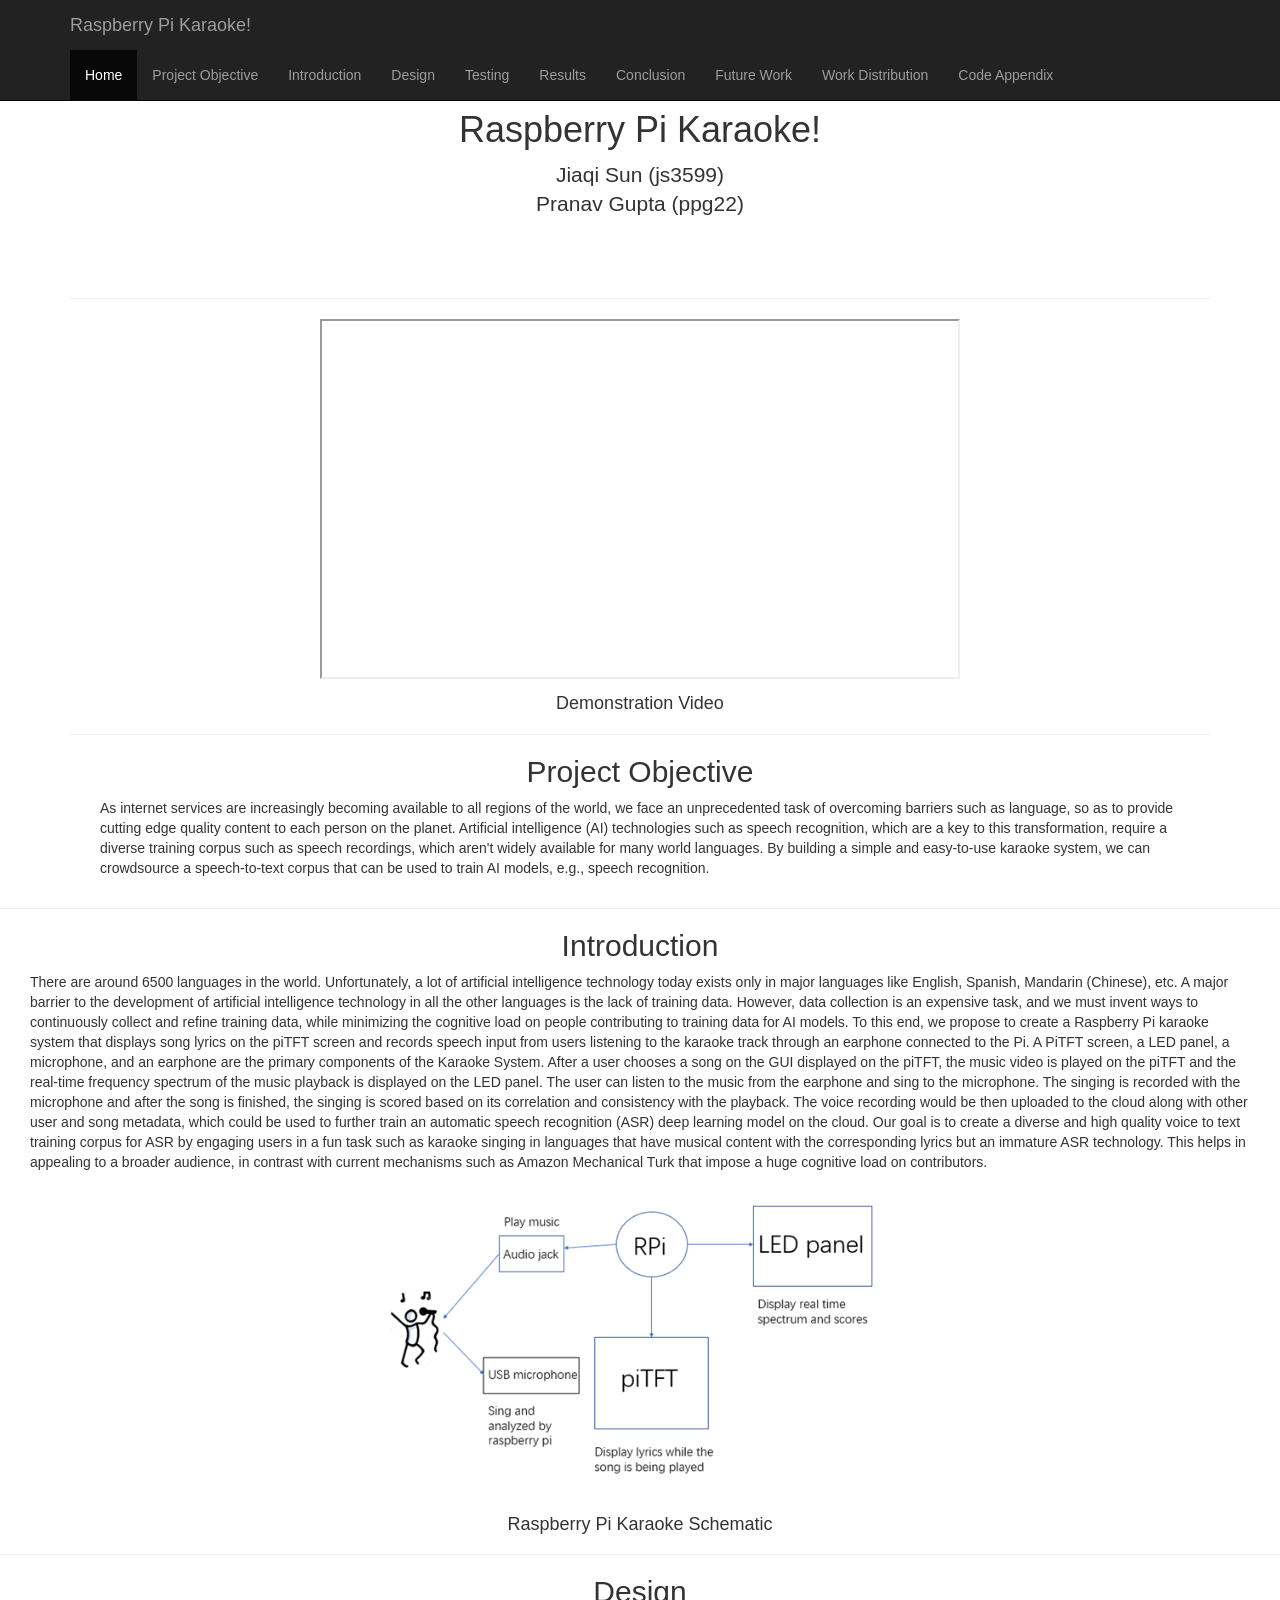
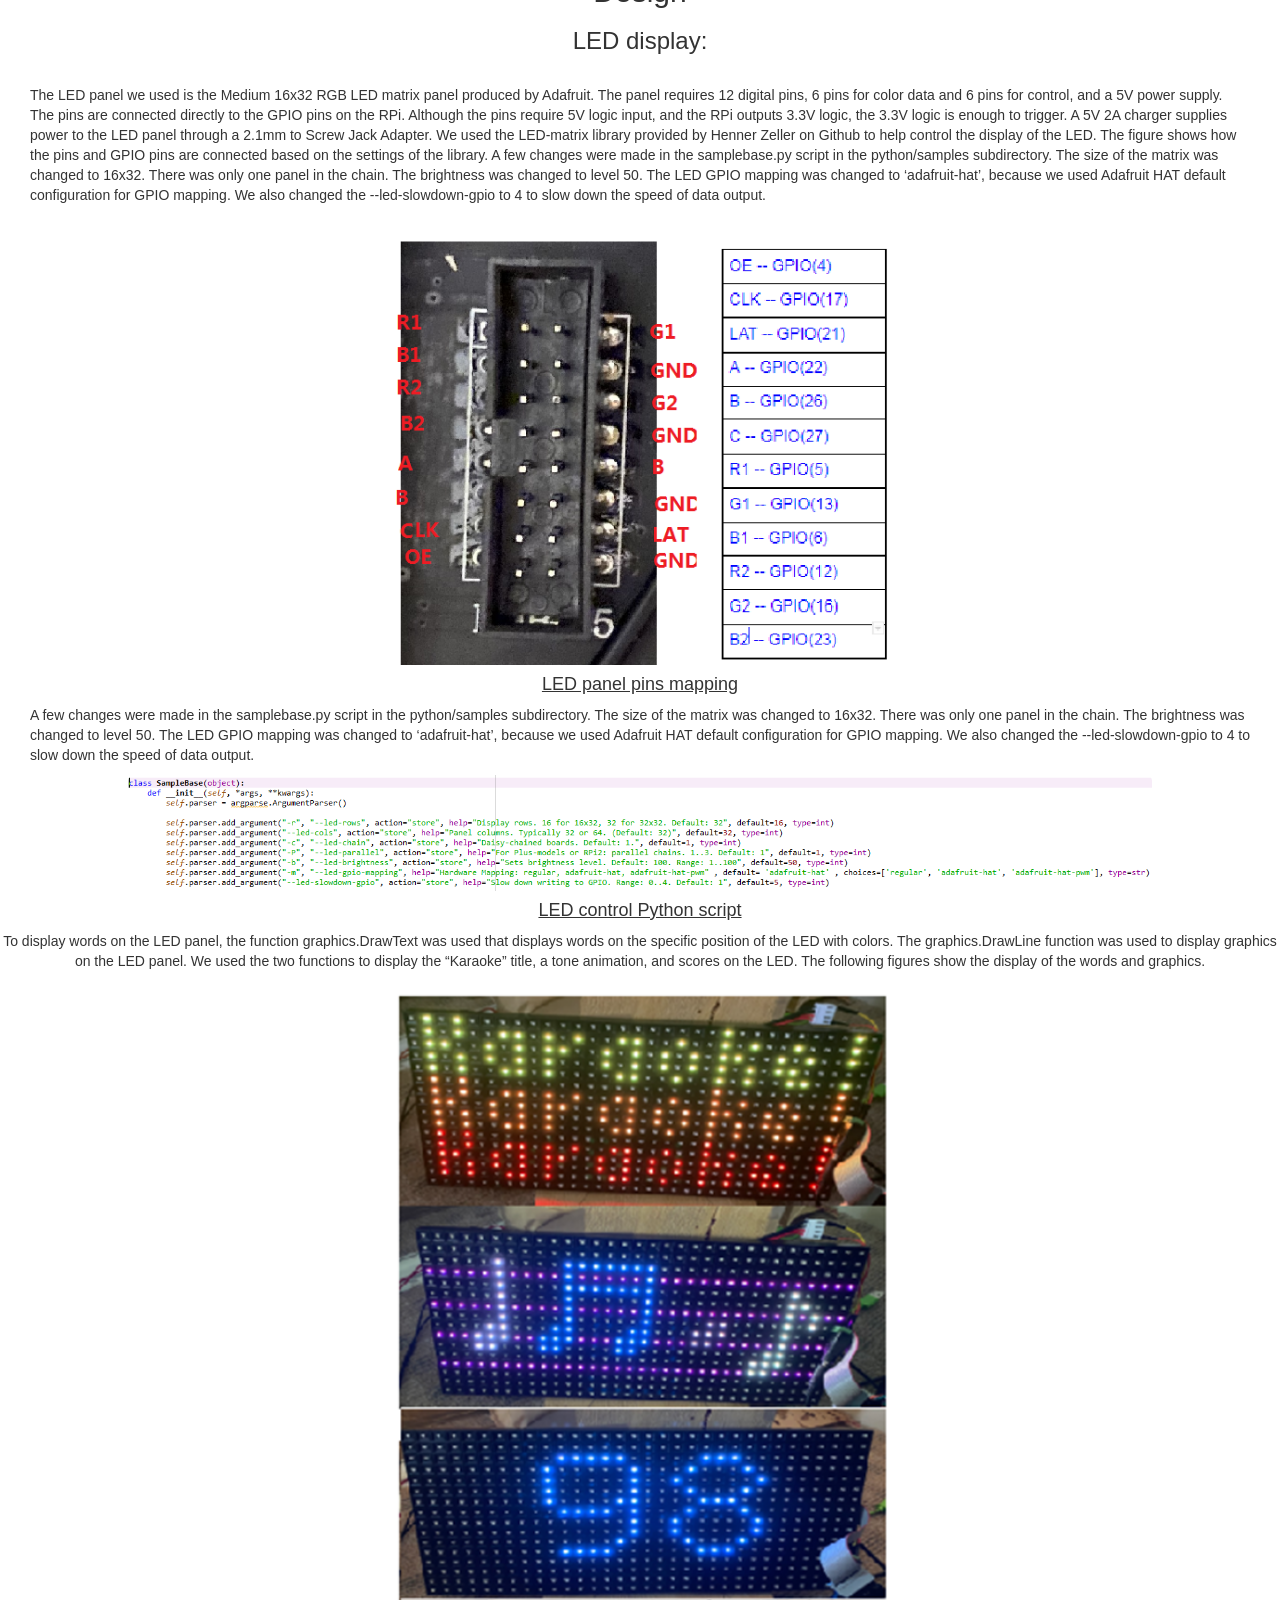
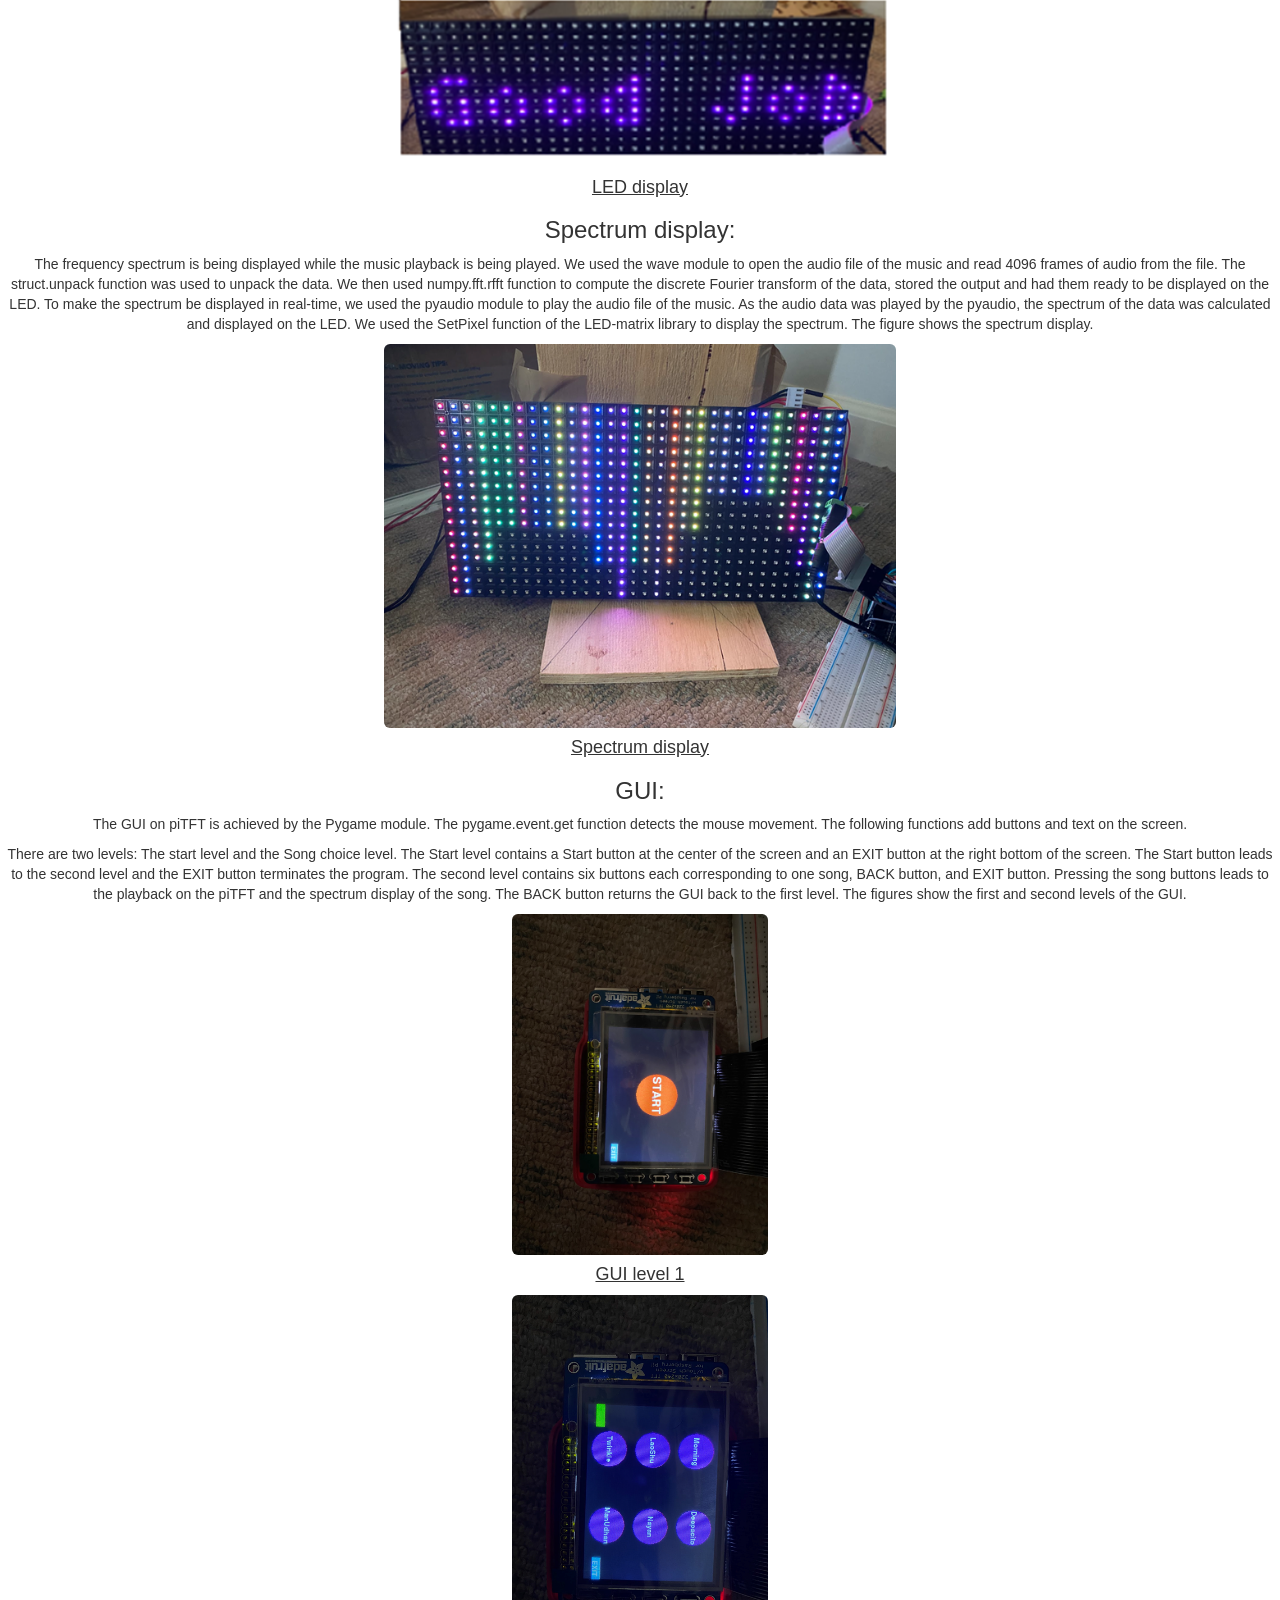
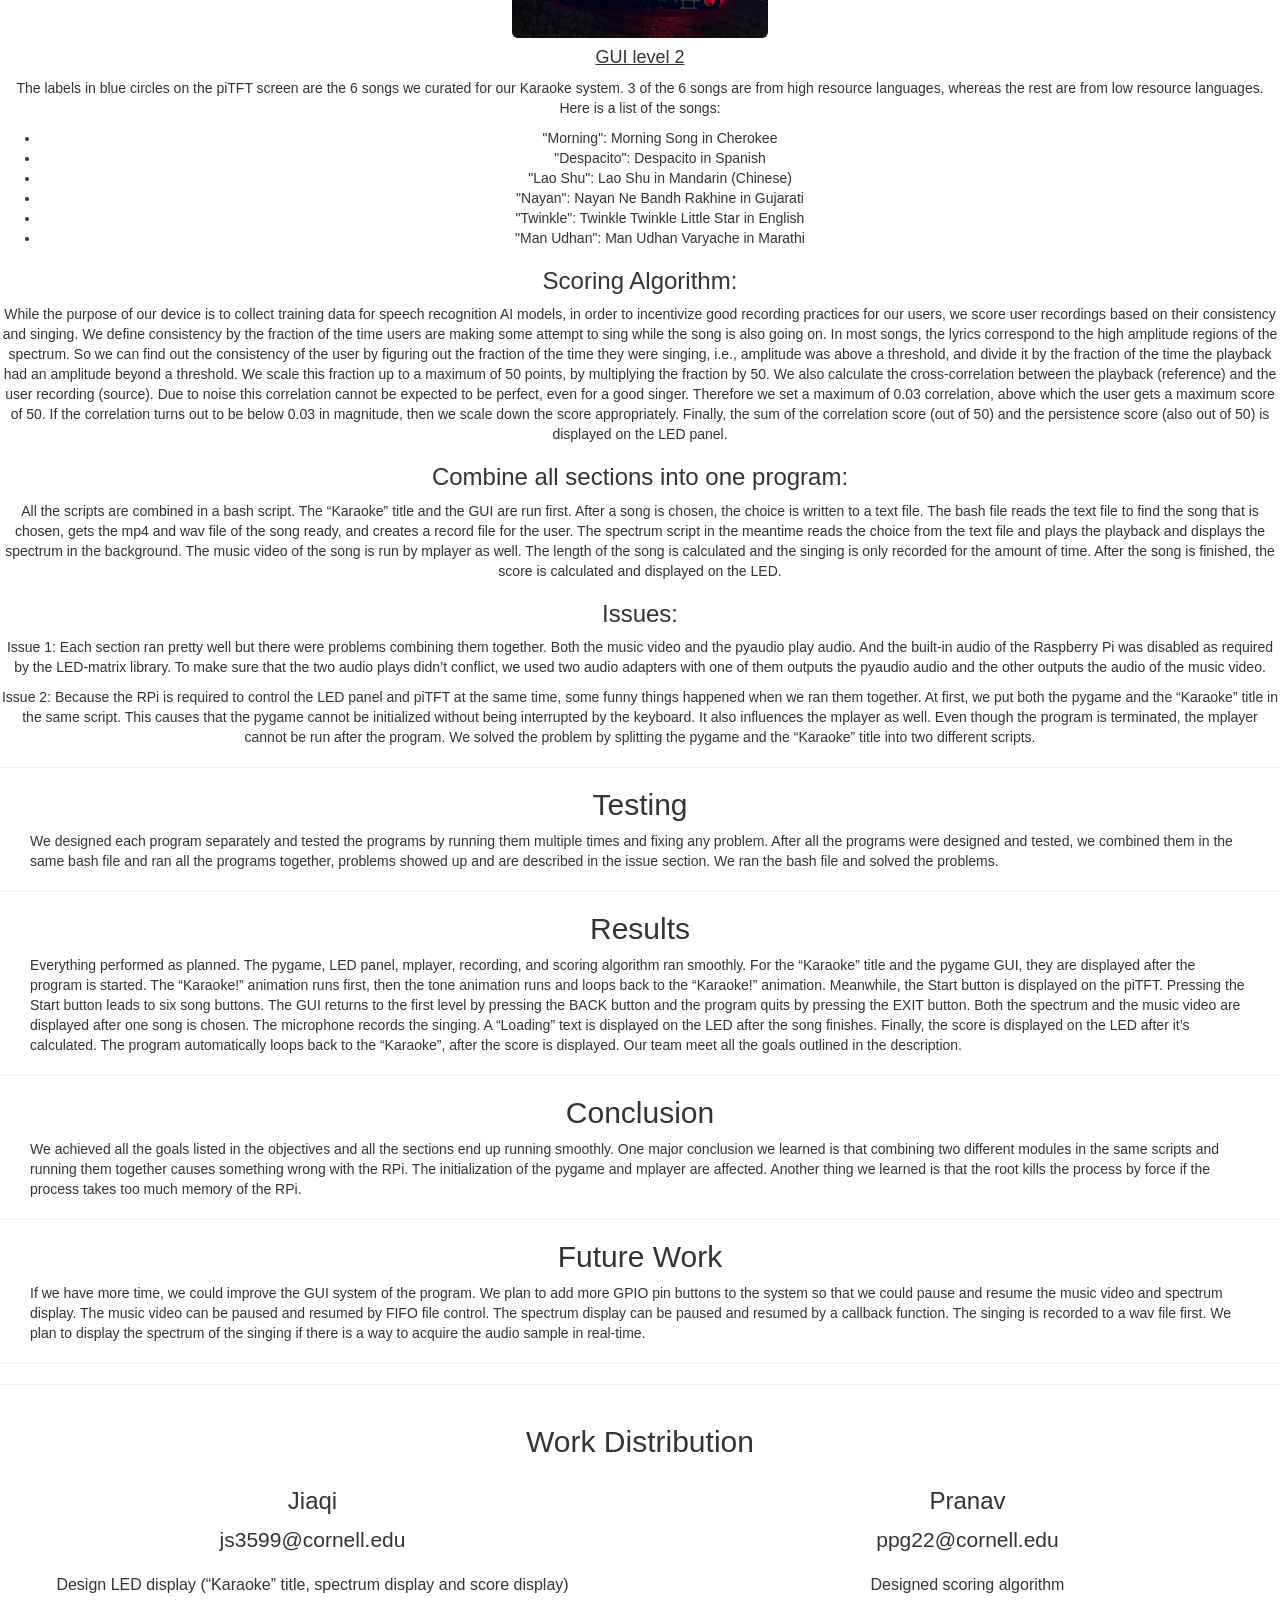
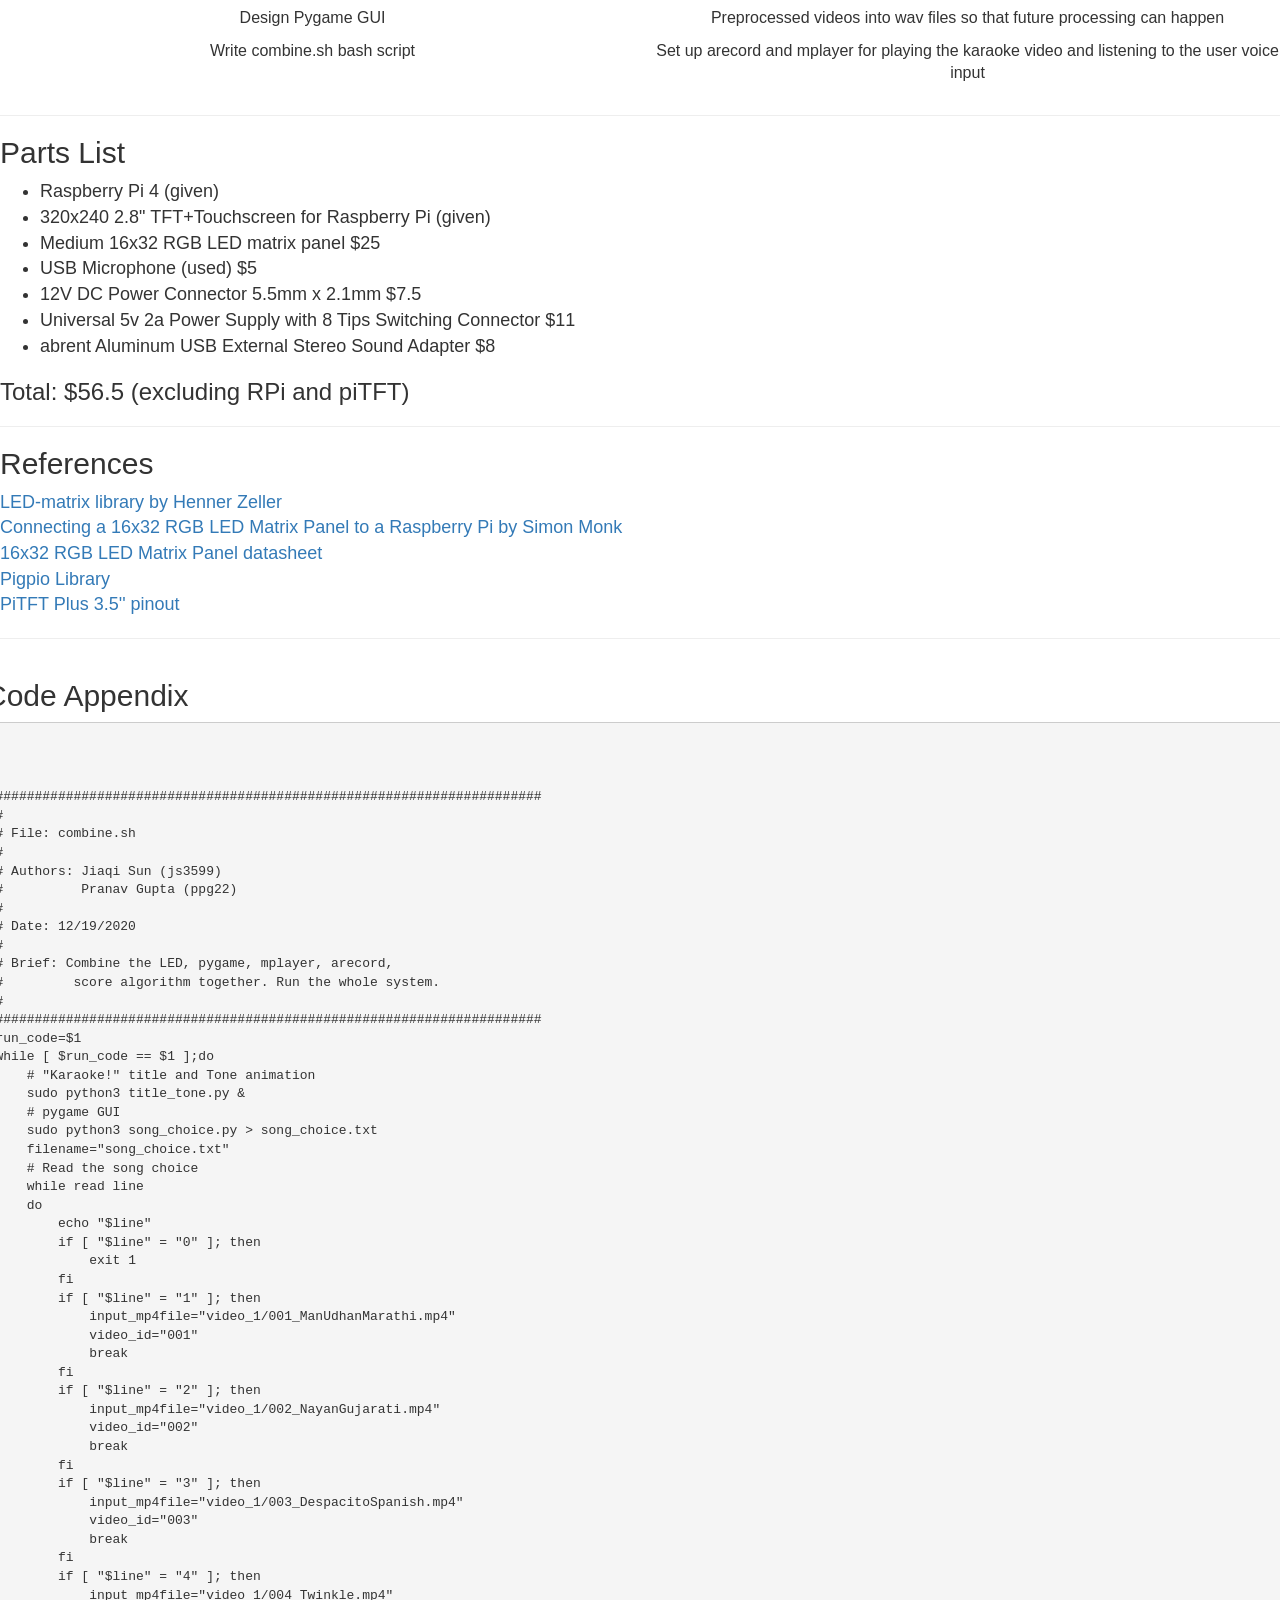
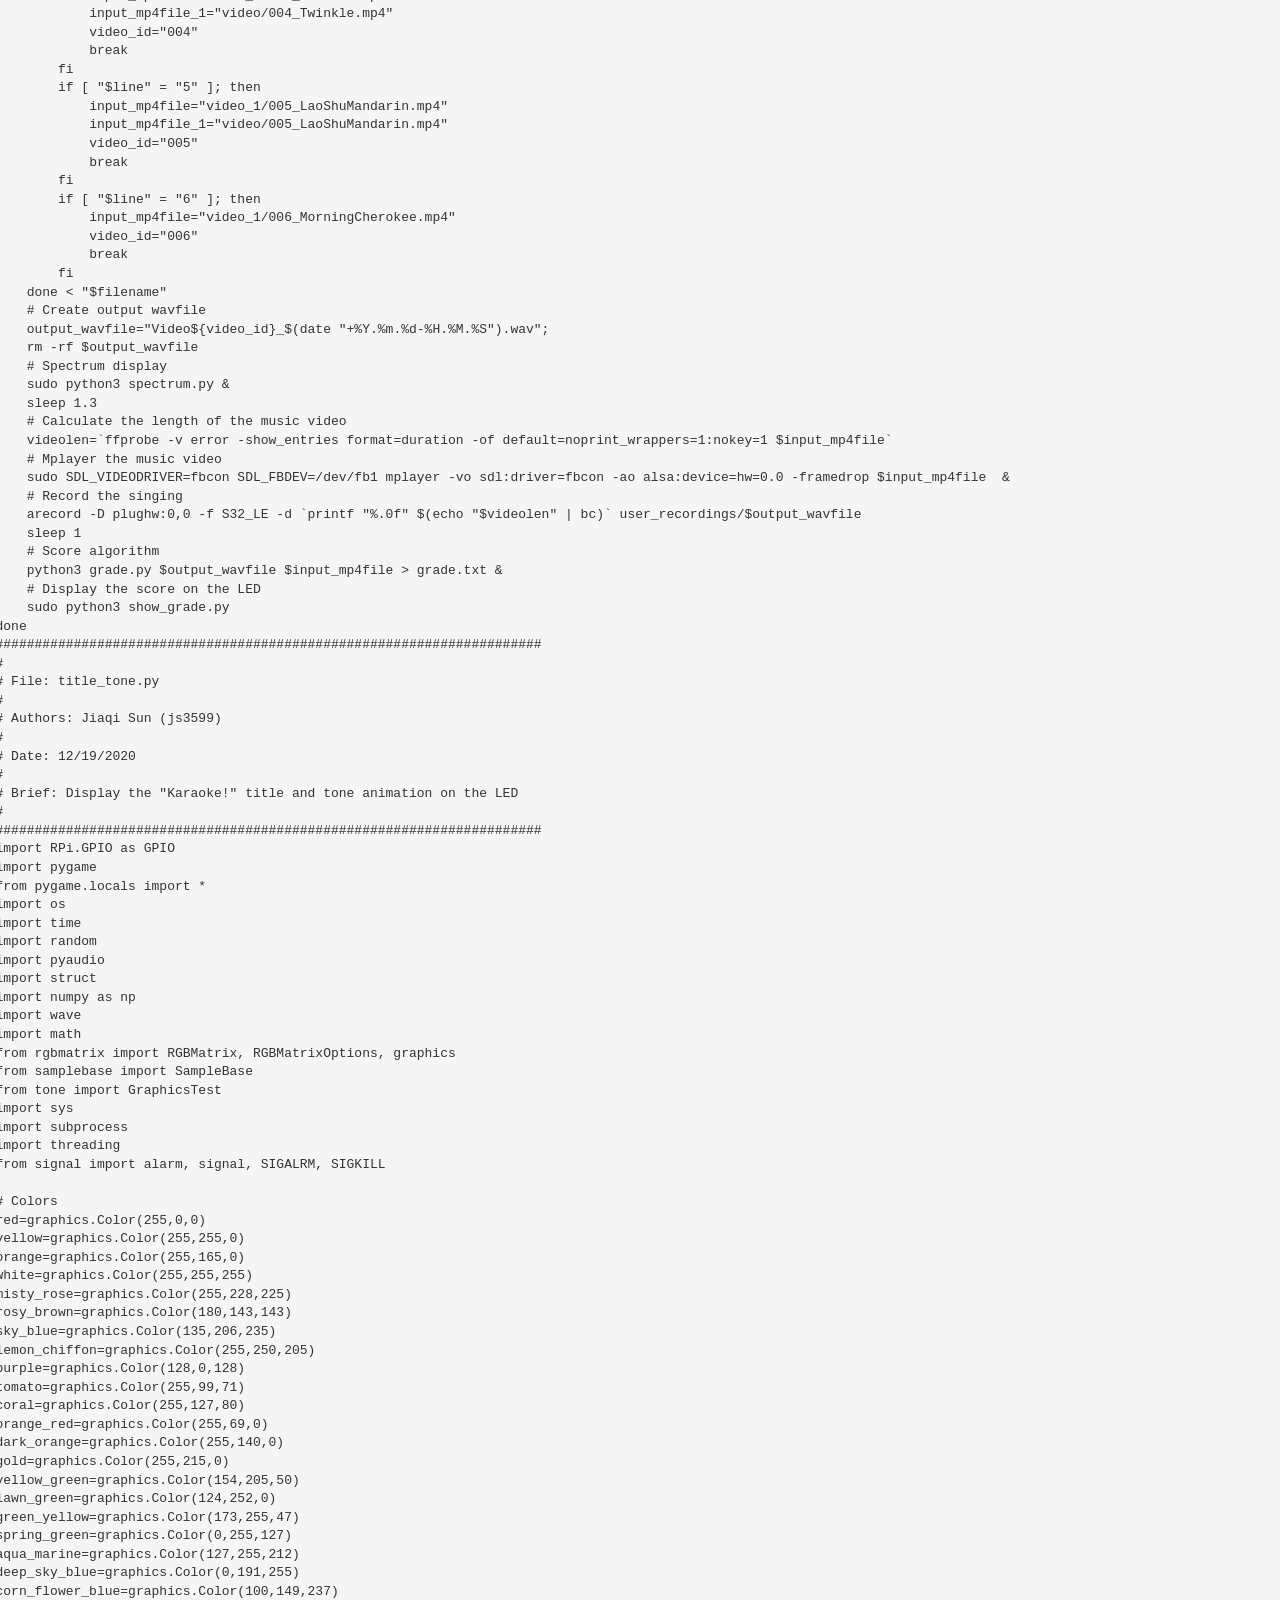
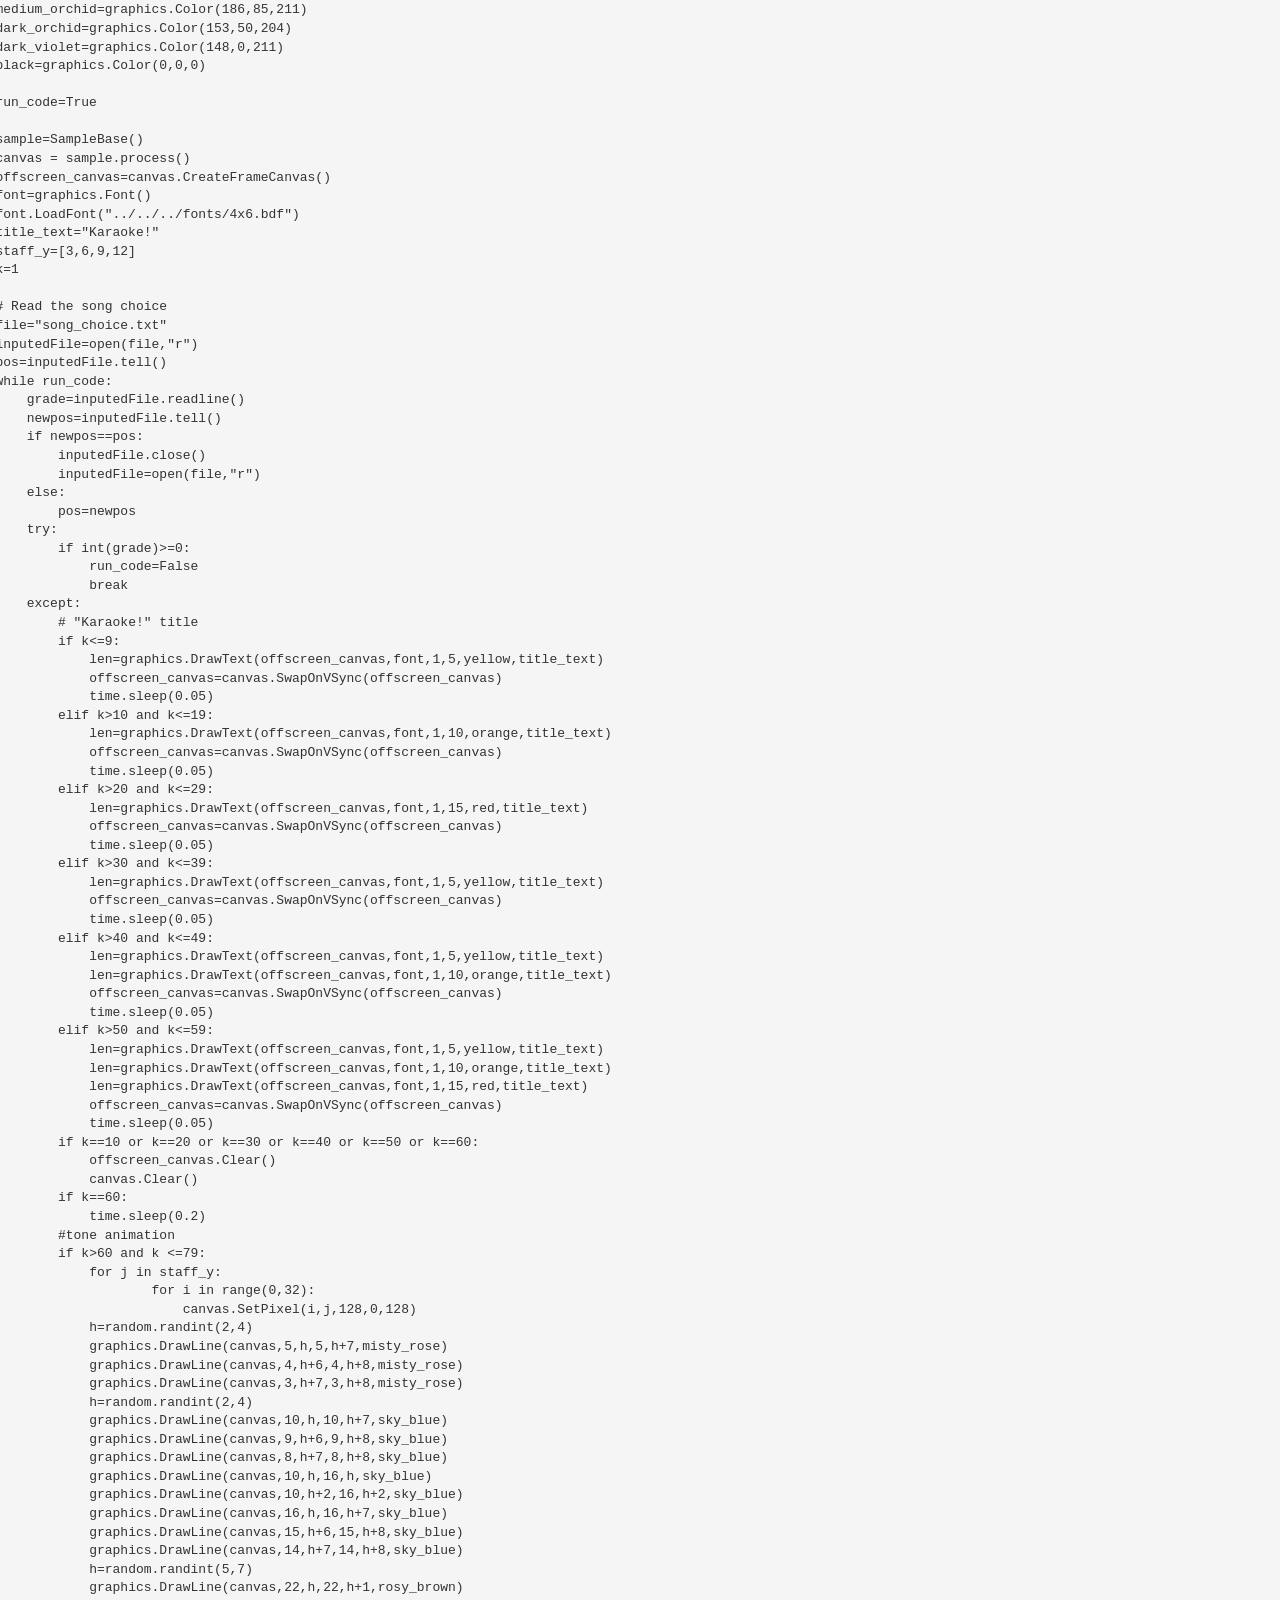
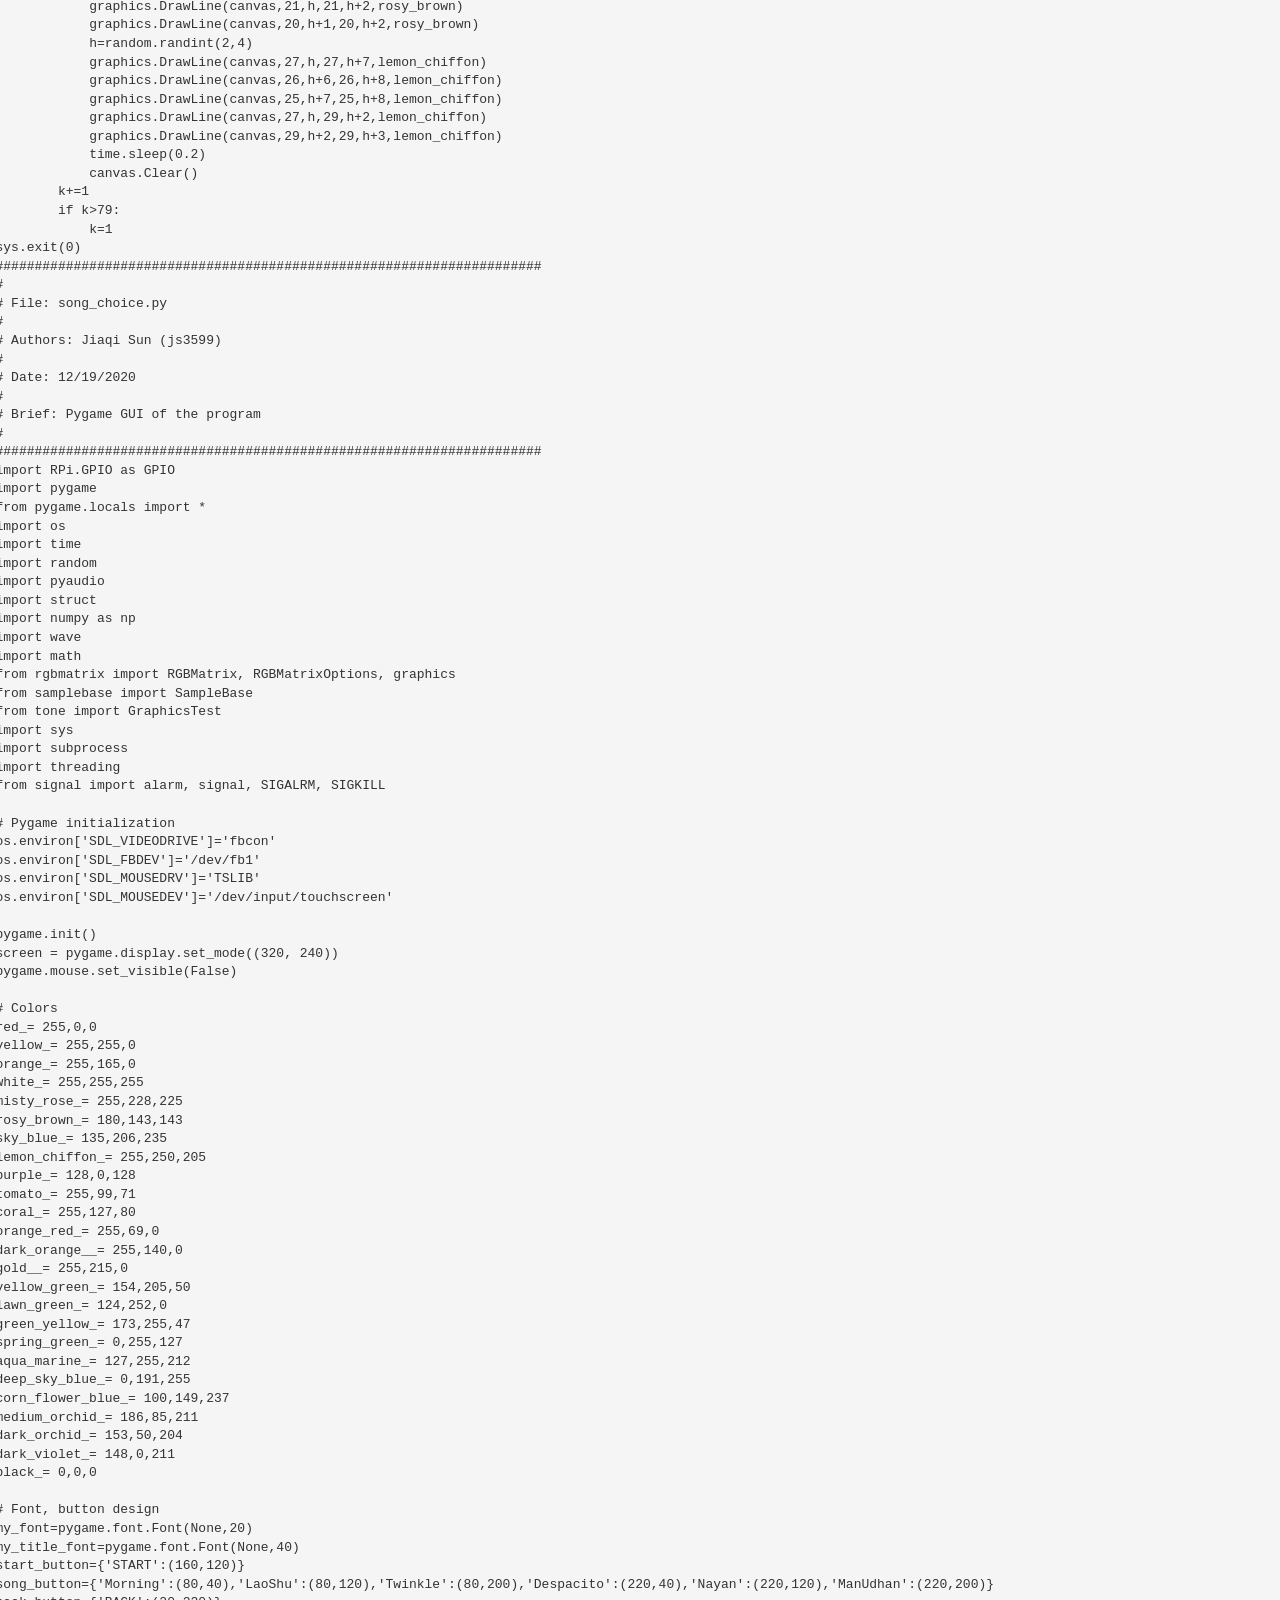
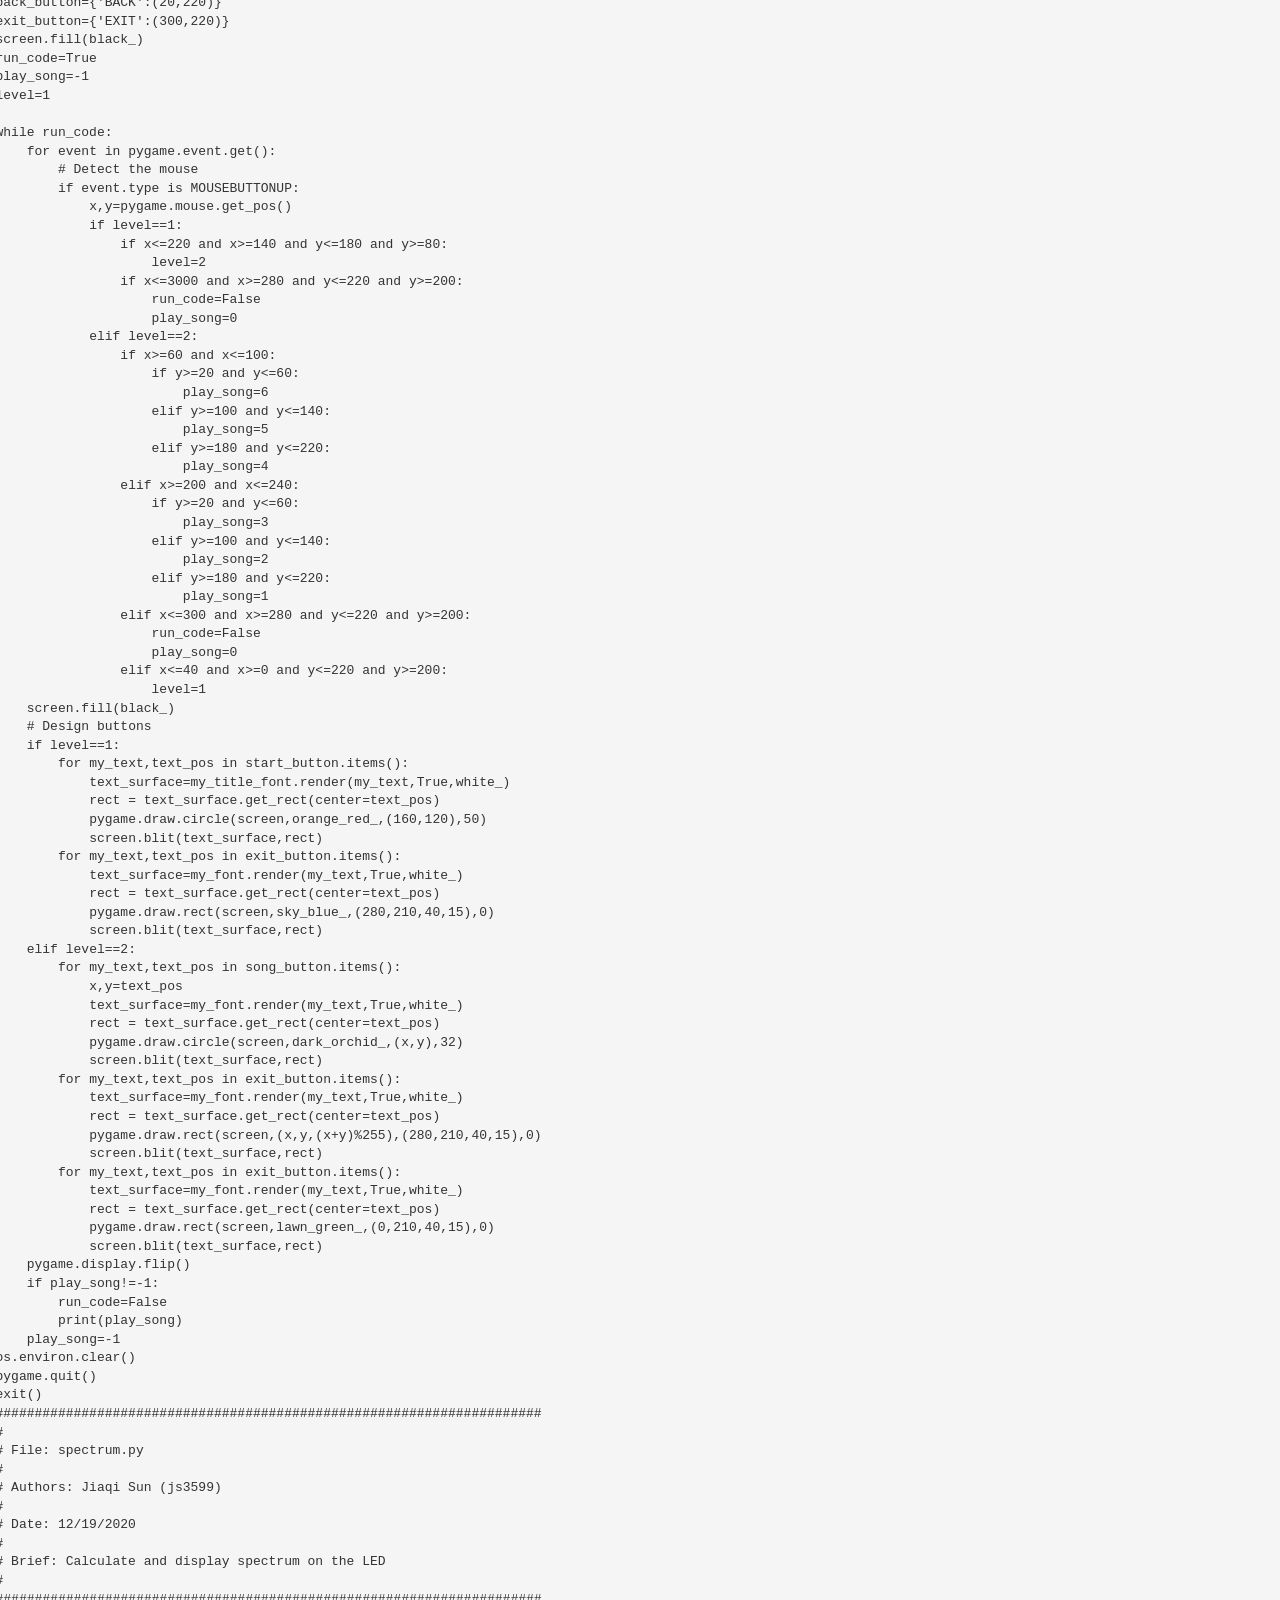
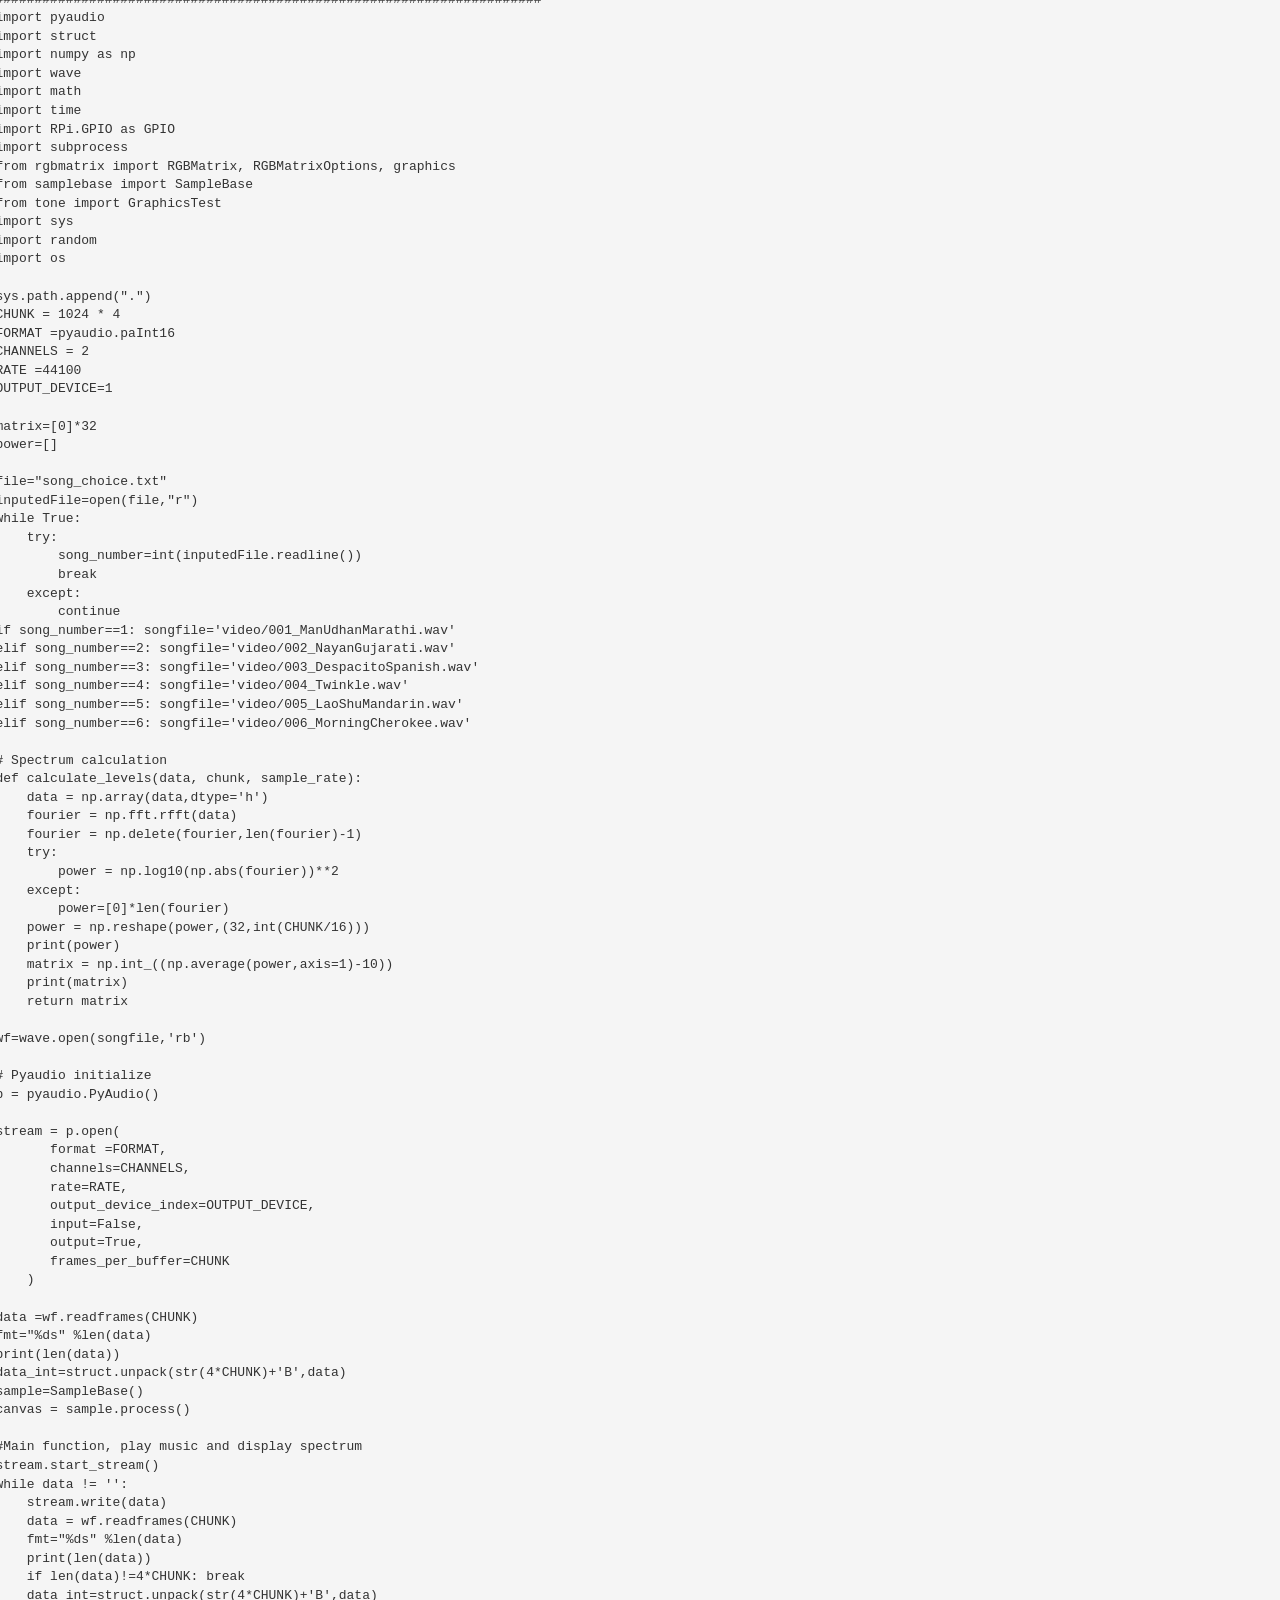
==== index.html @ cdcd7dab "Update index.html" ====
<!DOCTYPE html>
<html lang="en">
  <head>
    <meta charset="utf-8">
    <meta http-equiv="X-UA-Compatible" content="IE=edge">
    <meta name="viewport" content="width=device-width, initial-scale=1">
    <!-- The above 3 meta tags *must* come first in the head; any other head content must come *after* these tags -->
    <meta name="description" content="">
    <meta name="author" content="">

    <title>Raspberry Pi Karaoke!</title>

    <!-- Bootstrap core CSS -->
    <link href="dist/css/bootstrap.min.css" rel="stylesheet">

    <!-- IE10 viewport hack for Surface/desktop Windows 8 bug -->
    <!-- <link href="../../assets/css/ie10-viewport-bug-workaround.css" rel="stylesheet"> -->

    <!-- Custom styles for this template -->
    <link href="starter-template.css" rel="stylesheet">

    <!-- Just for debugging purposes. Don't actually copy these 2 lines! -->
    <!--[if lt IE 9]><script src="../../assets/js/ie8-responsive-file-warning.js"></script><![endif]-->
    <!-- <script src="../../assets/js/ie-emulation-modes-warning.js"></script> -->

    <!-- HTML5 shim and Respond.js for IE8 support of HTML5 elements and media queries -->
    <!--[if lt IE 9]>
      <script src="https://oss.maxcdn.com/html5shiv/3.7.3/html5shiv.min.js"></script>
      <script src="https://oss.maxcdn.com/respond/1.4.2/respond.min.js"></script>
    <![endif]-->
  </head>

  <body>

    <nav class="navbar navbar-inverse navbar-fixed-top">
      <div class="container">
        <div class="navbar-header">
          <button type="button" class="navbar-toggle collapsed" data-toggle="collapse" data-target="#navbar" aria-expanded="false" aria-controls="navbar">
            <span class="sr-only">Toggle navigation</span>
            <span class="icon-bar"></span>
            <span class="icon-bar"></span>
            <span class="icon-bar"></span>
          </button>
          <a class="navbar-brand" href="#">Raspberry Pi Karaoke!</a>
        </div>
        <div id="navbar" class="collapse navbar-collapse">
          <ul class="nav navbar-nav">
            <li class="active"><a href="#">Home</a></li>
            <li><a href="#obj">Project Objective</a></li>
			<li><a href="#intro">Introduction</a></li>
            <li><a href="#design">Design</a></li>
            <li><a href="#testing">Testing</a></li>
            <li><a href="#result">Results</a></li>
			<li><a href="#conclusion">Conclusion</a></li>
			<li><a href="#futurework">Future Work</a></li>
            <li><a href="#workdist">Work Distribution</a></li>
			<li><a href="#code">Code Appendix</a></li>
		  </ul>
        </div><!--/.nav-collapse -->
      </div>
    </nav>

    <div class="container">

      <div class="starter-template">
        <h1>Raspberry Pi Karaoke!</h1>
        <p class="lead">Jiaqi Sun (js3599)<br>Pranav Gupta (ppg22)</p>
      </div>

      <hr>
      <div class="center-block">
          <iframe width="640" height="360" src="https://www.youtube.com/embed/jg65MVMoTA8" allowfullscreen></iframe>
          <h4 style="text-align:center;">Demonstration Video</h4>
      </div>

      
    <hr id='obj'>

      <div style="text-align:center;">
          <!--
           <div class="col-md-4" style="text-align:center;"> 
          <img class="img-rounded" src="pics/1.jpg" alt="Generic placeholder image" width="240" height="240">
          </div>
          <div class="col-md-8" style="font-size:18px;"> 
          -->
          
          <h2>Project Objective</h2>
          <p style="text-align: left;padding: 0px 30px;">As internet services are increasingly becoming available to all regions of the world, we face an unprecedented task of overcoming barriers such as language, so as to provide cutting edge quality content to each person on the planet. Artificial intelligence (AI) technologies such as speech recognition, which are a key to this transformation, require a diverse training corpus such as speech recordings, which aren't widely available for many world languages. By building a simple and easy-to-use karaoke system, we can crowdsource a speech-to-text corpus that can be used to train AI models, e.g., speech recognition. </p>
          </div>
      </div>

    <hr id="intro">

      <div style="text-align:center;">
              <h2>Introduction</h2>
              <p style="text-align: left;padding: 0px 30px;">There are around 6500 languages in the world. Unfortunately, a lot of artificial intelligence technology today exists only in major languages like English, Spanish, Mandarin (Chinese), etc. A major barrier to the development of artificial intelligence technology in all the other languages is the lack of training data. However, data collection is an expensive task, and we must invent ways to continuously collect and refine training data, while minimizing the cognitive load on people contributing to training data for AI models. To this end, we propose to create a Raspberry Pi karaoke system that displays song lyrics on the piTFT screen and records speech input from users listening to the karaoke track through an earphone connected to the Pi. A PiTFT screen, a LED panel, a microphone, and an earphone are the primary components of the Karaoke System. After a user chooses a song on the GUI displayed on the piTFT, the music video is played on the piTFT and the real-time frequency spectrum of the music playback is displayed on the LED panel. The user can listen to the music from the earphone and sing to the microphone. The singing is recorded with the microphone and after the song is finished, the singing is scored based on its correlation and consistency with the playback. The voice recording would be then uploaded to the cloud along with other user and song metadata, which could be used to further train an automatic speech recognition (ASR) deep learning model on the cloud. 
Our goal is to create a diverse and high quality voice to text training corpus for ASR by engaging users in a fun task such as karaoke singing in languages that have musical content with the corresponding lyrics but an immature ASR technology. This helps in appealing to a broader audience, in contrast with current mechanisms such as Amazon Mechanical Turk that impose a huge cognitive load on contributors.</p>
      </div>
      <div style="text-align:center;">
              <img class="img-rounded" src="pics/mainpic.png" alt="Generic placeholder image" style="width:40%;">
              <h4>Raspberry Pi Karaoke Schematic</h4>
      </div>

    <hr id='design'>

      <div style="text-align:center;">
              <h2>Design</h2>
              <h3>LED display:</h3>
               <p style="text-align: left;padding: 20px 30px;">The LED panel we used is the Medium 16x32 RGB LED matrix panel produced by Adafruit. The panel requires 12 digital pins, 6 pins for color data and 6 pins for control, and a 5V power supply. The pins are connected directly to the GPIO pins on the RPi. Although the pins require 5V logic input, and the RPi outputs 3.3V logic, the 3.3V logic is enough to trigger. A 5V 2A charger supplies power to the LED panel through a 2.1mm to Screw Jack Adapter. We used the LED-matrix library provided by Henner Zeller on Github to help control the display of the LED.  The figure shows how the pins and GPIO pins are connected based on the settings of the library.
A few changes were made in the samplebase.py script in the python/samples subdirectory. The size of the matrix was changed to 16x32. There was only one panel in the chain. The brightness was changed to level 50. The LED GPIO mapping was changed to ‘adafruit-hat’, because we used Adafruit HAT default configuration for GPIO mapping. We also changed the --led-slowdown-gpio to 4 to slow down the speed of data output.</p>

      <div style="text-align:center;">
              <img class="img-rounded" src="pics/ledcontrols.png" alt="Generic placeholder image" style="width:40%;">
              <h4><u>LED panel pins mapping</u></h4>
      </div>

              <p style="text-align: left;padding: 0px 30px;">A few changes were made in the samplebase.py script in the python/samples subdirectory. The size of the matrix was changed to 16x32. There was only one panel in the chain. The brightness was changed to level 50. The LED GPIO mapping was changed to ‘adafruit-hat’, because we used Adafruit HAT default configuration for GPIO mapping. We also changed the --led-slowdown-gpio to 4 to slow down the speed of data output.</p>
              <img class="img-rounded" src="pics/ledpy.png" alt="Generic placeholder image" style="width:80%;">
              <h4><u>LED control Python script</u></h4>
              
              <p>To display words on the LED panel, the function graphics.DrawText was used that displays words on the specific position of the LED with colors. The graphics.DrawLine function was used to display graphics on the LED panel. We used the two functions to display the “Karaoke” title, a tone animation, and scores on the LED. The following figures show the display of the words and graphics.</p>
              <img class="img-rounded" src="pics/scores.png" alt="Generic placeholder image" style="width:40%;">
              <h4><u>LED display</u></h4>
              <h3>Spectrum display:</h3>
            <p>The frequency spectrum is being displayed while the music playback is being played. We used the wave module to open the audio file of the music and read 4096 frames of audio from the file. The struct.unpack function was used to unpack the data. We then used numpy.fft.rfft function to compute the discrete Fourier transform of the data, stored the output and had them ready to be displayed on the LED. To make the spectrum be displayed in real-time, we used the pyaudio module to play the audio file of the music. As the audio data was played by the pyaudio, the spectrum of the data was calculated and displayed on the LED. We used the SetPixel function of the LED-matrix library to display the spectrum. The figure shows the spectrum display.</p>
            <img class="img-rounded" src="pics/spectrum.png" alt="Generic placeholder image" style="width:40%;">
            <h4><u>Spectrum display</u></h4>
            <h3>GUI:</h3>
            <p>The GUI on piTFT is achieved by the Pygame module. The pygame.event.get function detects the mouse movement. The following functions add buttons and text on the screen.</p>
            <p>There are two levels: The start level and the Song choice level. The Start level contains a Start button at the center of the screen and an EXIT button at the right bottom of the screen. The Start button leads to the second level and the EXIT button terminates the program. The second level contains six buttons each corresponding to one song, BACK button, and EXIT button. Pressing the song buttons leads to the playback on the piTFT and the spectrum display of the song. The BACK button returns the GUI back to the first level. The figures show the first and second levels of the GUI.</p>
            <img class="img-rounded" src="pics/guilevel1.png" alt="Generic placeholder image" style="width:20%;">
            <h4><u>GUI level 1</u></h4>
            <img class="img-rounded" src="pics/guilevel2.png" alt="Generic placeholder image" style="width:20%;">
            <h4><u>GUI level 2</u></h4>
            <p> The labels in blue circles on the piTFT screen are the 6 songs we curated for our Karaoke system. 3 of the 6 songs are from high resource languages, whereas the rest are from low resource languages. Here is a list of the songs:
            <ul>
                <li>"Morning": Morning Song in Cherokee
                <li>"Despacito": Despacito in Spanish
                <li>"Lao Shu": Lao Shu in Mandarin (Chinese)
                <li>"Nayan": Nayan Ne Bandh Rakhine in Gujarati
                <li>"Twinkle": Twinkle Twinkle Little Star in English
                <li>"Man Udhan": Man Udhan Varyache in Marathi
            </ul>

      
            <h3>Scoring Algorithm:</h3>
            <p> While the purpose of our device is to collect training data for speech recognition AI models, in order to incentivize good recording practices for our users, we score user recordings based on their consistency and singing. We define consistency by the fraction of the time users are making some attempt to sing while the song is also going on. In most songs, the lyrics correspond to the high amplitude regions of the spectrum. So we can find out the consistency of the user by figuring out the fraction of the time they were singing, i.e., amplitude was above a threshold, and divide it by the fraction of the time the playback had an amplitude beyond a threshold. We scale this fraction up to a maximum of 50 points, by multiplying the fraction by 50. We also calculate the cross-correlation between the playback (reference) and the user recording (source). Due to noise this correlation cannot be expected to be perfect, even for a good singer. Therefore we set a maximum of 0.03 correlation, above which the user gets a maximum score of 50. If the correlation turns out to be below 0.03 in magnitude, then we scale down the score appropriately. Finally, the sum of the correlation score (out of 50) and the persistence score (also out of 50) is displayed on the LED panel. </p>
            <h3>Combine all sections into one program:</h3>
            <p> All the scripts are combined in a bash script. The “Karaoke” title and the GUI are run first. After a song is chosen, the choice is written to a text file. The bash file reads the text file to find the song that is chosen, gets the mp4 and wav file of the song ready, and creates a record file for the user. The spectrum script in the meantime reads the choice from the text file and plays the playback and displays the spectrum in the background. The music video of the song is run by mplayer as well. The length of the song is calculated and the singing is only recorded for the amount of time. After the song is finished, the score is calculated and displayed on the LED.</p>
            <h3>Issues:</h3>
            <p> Issue 1: Each section ran pretty well but there were problems combining them together. Both the music video and the pyaudio play audio. And the built-in audio of the Raspberry Pi was disabled as required by the LED-matrix library. To make sure that the two audio plays didn’t conflict, we used two audio adapters with one of them outputs the pyaudio audio and the other outputs the audio of the music video. </p>
            <p> Issue 2: Because the RPi is required to control the LED panel and piTFT at the same time, some funny things happened when we ran them together. At first, we put both the pygame and the “Karaoke” title in the same script. This causes that the pygame cannot be initialized without being interrupted by the keyboard. It also influences the mplayer as well. Even though the program is terminated, the mplayer cannot be run after the program. We solved the problem by splitting the pygame and the “Karaoke” title into two different scripts. </p>
            
        </div>      
    
    <hr id='testing'>

      <div style="text-align:center;">
              <h2>Testing</h2>
              <p style="text-align: left;padding: 0px 30px;">We designed each program separately and tested the programs by running them multiple times and fixing any problem. After all the programs were designed and tested, we combined them in the same bash file and ran all the programs together, problems showed up and are described in the issue section. We ran the bash file and solved the problems.</p>
      </div>

    <hr id='result'>

      <div style="text-align:center;">
              <h2>Results</h2>
              <p style="text-align: left;padding: 0px 30px;">Everything performed as planned. The pygame, LED panel, mplayer, recording, and scoring algorithm ran smoothly. For the “Karaoke” title and the pygame GUI, they are displayed after the program is started. The “Karaoke!” animation runs first, then the tone animation runs and loops back to the “Karaoke!” animation. Meanwhile, the Start button is displayed on the piTFT. Pressing the Start button leads to six song buttons. The GUI returns to the first level by pressing the BACK button and the program quits by pressing the EXIT button. Both the spectrum and the music video are displayed after one song is chosen. The microphone records the singing. A “Loading” text is displayed on the LED after the song finishes. Finally, the score is displayed on the LED after it’s calculated. The program automatically loops back to the “Karaoke”, after the score is displayed. Our team meet all the goals outlined in the description.</p>
      </div>



    <hr id='conclusion'>

      <div style="text-align:center;">
              <h2>Conclusion</h2>
              <p style="text-align: left;padding: 0px 30px;">We achieved all the goals listed in the objectives and all the sections end up running smoothly. One major conclusion we learned is that combining two different modules in the same scripts and running them together causes something wrong with the RPi. The initialization of the pygame and mplayer are affected. Another thing we learned is that the root kills the process by force if the process takes too much memory of the RPi.</p>
      </div>

    <hr id="futurework">

      <div style="text-align:center;">
              <h2>Future Work</h2>
              <p style="text-align: left;padding: 0px 30px;">If we have more time, we could improve the GUI system of the program. We plan to add more GPIO pin buttons to the system so that we could pause and resume the music video and spectrum display. The music video can be paused and resumed by FIFO file control. The spectrum display can be paused and resumed by a callback function. The singing is recorded to a wav file first. We plan to display the spectrum of the singing if there is a way to acquire the audio sample in real-time.</p>
      </div>

    <hr>


	<hr id="workdist">
    <div class="row" style="text-align:center;">
          <h2>Work Distribution</h2>
          <!-- 
          <div style="text-align:center;">
              <img class="img-rounded" src="pics/group.jpg" alt="Generic placeholder image" style="width:80%;">
              <h4>Project group picture</h4>
          </div>
          -->
          <div class="col-md-6" style="font-size:16px">
              <!--<img class="img-rounded" src="pics/a.png" alt="Generic placeholder image" width="240" height="240"> -->
              <h3>Jiaqi</h3>
              <p class="lead">js3599@cornell.edu</p>
              <p>Design LED display (“Karaoke” title, spectrum display and score display)
              <p>Design Pygame GUI
              <p>Write combine.sh bash script
          </div>
          <div class="col-md-6" style="font-size:16px">
              <!-- <img class="img-rounded" src="pics/b.png" alt="Generic placeholder image" width="240" height="240"> -->
              <h3>Pranav</h3>
              <p class="lead">ppg22@cornell.edu</p>
              <p>Designed scoring algorithm
              <p>Preprocessed videos into wav files so that future processing can happen
              <p>Set up arecord and mplayer for playing the karaoke video and listening to the user voice input 
          </div>
      </div>

    <hr>
      <div style="font-size:18px">
          <h2>Parts List</h2>
          <ul>
              <li>Raspberry Pi 4 (given)</li>
              <li>320x240 2.8" TFT+Touchscreen for Raspberry Pi (given)</li>
              <li>Medium 16x32 RGB LED matrix panel $25</li>
              <li>USB Microphone (used) $5</li>
              <li>12V DC Power Connector 5.5mm x 2.1mm $7.5</li>
              <li>Universal 5v 2a Power Supply with 8 Tips Switching Connector $11</li>              
              <li>abrent Aluminum USB External Stereo Sound Adapter $8</li>

              
          </ul>
          <h3>Total: $56.5 (excluding RPi and piTFT)</h3>
      </div>
      <hr>
      <div style="font-size:18px">
          <h2>References</h2>
          <a href="https://github.com/hzeller/rpi-rgb-led-matrix">LED-matrix library by Henner Zeller</a><br>
          <a href=" https://learn.adafruit.com/connecting-a-16x32-rgb-led-matrix-panel-to-a-raspberry-pi/overview">Connecting a 16x32 RGB LED Matrix Panel to a Raspberry Pi by Simon Monk</a><br>
          <a href="https://cdn-shop.adafruit.com/product-files/420/P420_Indoor-P6-8S-16x32-SMD3528.pdf"> 16x32 RGB LED Matrix Panel datasheet </a><br>
          <a href="http://abyz.co.uk/rpi/pigpio/">Pigpio Library</a><br>
          <a href="https://pinout.xyz/pinout/pitft_plus_35">PiTFT Plus 3.5'' pinout</a><br>
      </div>

    <hr id="code">

      <div class="row">
              <h2>Code Appendix</h2>
              <pre><code>


######################################################################
#
# File: combine.sh
#
# Authors: Jiaqi Sun (js3599)
#          Pranav Gupta (ppg22)
#
# Date: 12/19/2020
#
# Brief: Combine the LED, pygame, mplayer, arecord,
#         score algorithm together. Run the whole system.
#
######################################################################
run_code=$1
while [ $run_code == $1 ];do
    # "Karaoke!" title and Tone animation
    sudo python3 title_tone.py &
    # pygame GUI
    sudo python3 song_choice.py > song_choice.txt
    filename="song_choice.txt"
    # Read the song choice
    while read line
    do
        echo "$line"
        if [ "$line" = "0" ]; then
            exit 1
        fi
        if [ "$line" = "1" ]; then
            input_mp4file="video_1/001_ManUdhanMarathi.mp4"
            video_id="001"
            break
        fi
        if [ "$line" = "2" ]; then
            input_mp4file="video_1/002_NayanGujarati.mp4"
            video_id="002"
            break
        fi
        if [ "$line" = "3" ]; then
            input_mp4file="video_1/003_DespacitoSpanish.mp4"
            video_id="003"
            break
        fi
        if [ "$line" = "4" ]; then
            input_mp4file="video_1/004_Twinkle.mp4"
            input_mp4file_1="video/004_Twinkle.mp4"
            video_id="004"
            break
        fi
        if [ "$line" = "5" ]; then
            input_mp4file="video_1/005_LaoShuMandarin.mp4"
            input_mp4file_1="video/005_LaoShuMandarin.mp4"
            video_id="005"
            break
        fi
        if [ "$line" = "6" ]; then
            input_mp4file="video_1/006_MorningCherokee.mp4"
            video_id="006"
            break
        fi
    done < "$filename"
    # Create output wavfile
    output_wavfile="Video${video_id}_$(date "+%Y.%m.%d-%H.%M.%S").wav"; 
    rm -rf $output_wavfile
    # Spectrum display
    sudo python3 spectrum.py &
    sleep 1.3
    # Calculate the length of the music video
    videolen=`ffprobe -v error -show_entries format=duration -of default=noprint_wrappers=1:nokey=1 $input_mp4file`
    # Mplayer the music video
    sudo SDL_VIDEODRIVER=fbcon SDL_FBDEV=/dev/fb1 mplayer -vo sdl:driver=fbcon -ao alsa:device=hw=0.0 -framedrop $input_mp4file  &
    # Record the singing
    arecord -D plughw:0,0 -f S32_LE -d `printf "%.0f" $(echo "$videolen" | bc)` user_recordings/$output_wavfile
    sleep 1
    # Score algorithm
    python3 grade.py $output_wavfile $input_mp4file > grade.txt &
    # Display the score on the LED
    sudo python3 show_grade.py
done
######################################################################
#
# File: title_tone.py
#
# Authors: Jiaqi Sun (js3599)
#
# Date: 12/19/2020
#
# Brief: Display the "Karaoke!" title and tone animation on the LED
#
######################################################################
import RPi.GPIO as GPIO
import pygame
from pygame.locals import *
import os
import time
import random
import pyaudio
import struct
import numpy as np
import wave
import math
from rgbmatrix import RGBMatrix, RGBMatrixOptions, graphics
from samplebase import SampleBase
from tone import GraphicsTest
import sys
import subprocess
import threading
from signal import alarm, signal, SIGALRM, SIGKILL

# Colors
red=graphics.Color(255,0,0)
yellow=graphics.Color(255,255,0)
orange=graphics.Color(255,165,0)
white=graphics.Color(255,255,255)
misty_rose=graphics.Color(255,228,225)
rosy_brown=graphics.Color(180,143,143)
sky_blue=graphics.Color(135,206,235)
lemon_chiffon=graphics.Color(255,250,205)
purple=graphics.Color(128,0,128)
tomato=graphics.Color(255,99,71)
coral=graphics.Color(255,127,80)
orange_red=graphics.Color(255,69,0)
dark_orange=graphics.Color(255,140,0)
gold=graphics.Color(255,215,0)
yellow_green=graphics.Color(154,205,50)
lawn_green=graphics.Color(124,252,0)
green_yellow=graphics.Color(173,255,47)
spring_green=graphics.Color(0,255,127)
aqua_marine=graphics.Color(127,255,212)
deep_sky_blue=graphics.Color(0,191,255)
corn_flower_blue=graphics.Color(100,149,237)
medium_orchid=graphics.Color(186,85,211)
dark_orchid=graphics.Color(153,50,204)
dark_violet=graphics.Color(148,0,211)
black=graphics.Color(0,0,0)

run_code=True

sample=SampleBase()
canvas = sample.process()
offscreen_canvas=canvas.CreateFrameCanvas()
font=graphics.Font()
font.LoadFont("../../../fonts/4x6.bdf")
title_text="Karaoke!"
staff_y=[3,6,9,12]
k=1

# Read the song choice
file="song_choice.txt"
inputedFile=open(file,"r")
pos=inputedFile.tell()
while run_code:
    grade=inputedFile.readline()
    newpos=inputedFile.tell()
    if newpos==pos:
        inputedFile.close()
        inputedFile=open(file,"r")
    else:
        pos=newpos
    try:
        if int(grade)>=0:
            run_code=False
            break
    except:
        # "Karaoke!" title
        if k<=9:
            len=graphics.DrawText(offscreen_canvas,font,1,5,yellow,title_text)
            offscreen_canvas=canvas.SwapOnVSync(offscreen_canvas)
            time.sleep(0.05)
        elif k>10 and k<=19:
            len=graphics.DrawText(offscreen_canvas,font,1,10,orange,title_text)
            offscreen_canvas=canvas.SwapOnVSync(offscreen_canvas)
            time.sleep(0.05)
        elif k>20 and k<=29:
            len=graphics.DrawText(offscreen_canvas,font,1,15,red,title_text)
            offscreen_canvas=canvas.SwapOnVSync(offscreen_canvas)
            time.sleep(0.05)
        elif k>30 and k<=39:
            len=graphics.DrawText(offscreen_canvas,font,1,5,yellow,title_text)
            offscreen_canvas=canvas.SwapOnVSync(offscreen_canvas)
            time.sleep(0.05)
        elif k>40 and k<=49:
            len=graphics.DrawText(offscreen_canvas,font,1,5,yellow,title_text)
            len=graphics.DrawText(offscreen_canvas,font,1,10,orange,title_text)
            offscreen_canvas=canvas.SwapOnVSync(offscreen_canvas)
            time.sleep(0.05)
        elif k>50 and k<=59:
            len=graphics.DrawText(offscreen_canvas,font,1,5,yellow,title_text)
            len=graphics.DrawText(offscreen_canvas,font,1,10,orange,title_text)
            len=graphics.DrawText(offscreen_canvas,font,1,15,red,title_text)
            offscreen_canvas=canvas.SwapOnVSync(offscreen_canvas)
            time.sleep(0.05)
        if k==10 or k==20 or k==30 or k==40 or k==50 or k==60:
            offscreen_canvas.Clear()
            canvas.Clear()
        if k==60:
            time.sleep(0.2)
        #tone animation
        if k>60 and k <=79:
            for j in staff_y:
                    for i in range(0,32):
                        canvas.SetPixel(i,j,128,0,128)
            h=random.randint(2,4)
            graphics.DrawLine(canvas,5,h,5,h+7,misty_rose)
            graphics.DrawLine(canvas,4,h+6,4,h+8,misty_rose)
            graphics.DrawLine(canvas,3,h+7,3,h+8,misty_rose)
            h=random.randint(2,4)
            graphics.DrawLine(canvas,10,h,10,h+7,sky_blue)
            graphics.DrawLine(canvas,9,h+6,9,h+8,sky_blue)
            graphics.DrawLine(canvas,8,h+7,8,h+8,sky_blue)
            graphics.DrawLine(canvas,10,h,16,h,sky_blue)
            graphics.DrawLine(canvas,10,h+2,16,h+2,sky_blue)
            graphics.DrawLine(canvas,16,h,16,h+7,sky_blue)
            graphics.DrawLine(canvas,15,h+6,15,h+8,sky_blue)
            graphics.DrawLine(canvas,14,h+7,14,h+8,sky_blue)
            h=random.randint(5,7)
            graphics.DrawLine(canvas,22,h,22,h+1,rosy_brown)
            graphics.DrawLine(canvas,21,h,21,h+2,rosy_brown)
            graphics.DrawLine(canvas,20,h+1,20,h+2,rosy_brown)
            h=random.randint(2,4)
            graphics.DrawLine(canvas,27,h,27,h+7,lemon_chiffon)
            graphics.DrawLine(canvas,26,h+6,26,h+8,lemon_chiffon)
            graphics.DrawLine(canvas,25,h+7,25,h+8,lemon_chiffon)
            graphics.DrawLine(canvas,27,h,29,h+2,lemon_chiffon)
            graphics.DrawLine(canvas,29,h+2,29,h+3,lemon_chiffon)
            time.sleep(0.2)
            canvas.Clear()
        k+=1
        if k>79:
            k=1
sys.exit(0)
######################################################################
#
# File: song_choice.py
#
# Authors: Jiaqi Sun (js3599)
#
# Date: 12/19/2020
#
# Brief: Pygame GUI of the program
#
######################################################################
import RPi.GPIO as GPIO
import pygame
from pygame.locals import *
import os
import time
import random
import pyaudio
import struct
import numpy as np
import wave
import math
from rgbmatrix import RGBMatrix, RGBMatrixOptions, graphics
from samplebase import SampleBase
from tone import GraphicsTest
import sys
import subprocess
import threading
from signal import alarm, signal, SIGALRM, SIGKILL

# Pygame initialization
os.environ['SDL_VIDEODRIVE']='fbcon'
os.environ['SDL_FBDEV']='/dev/fb1'
os.environ['SDL_MOUSEDRV']='TSLIB'
os.environ['SDL_MOUSEDEV']='/dev/input/touchscreen'

pygame.init()
screen = pygame.display.set_mode((320, 240)) 
pygame.mouse.set_visible(False)

# Colors
red_= 255,0,0
yellow_= 255,255,0
orange_= 255,165,0
white_= 255,255,255
misty_rose_= 255,228,225
rosy_brown_= 180,143,143
sky_blue_= 135,206,235
lemon_chiffon_= 255,250,205
purple_= 128,0,128
tomato_= 255,99,71
coral_= 255,127,80
orange_red_= 255,69,0
dark_orange__= 255,140,0
gold__= 255,215,0
yellow_green_= 154,205,50
lawn_green_= 124,252,0
green_yellow_= 173,255,47
spring_green_= 0,255,127
aqua_marine_= 127,255,212
deep_sky_blue_= 0,191,255
corn_flower_blue_= 100,149,237
medium_orchid_= 186,85,211
dark_orchid_= 153,50,204
dark_violet_= 148,0,211
black_= 0,0,0

# Font, button design
my_font=pygame.font.Font(None,20)
my_title_font=pygame.font.Font(None,40)
start_button={'START':(160,120)}
song_button={'Morning':(80,40),'LaoShu':(80,120),'Twinkle':(80,200),'Despacito':(220,40),'Nayan':(220,120),'ManUdhan':(220,200)}
back_button={'BACK':(20,220)}
exit_button={'EXIT':(300,220)}
screen.fill(black_)
run_code=True
play_song=-1
level=1

while run_code:
    for event in pygame.event.get():
        # Detect the mouse
        if event.type is MOUSEBUTTONUP:
            x,y=pygame.mouse.get_pos()
            if level==1:
                if x<=220 and x>=140 and y<=180 and y>=80:
                    level=2
                if x<=3000 and x>=280 and y<=220 and y>=200:
                    run_code=False
                    play_song=0
            elif level==2:
                if x>=60 and x<=100:
                    if y>=20 and y<=60:
                        play_song=6
                    elif y>=100 and y<=140:
                        play_song=5
                    elif y>=180 and y<=220:
                        play_song=4
                elif x>=200 and x<=240:
                    if y>=20 and y<=60:
                        play_song=3
                    elif y>=100 and y<=140:
                        play_song=2
                    elif y>=180 and y<=220:
                        play_song=1
                elif x<=300 and x>=280 and y<=220 and y>=200:
                    run_code=False
                    play_song=0
                elif x<=40 and x>=0 and y<=220 and y>=200:
                    level=1
    screen.fill(black_)
    # Design buttons
    if level==1:
        for my_text,text_pos in start_button.items():
            text_surface=my_title_font.render(my_text,True,white_)
            rect = text_surface.get_rect(center=text_pos)
            pygame.draw.circle(screen,orange_red_,(160,120),50)
            screen.blit(text_surface,rect)
        for my_text,text_pos in exit_button.items():
            text_surface=my_font.render(my_text,True,white_)
            rect = text_surface.get_rect(center=text_pos)
            pygame.draw.rect(screen,sky_blue_,(280,210,40,15),0)
            screen.blit(text_surface,rect)
    elif level==2:
        for my_text,text_pos in song_button.items():
            x,y=text_pos
            text_surface=my_font.render(my_text,True,white_)
            rect = text_surface.get_rect(center=text_pos)
            pygame.draw.circle(screen,dark_orchid_,(x,y),32)
            screen.blit(text_surface,rect)
        for my_text,text_pos in exit_button.items():
            text_surface=my_font.render(my_text,True,white_)
            rect = text_surface.get_rect(center=text_pos)
            pygame.draw.rect(screen,(x,y,(x+y)%255),(280,210,40,15),0)
            screen.blit(text_surface,rect)
        for my_text,text_pos in exit_button.items():
            text_surface=my_font.render(my_text,True,white_)
            rect = text_surface.get_rect(center=text_pos)
            pygame.draw.rect(screen,lawn_green_,(0,210,40,15),0)
            screen.blit(text_surface,rect)
    pygame.display.flip()
    if play_song!=-1:
        run_code=False
        print(play_song)
    play_song=-1
os.environ.clear()
pygame.quit()
exit()
######################################################################
#
# File: spectrum.py
#
# Authors: Jiaqi Sun (js3599)
#
# Date: 12/19/2020
#
# Brief: Calculate and display spectrum on the LED
#
######################################################################
import pyaudio
import struct
import numpy as np
import wave
import math
import time
import RPi.GPIO as GPIO
import subprocess
from rgbmatrix import RGBMatrix, RGBMatrixOptions, graphics
from samplebase import SampleBase
from tone import GraphicsTest
import sys
import random
import os

sys.path.append(".")
CHUNK = 1024 * 4
FORMAT =pyaudio.paInt16
CHANNELS = 2
RATE =44100
OUTPUT_DEVICE=1

matrix=[0]*32
power=[]

file="song_choice.txt"
inputedFile=open(file,"r")
while True:
    try:
        song_number=int(inputedFile.readline())
        break
    except:
        continue
if song_number==1: songfile='video/001_ManUdhanMarathi.wav'
elif song_number==2: songfile='video/002_NayanGujarati.wav'
elif song_number==3: songfile='video/003_DespacitoSpanish.wav'
elif song_number==4: songfile='video/004_Twinkle.wav'
elif song_number==5: songfile='video/005_LaoShuMandarin.wav'
elif song_number==6: songfile='video/006_MorningCherokee.wav'

# Spectrum calculation
def calculate_levels(data, chunk, sample_rate):
    data = np.array(data,dtype='h')
    fourier = np.fft.rfft(data)
    fourier = np.delete(fourier,len(fourier)-1)
    try:
        power = np.log10(np.abs(fourier))**2
    except:
        power=[0]*len(fourier)
    power = np.reshape(power,(32,int(CHUNK/16)))
    print(power)
    matrix = np.int_((np.average(power,axis=1)-10))
    print(matrix)
    return matrix

wf=wave.open(songfile,'rb')

# Pyaudio initialize
p = pyaudio.PyAudio()

stream = p.open(
       format =FORMAT,
       channels=CHANNELS,
       rate=RATE,
       output_device_index=OUTPUT_DEVICE,
       input=False,
       output=True,
       frames_per_buffer=CHUNK
    )

data =wf.readframes(CHUNK)
fmt="%ds" %len(data)
print(len(data))
data_int=struct.unpack(str(4*CHUNK)+'B',data)
sample=SampleBase()
canvas = sample.process()

#Main function, play music and display spectrum
stream.start_stream()
while data != '':
    stream.write(data)
    data = wf.readframes(CHUNK)
    fmt="%ds" %len(data)
    print(len(data))
    if len(data)!=4*CHUNK: break
    data_int=struct.unpack(str(4*CHUNK)+'B',data)
    matrix=calculate_levels(data_int,CHUNK,RATE)
    canvas.Clear()
    for y in range(0,32):
        if matrix[y]>16:
            matrix[y]=16
        c1=random.randint(0,255)
        c2=random.randint(0,255)
        c3=random.randint(0,255)
        for x in range(matrix[y]):
            x*=3
            canvas.SetPixel(y,15-x,c1,c2,c3)
            canvas.SetPixel(y,16-x,c1,c2,c3)
            canvas.SetPixel(y,17-x,c1,c2,c3)
inputedFile.close()
inputedFile=open(file,"w")
inputedFile.truncate()
inputedFile.close()
stream.stop_stream()
stream.close()
p.terminate()
wf.close()
sys.exit(0)
######################################################################
#
# File: show_grade.py
#
# Authors: Jiaqi Sun (js3599)
#
# Date: 12/19/2020
#
# Brief: Display scores after they are calculated
#
######################################################################
import pyaudio
import struct
import numpy as np
import wave
import math
import time
import RPi.GPIO as GPIO
import subprocess
from rgbmatrix import RGBMatrix, RGBMatrixOptions, graphics
from samplebase import SampleBase
from tone import GraphicsTest
import sys
import random
import os

#Colors
red=graphics.Color(255,0,0)
yellow=graphics.Color(255,255,0)
orange=graphics.Color(255,165,0)
white=graphics.Color(255,255,255)
misty_rose=graphics.Color(255,228,225)
rosy_brown=graphics.Color(180,143,143)
sky_blue=graphics.Color(135,206,235)
lemon_chiffon=graphics.Color(255,250,205)
purple=graphics.Color(128,0,128)
tomato=graphics.Color(255,99,71)
coral=graphics.Color(255,127,80)
orange_red=graphics.Color(255,69,0)
dark_orange=graphics.Color(255,140,0)
gold=graphics.Color(255,215,0)
yellow_green=graphics.Color(154,205,50)
lawn_green=graphics.Color(124,252,0)
green_yellow=graphics.Color(173,255,47)
spring_green=graphics.Color(0,255,127)
aqua_marine=graphics.Color(127,255,212)
deep_sky_blue=graphics.Color(0,191,255)
corn_flower_blue=graphics.Color(100,149,237)
medium_orchid=graphics.Color(186,85,211)
dark_orchid=graphics.Color(153,50,204)
dark_violet=graphics.Color(148,0,211)
black=graphics.Color(0,0,0)

start_time=time.time()

# Read score
file="grade.txt"
inputedFile=open(file,"r")
pos=inputedFile.tell()

sample=SampleBase()
canvas = sample.process()
offscreen_canvas=canvas.CreateFrameCanvas()
font=graphics.Font()
font.LoadFont("../../../fonts/6x10.bdf")
score_title1="Score"
score_title2="IS"
bye="BYE"
load_text="Loading"
while True:
     if time.time()-start_time>60:
         break
     try:
        grade=inputedFile.readline()
        newpos=inputedFile.tell()
        if newpos==pos:
            inputedFile.close()
            inputedFile=open(file,"r")
        else:
            pos=newpos
        # Display score and comment
        score_text=str(int(grade))
        font.LoadFont("../../../fonts/6x10.bdf")
        len=graphics.DrawText(offscreen_canvas,font,2,10,gold,score_title1)
        offscreen_canvas=canvas.SwapOnVSync(offscreen_canvas)
        time.sleep(1)
        offscreen_canvas.Clear()
        font.LoadFont("../../../fonts/7x13.bdf")
        len=graphics.DrawText(offscreen_canvas,font,10,12,white,score_title2)
        offscreen_canvas=canvas.SwapOnVSync(offscreen_canvas) 
        time.sleep(1)
        offscreen_canvas.Clear()
        font.LoadFont("../../../fonts/9x15.bdf")
        len=graphics.DrawText(offscreen_canvas,font,8,12,sky_blue,score_text)
        offscreen_canvas=canvas.SwapOnVSync(offscreen_canvas)
        time.sleep(1.5)
        offscreen_canvas.Clear()
        if int(score_text)>60:
            score_comment="Good Job"
        else:
            score_comment="Nice Try"
        font.LoadFont("../../../fonts/4x6.bdf")
        len=graphics.DrawText(offscreen_canvas,font,1,10,dark_violet,score_comment)
        offscreen_canvas=canvas.SwapOnVSync(offscreen_canvas)
        time.sleep(1)
        offscreen_canvas.Clear()
        font.LoadFont("../../../fonts/7x13.bdf")
        len=graphics.DrawText(offscreen_canvas,font,6,12,lawn_green,bye)
        offscreen_canvas=canvas.SwapOnVSync(offscreen_canvas)
        time.sleep(1)
        offscreen_canvas.Clear()
        break
     except:
        # Display "Loading"
        font.LoadFont("../../../fonts/4x6.bdf")
        len=graphics.DrawText(offscreen_canvas,font,0,10,lemon_chiffon,load_text)
        offscreen_canvas=canvas.SwapOnVSync(offscreen_canvas)
        time.sleep(1.5)
        graphics.DrawLine(canvas,27,10,27,10,lemon_chiffon)
        time.sleep(0.2)
        graphics.DrawLine(canvas,29,10,29,10,lemon_chiffon)
        time.sleep(0.2)
        graphics.DrawLine(canvas,31,10,31,10,lemon_chiffon)
        time.sleep(0.2)
        offscreen_canvas.Clear()
inputedFile.close()
inputedFile=open(file,"w")
inputedFile.truncate()

######################################################################
#
# File: grade.py
#
# Authors: Pranav Gupta (ppg22)
#
# Date: 12/19/2020
#
# Brief: Calculate the score of the singing based on coreelation
#        consistensy.
#
######################################################################
import sys, re 
import soundfile as sf
import pandas as pd
import numpy as np

#src_file: user recording
#ref_file: video from the user
#to run the program, type "python3 score.py $output_wavfile $input_mp4file" on the command line or in the Shell script

#min 3 arguments needed
if len(sys.argv) < 3:
    sys.exit()
#if >=3 arguments, great! Read the src_file (arg1) and ref_file (arg2)
else:
    src_file = 'user_recordings/' + sys.argv[1]
    ref_file = re.sub('\.mp4', '.wav', sys.argv[2])

#print the file names, before starting the scoring process
print('Input file: ',src_file,' Output File: ', ref_file)

#read the source and reference files
data_src, samplerate_src = sf.read(src_file)
data_ref, samplerate_ref = sf.read(ref_file)

#choose the first channel from the reference audio, discard the rest
data_ref = data_ref[:,0]

#define pandas dataframes with the appropriate time index
data_ref_df = pd.DataFrame({'ref':data_ref}, index = np.arange(len(data_ref)) / samplerate_ref)
data_src_df = pd.DataFrame({'src':data_src}, index = np.arange(len(data_src)) / samplerate_src)

#"outer" join the 2 data frames and then interpolate to fill in the gaps
#df = data_ref_df.join(data_src_df, how='outer').apply(pd.Series.interpolate)
df=data_ref_df.iloc[0::10,:].join(data_src_df,how='outer').apply(pd.Series.interpolate)
#find the max run times of each video, take the minimum
#we calculate the score based on the minimum of the song time and the user's recording duration
#nominally these times should be the same
run_time = min(max(data_ref_df.index), max(data_src_df.index))
df = df.loc[df.index <= run_time]

#correlation score
correlation = 50 * min(np.abs(df.corr().iloc[0,1]), 0.03) / 0.03
#persistence score
persistence = 50 * df.loc[np.abs(df['src']) > 0.1 * np.max(np.abs(df['src']))].shape[0] / \
                   df.loc[np.abs(df['ref']) > 0.1 * np.max(np.abs(df['ref']))].shape[0]
#sum the 2 scores (total is out of 100)
score = int(round(correlation + persistence))
print(score)
              </code></pre>
      </div>

    </div><!-- /.container -->




    <!-- Bootstrap core JavaScript
    ================================================== -->
    <!-- Placed at the end of the document so the pages load faster -->
    <script src="https://ajax.googleapis.com/ajax/libs/jquery/1.12.4/jquery.min.js"></script>
    <script>window.jQuery || document.write('<script src="../../assets/js/vendor/jquery.min.js"><\/script>')</script>
    <script src="dist/js/bootstrap.min.js"></script>
    <!-- IE10 viewport hack for Surface/desktop Windows 8 bug -->
    <!-- <script src="../../assets/js/ie10-viewport-bug-workaround.js"></script> -->
  </body>
</html>
---- starter-template.css ----
body {
    padding-top: 50px;
}

.starter-template {
  padding: 40px 15px;
  text-align: center;
}

hr { margin: 20px 0 20px 0; }

.center-block {  
    width:640px;
  display: block;  
  margin-right: auto;  
  margin-left: auto;  
}
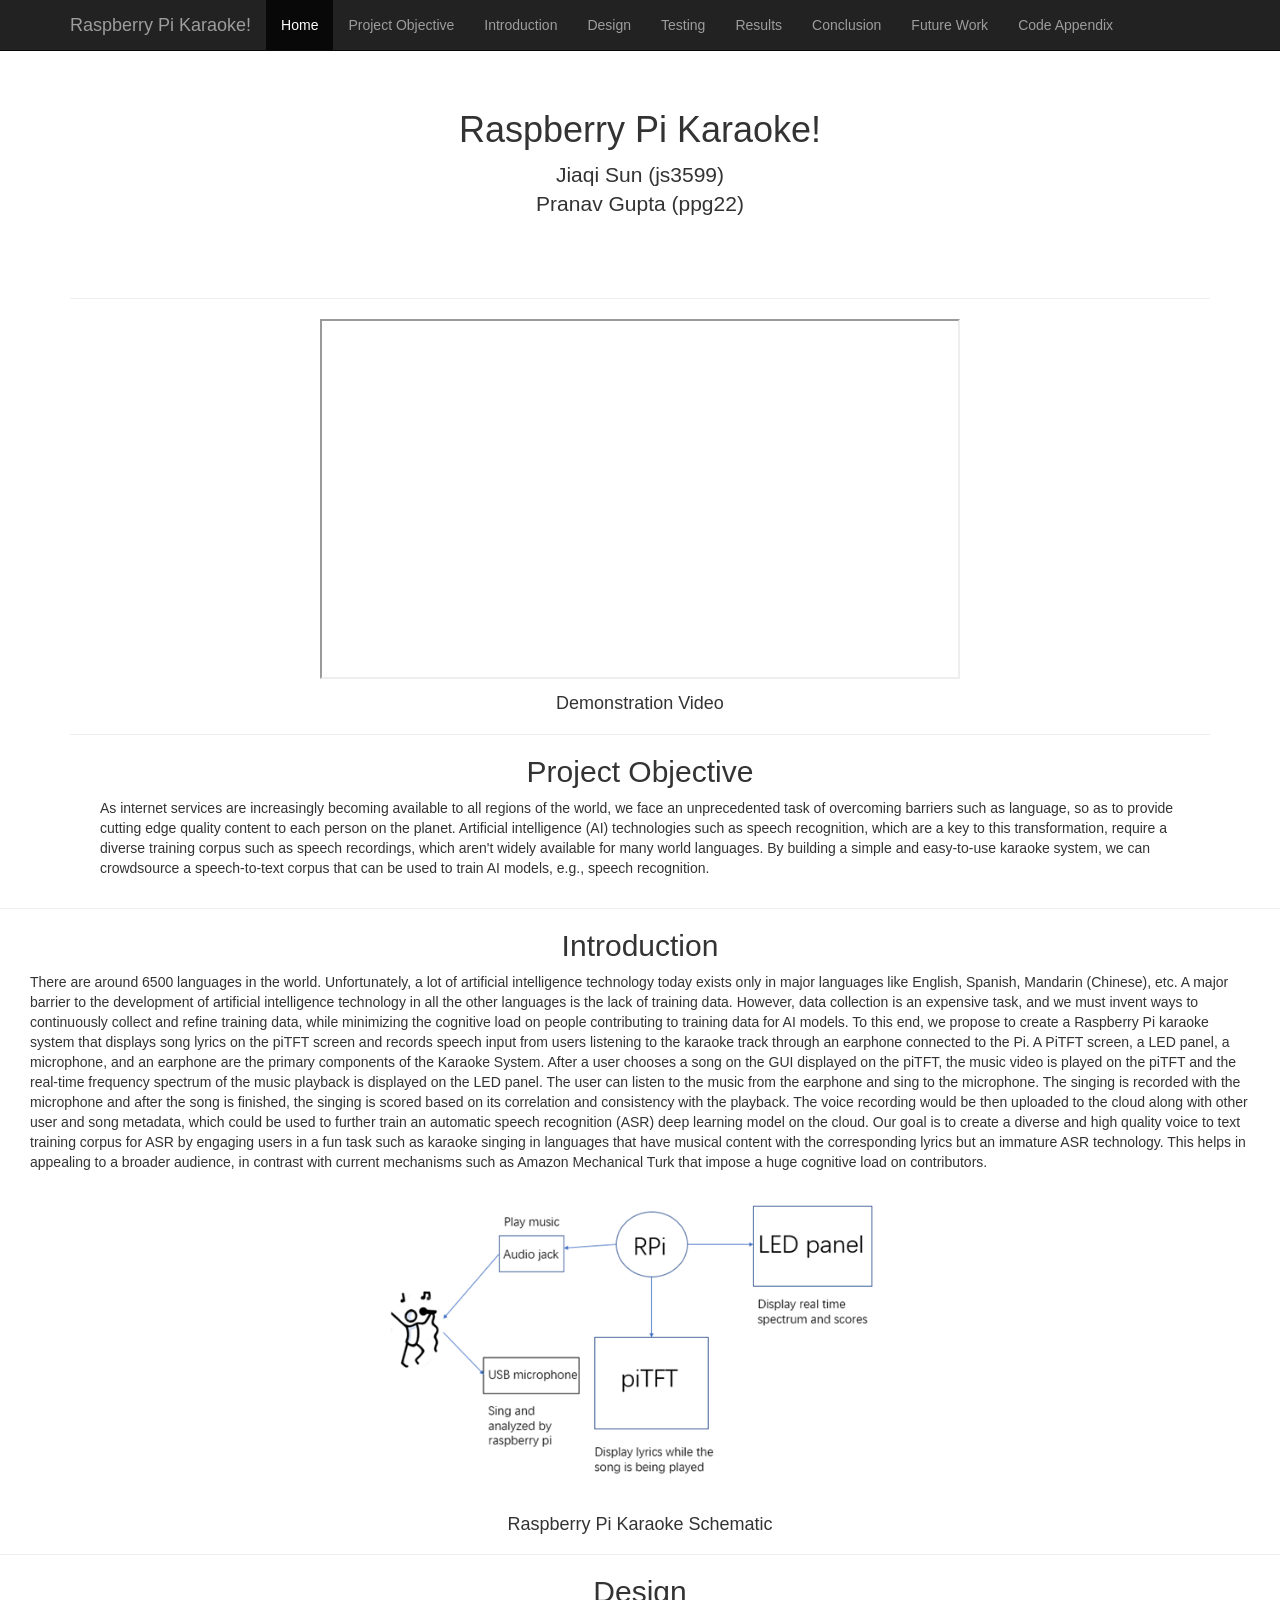
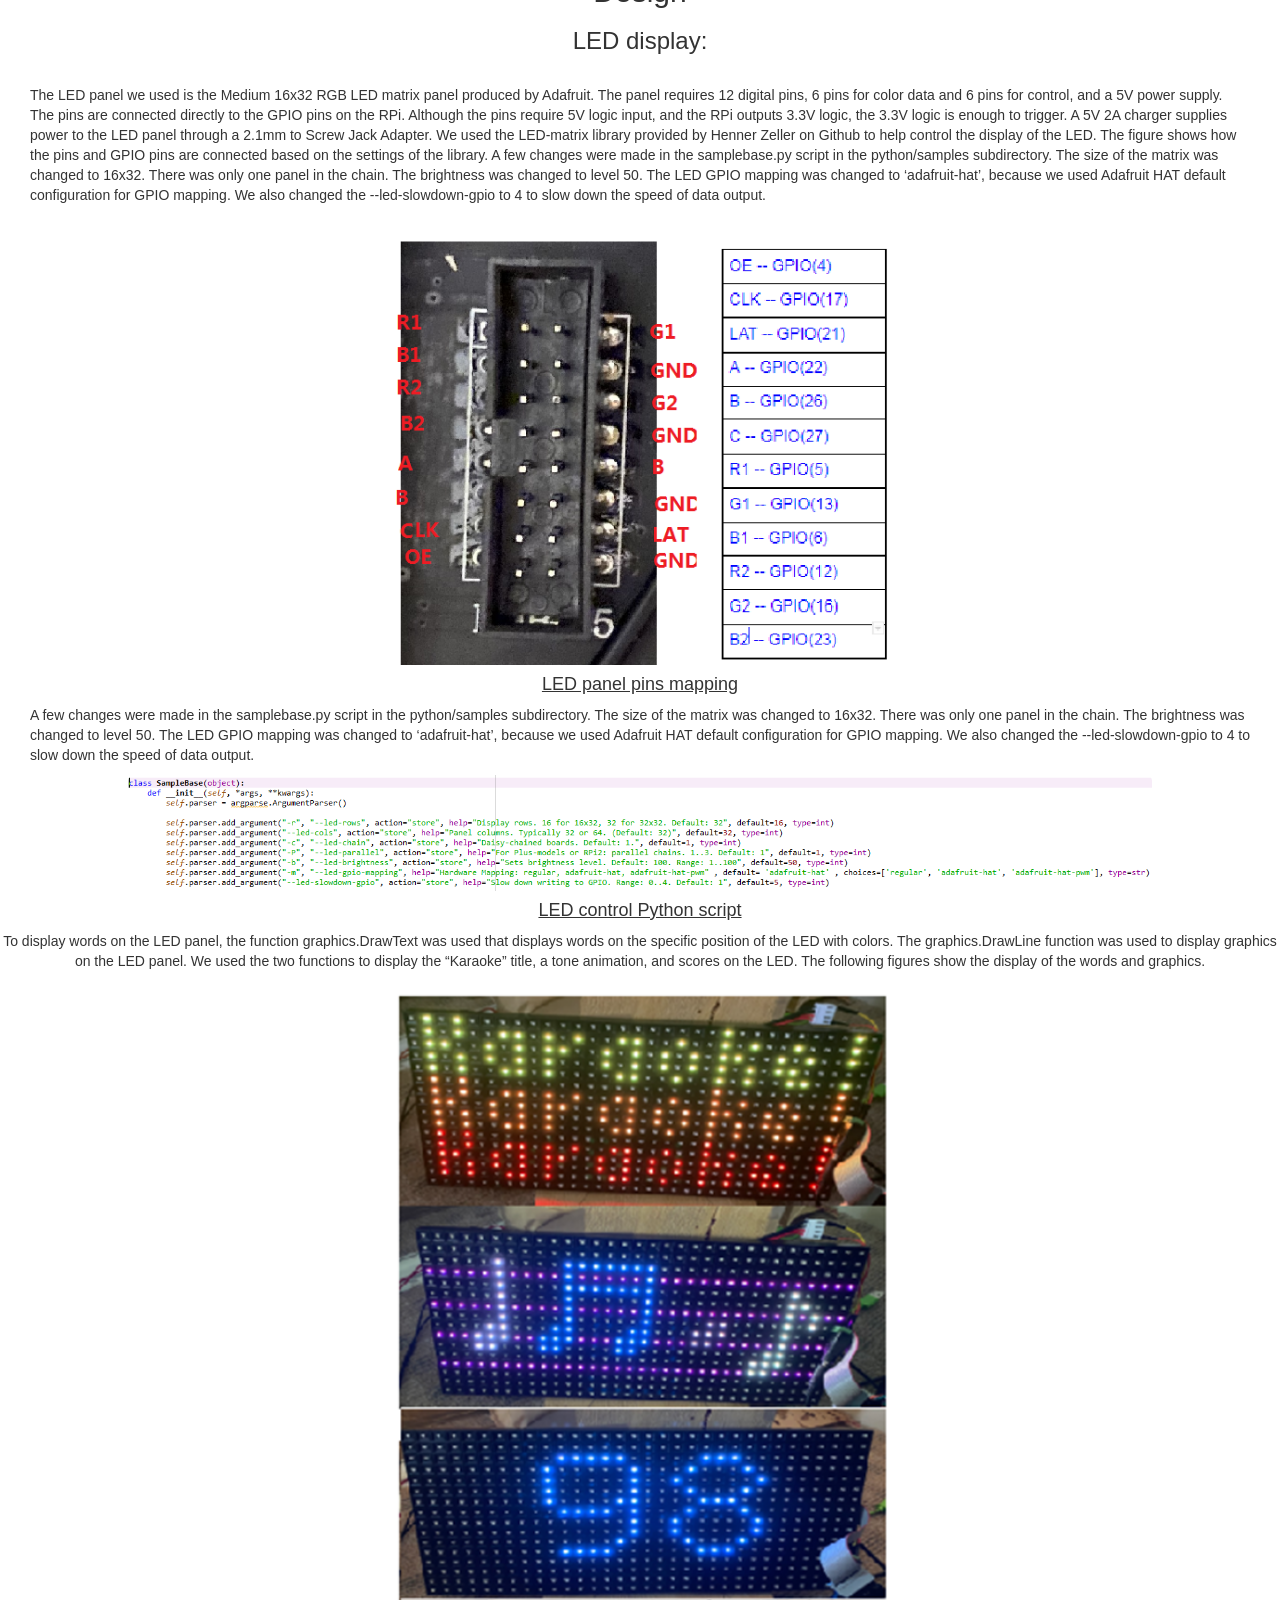
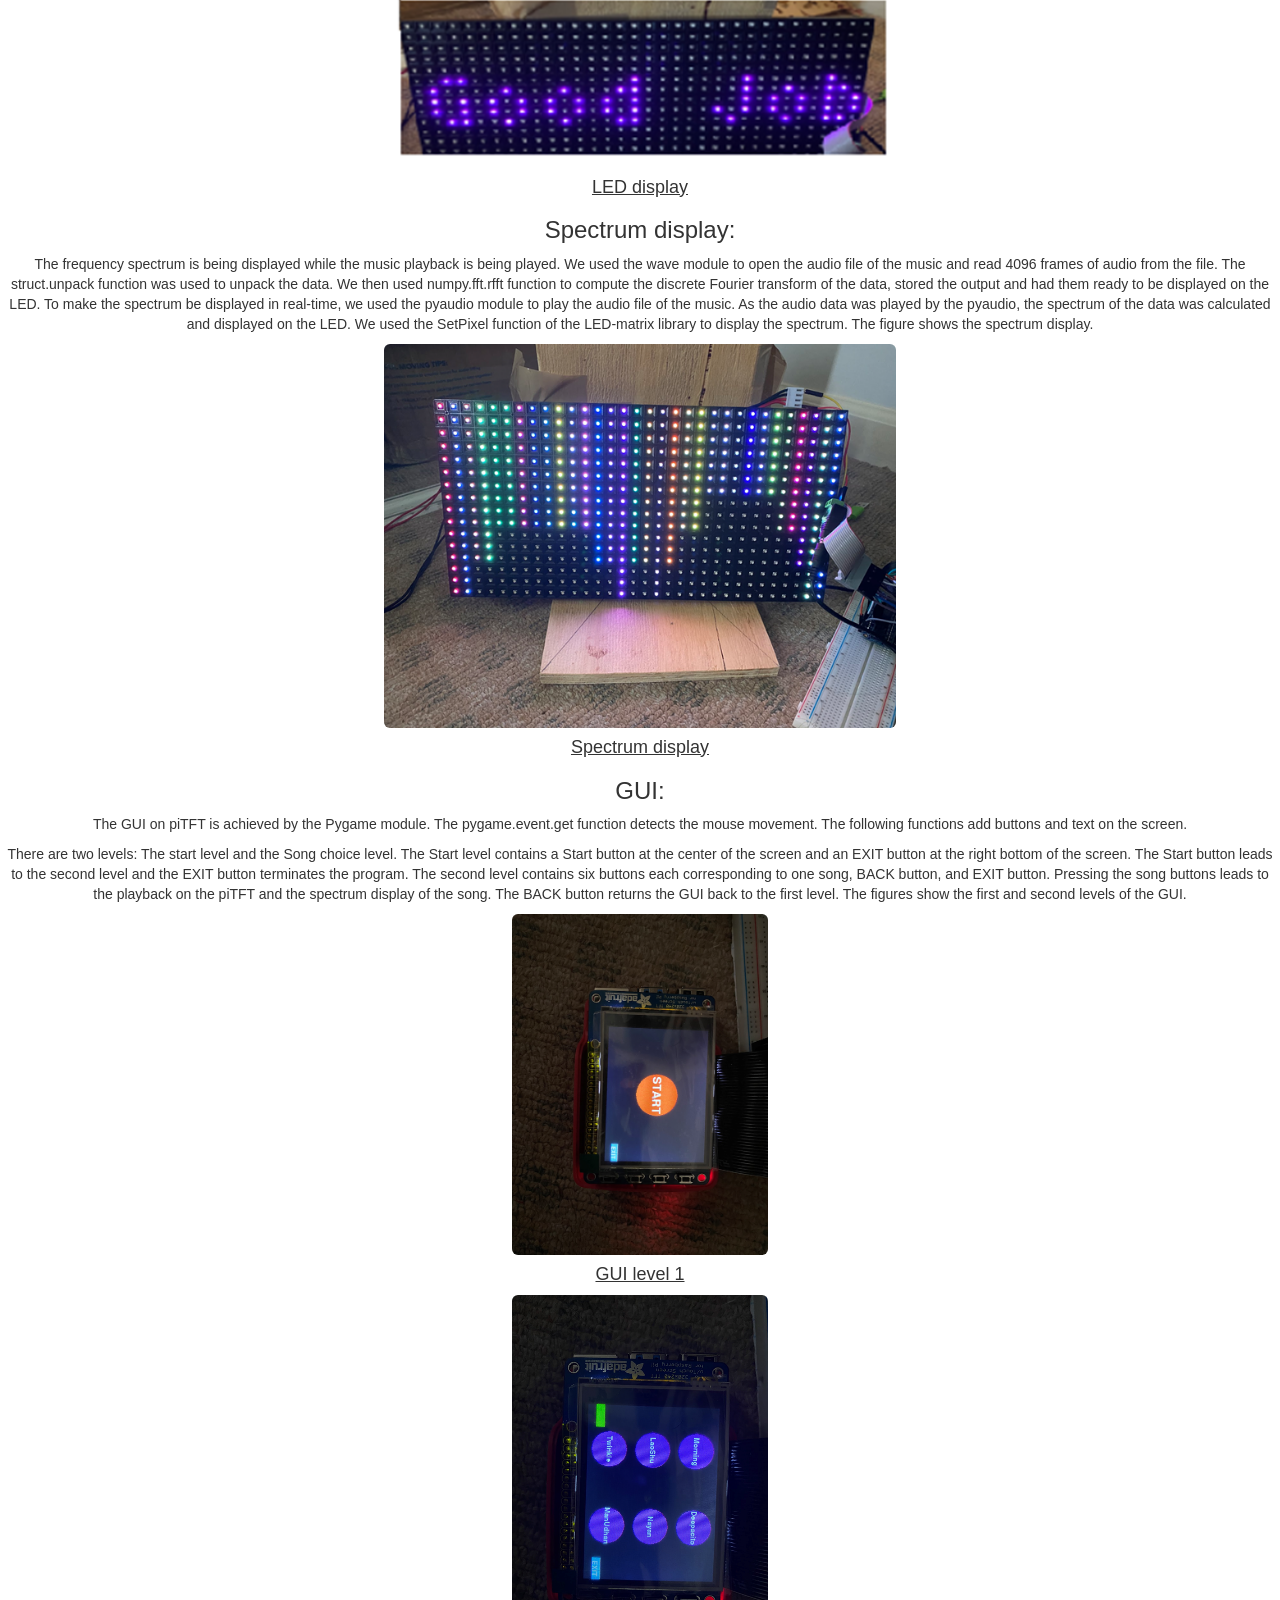
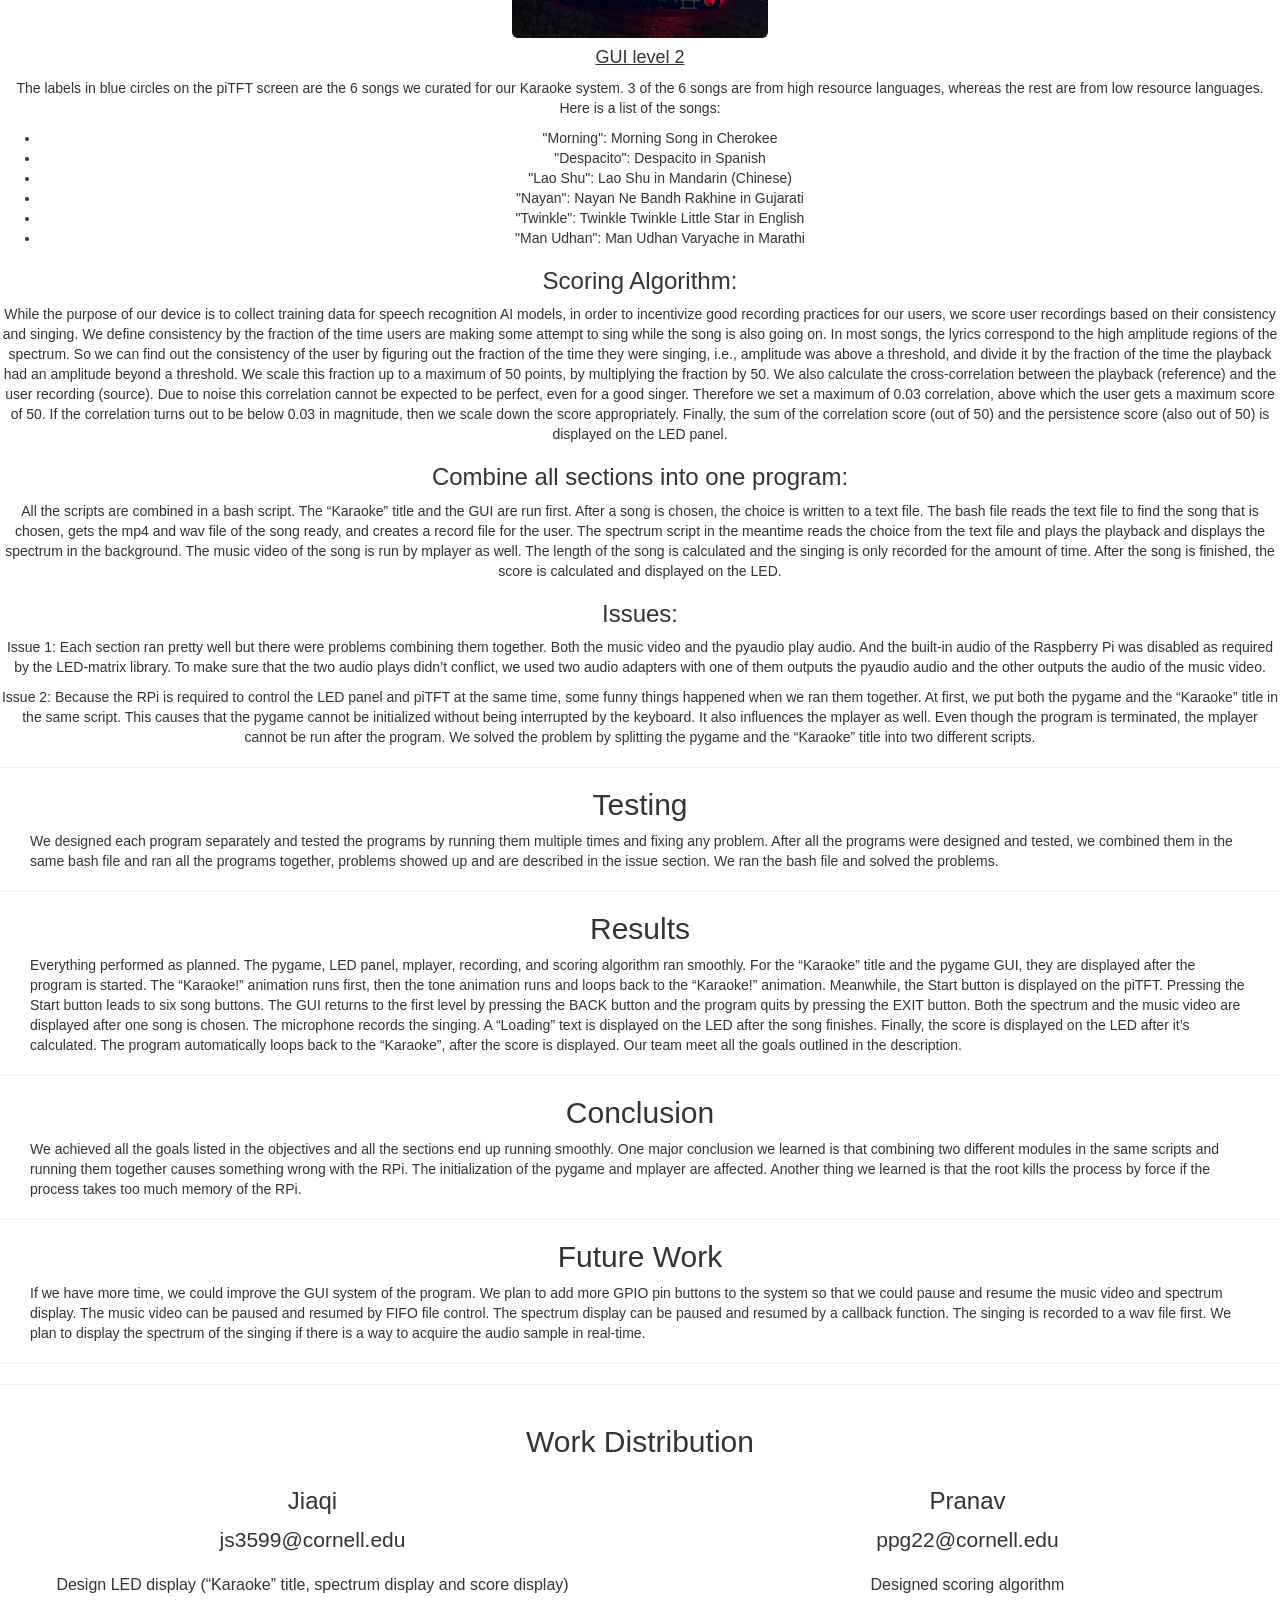
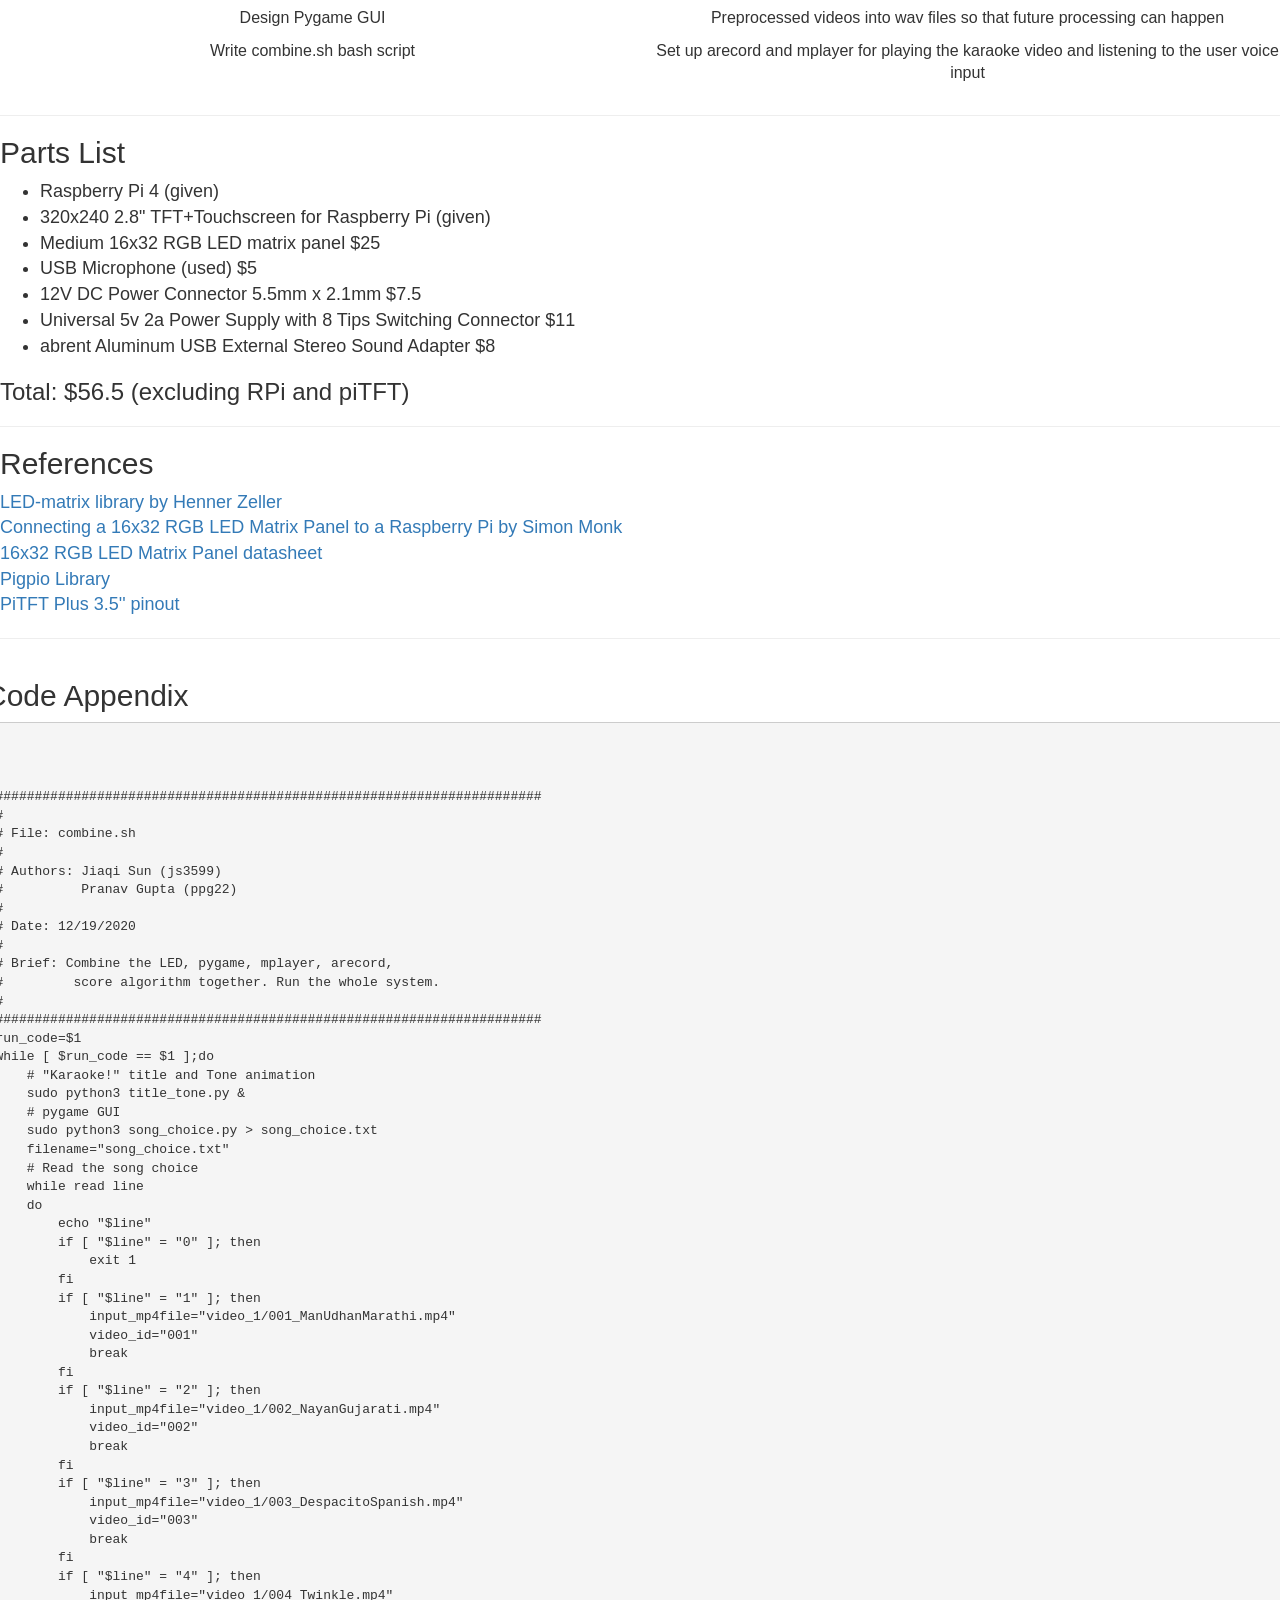
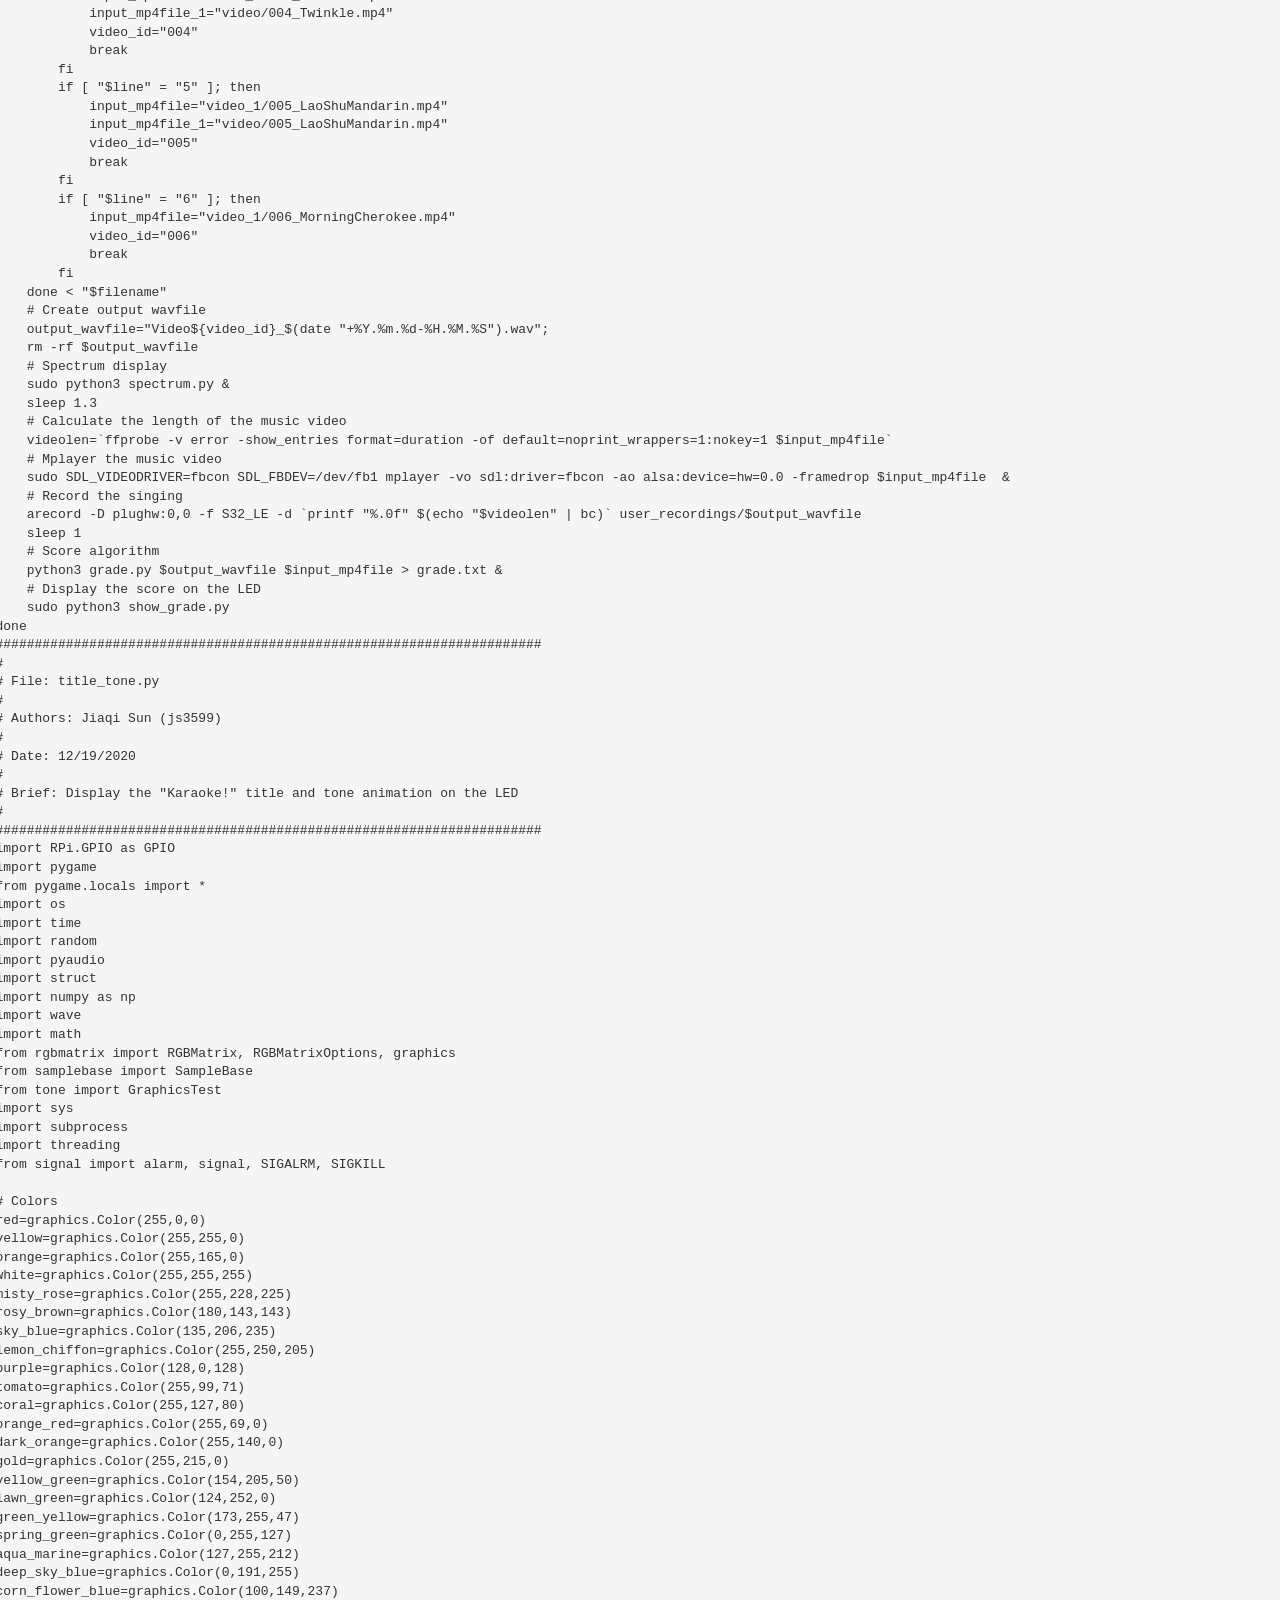
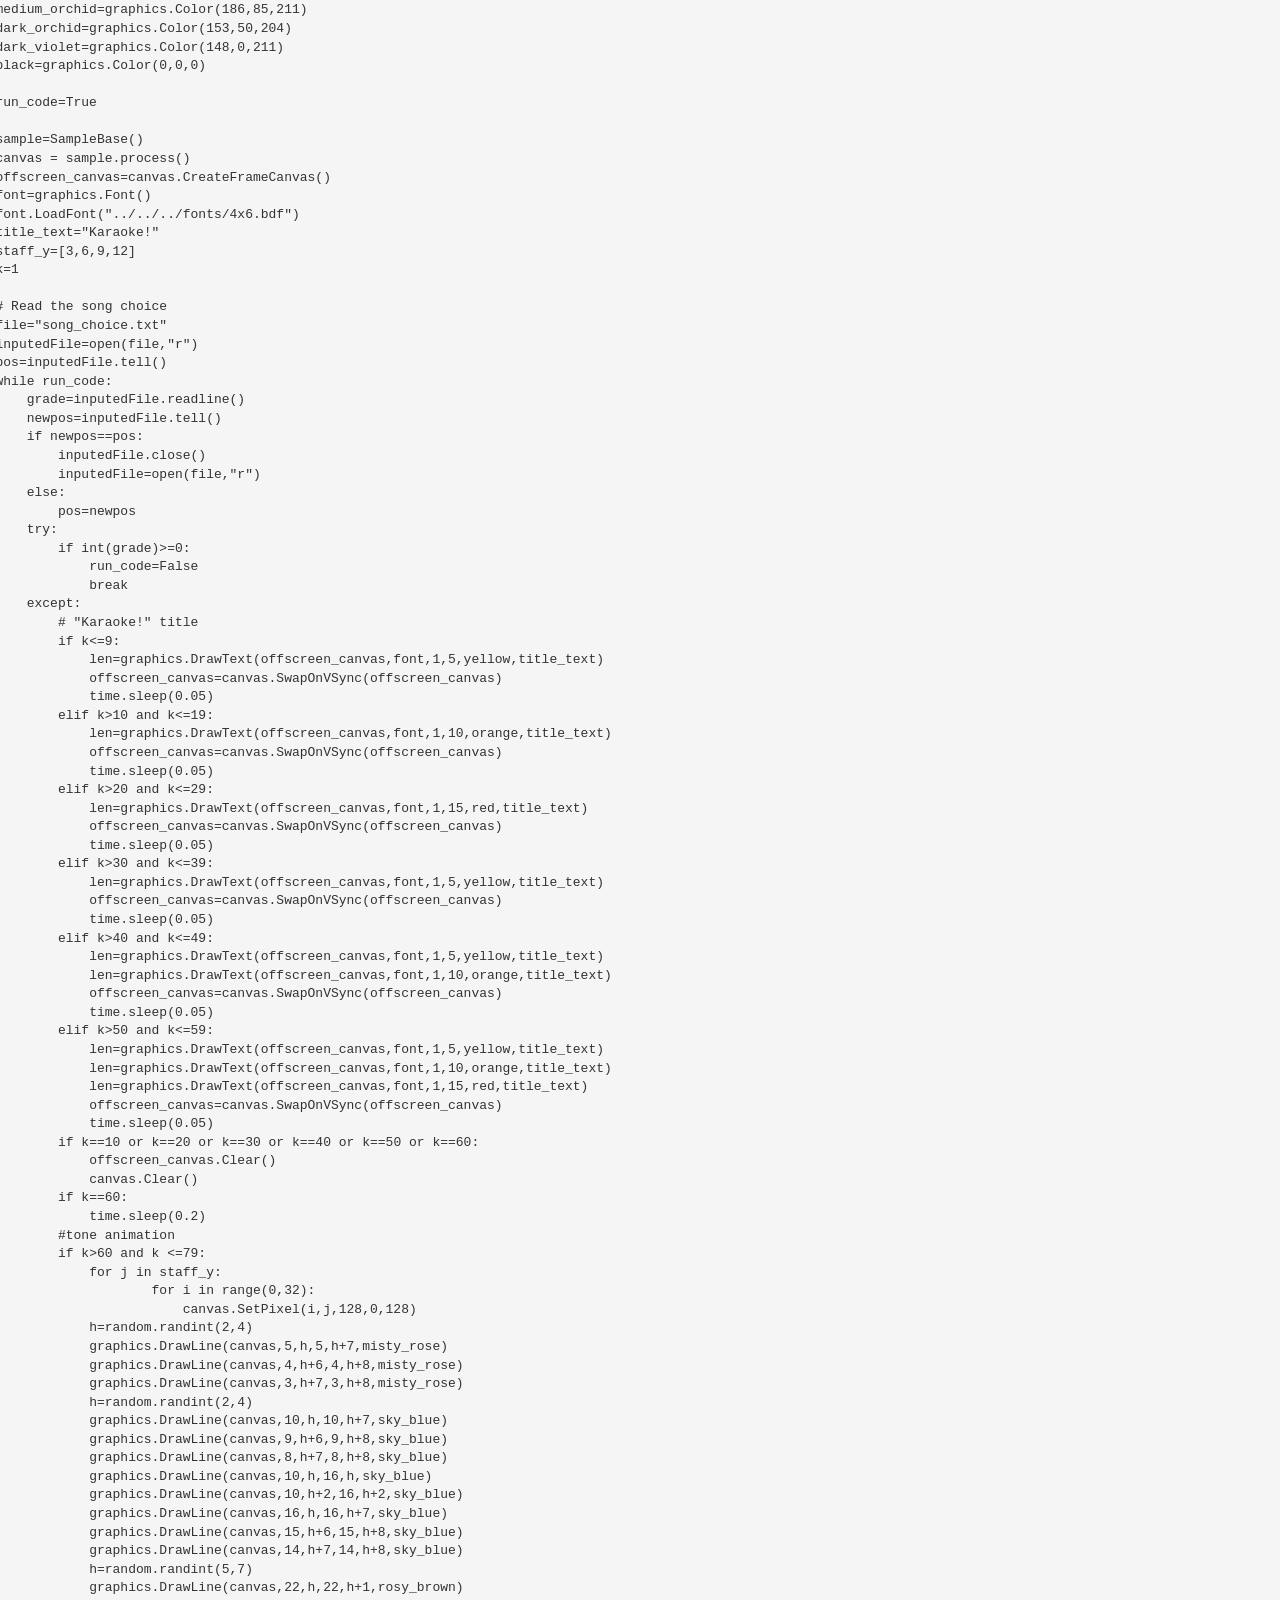
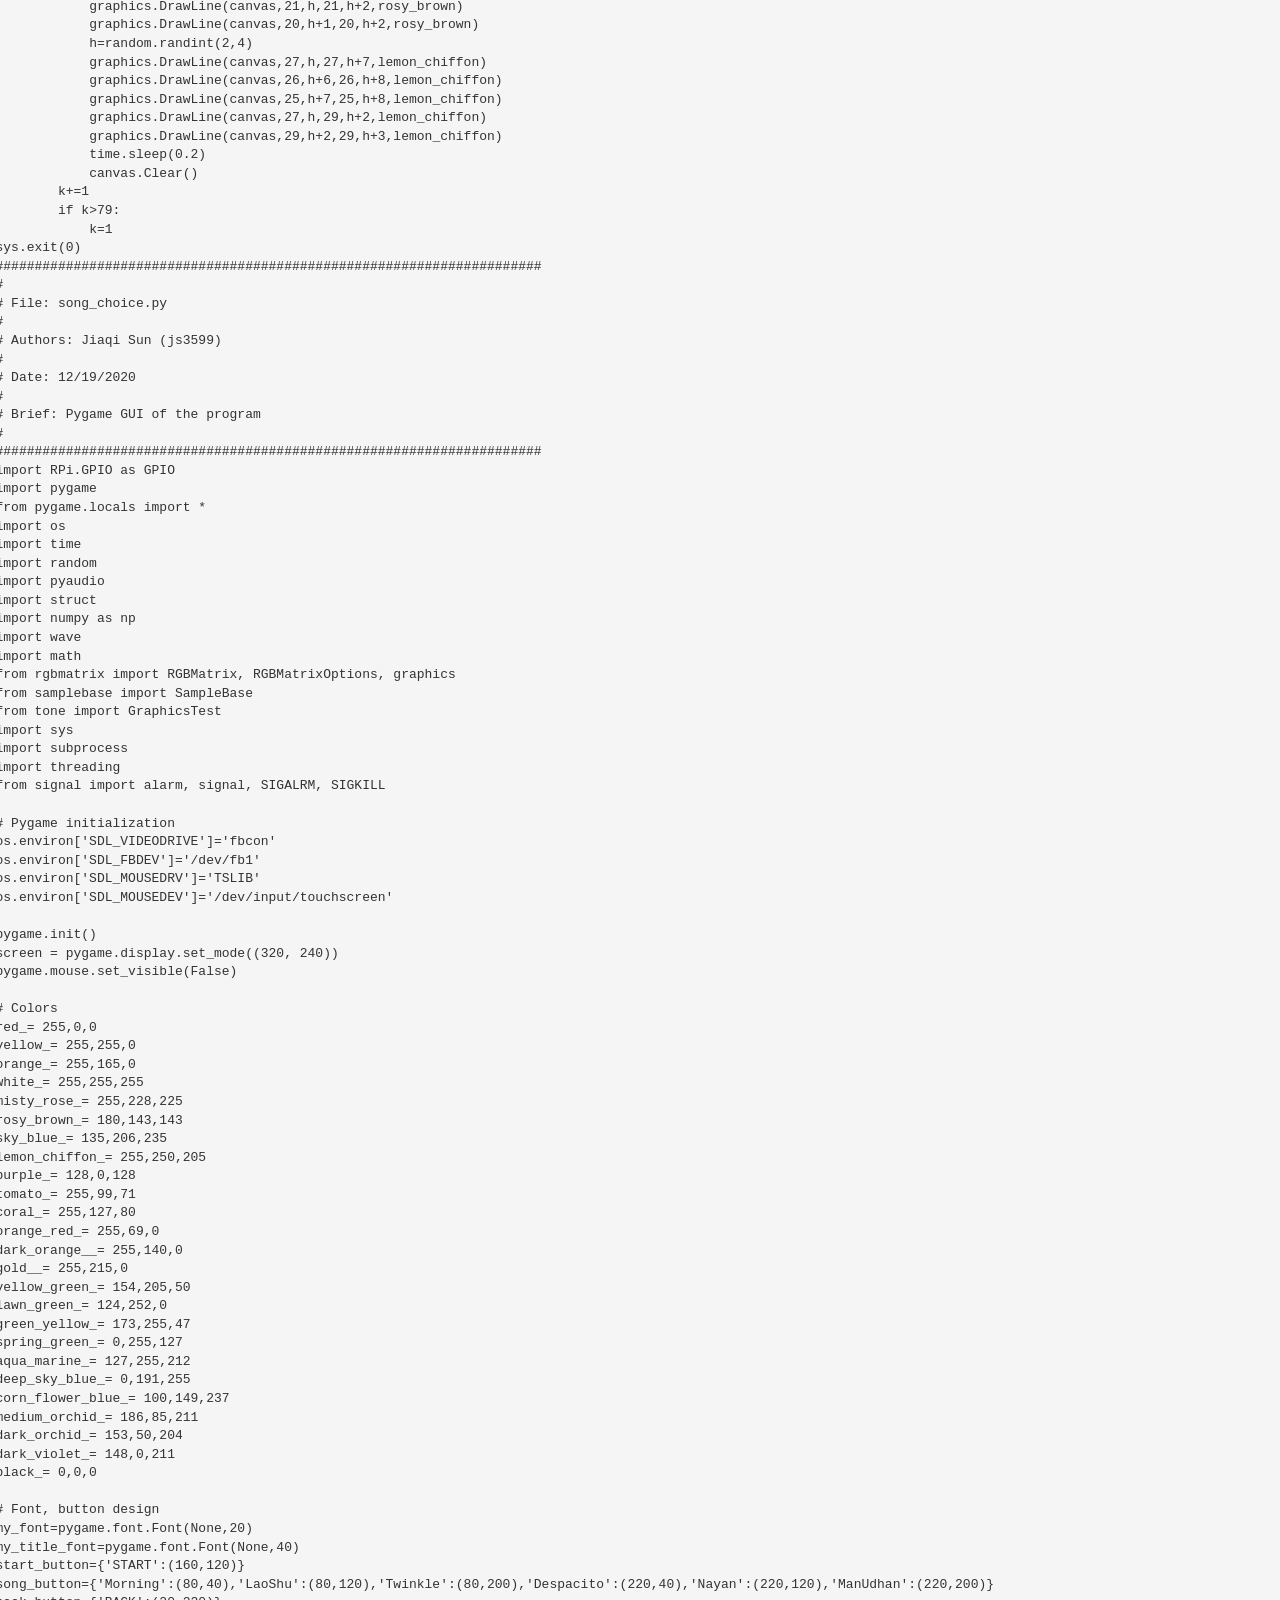
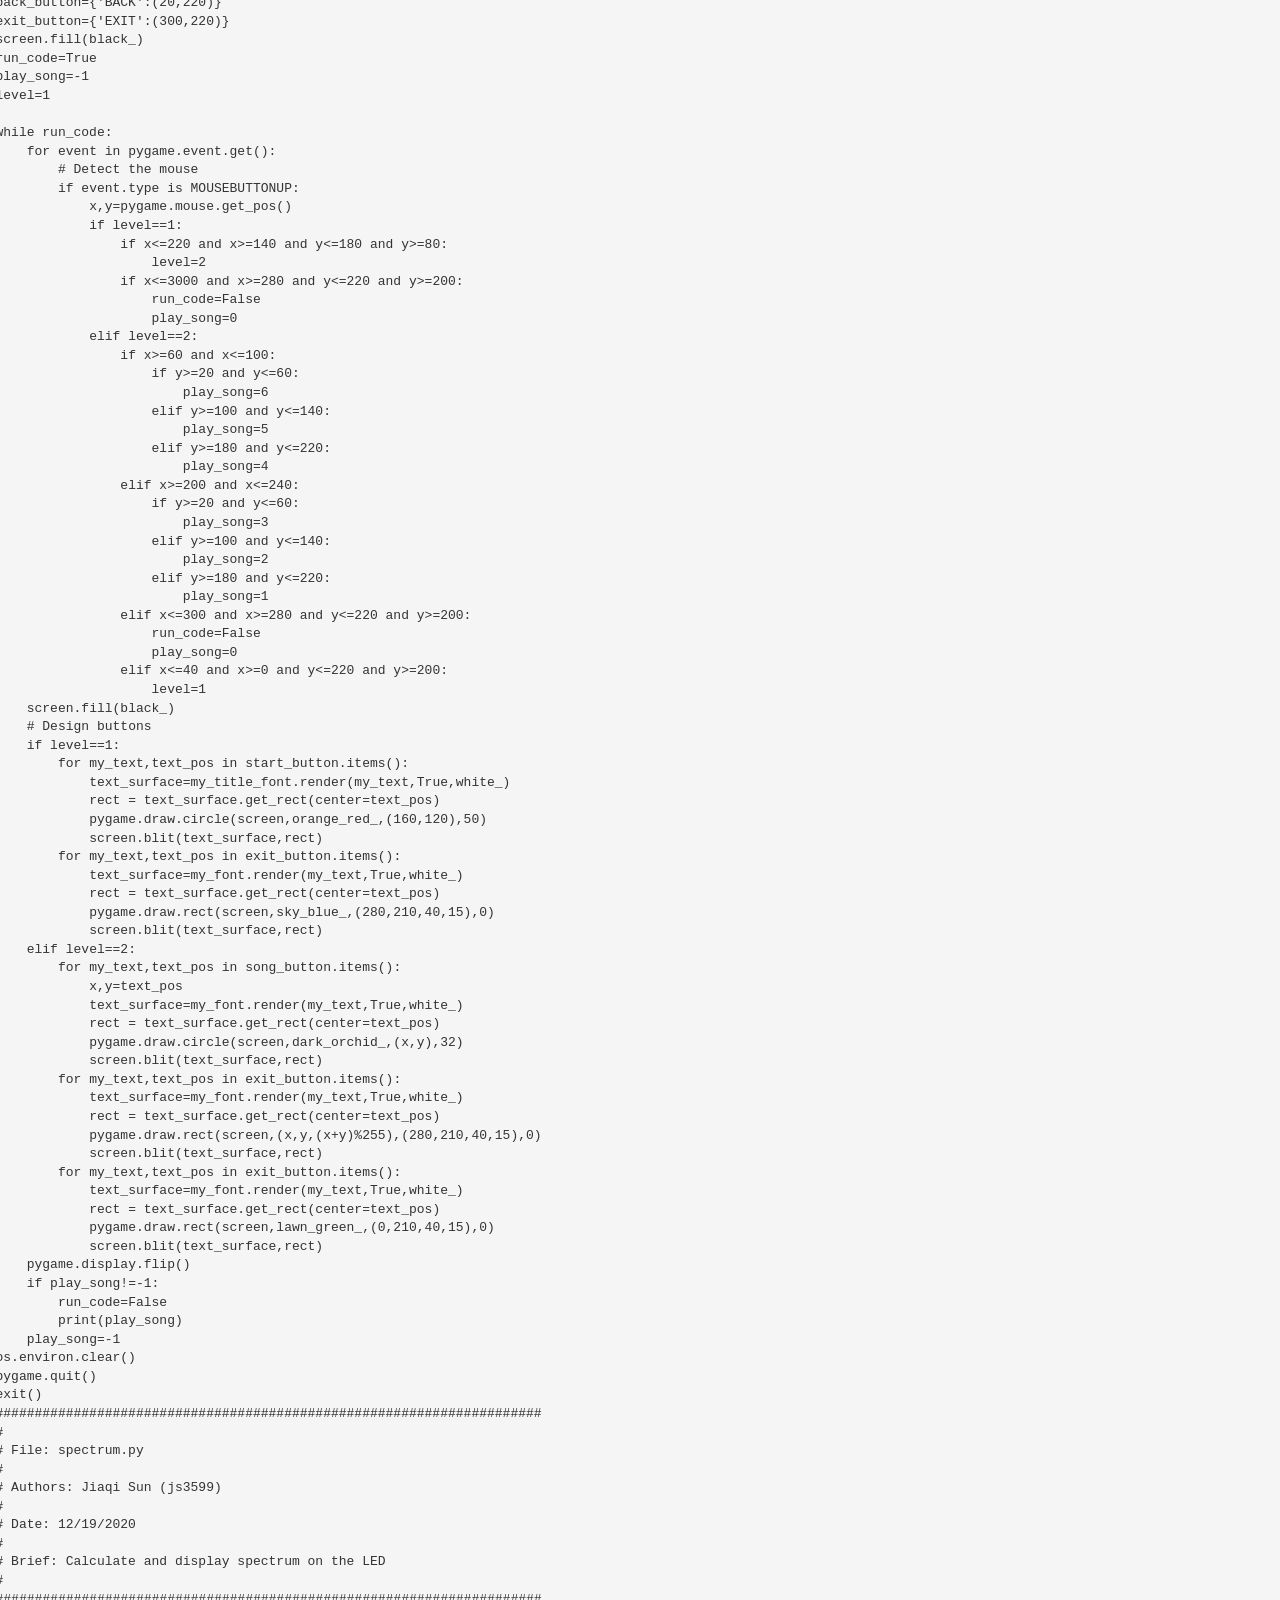
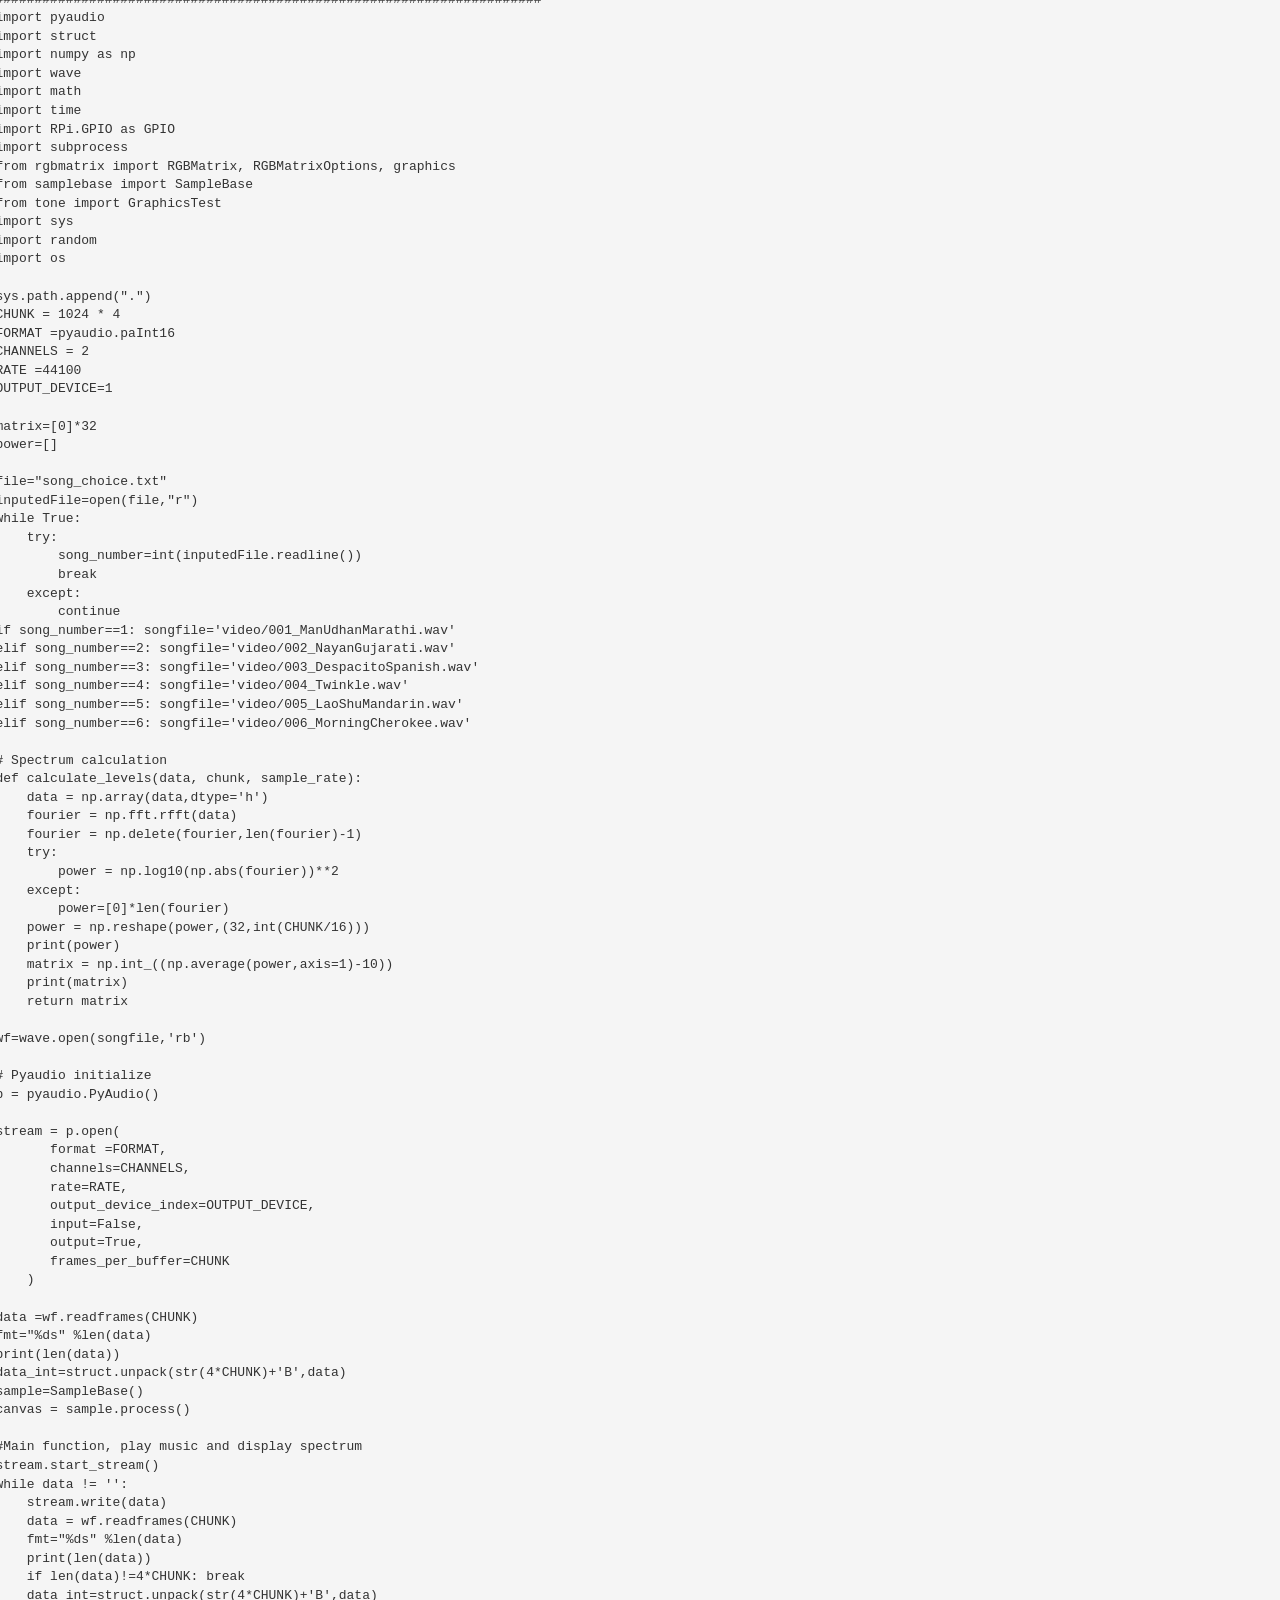
==== commit f3a5b55e: "Update index.html" ====
--- a/index.html
+++ b/index.html
@@ -54,7 +54,7 @@
             <li><a href="#result">Results</a></li>
 			<li><a href="#conclusion">Conclusion</a></li>
 			<li><a href="#futurework">Future Work</a></li>
-            <li><a href="#workdist">Work Distribution</a></li>
+            <!-- <li><a href="#workdist">Work Distribution</a></li>-->
 			<li><a href="#code">Code Appendix</a></li>
 		  </ul>
         </div><!--/.nav-collapse -->
@@ -75,7 +75,7 @@
       </div>
 
       
-    <hr id='obj'>
+    <hr id="obj">
 
       <div style="text-align:center;">
           <!--
@@ -265,7 +265,7 @@
     # "Karaoke!" title and Tone animation
     sudo python3 title_tone.py &
     # pygame GUI
-    sudo python3 song_choice.py > song_choice.txt
+    sudo python3 song_choice.py &gt; song_choice.txt
     filename="song_choice.txt"
     # Read the song choice
     while read line
@@ -306,7 +306,7 @@
             video_id="006"
             break
         fi
-    done < "$filename"
+    done &lt; "$filename"
     # Create output wavfile
     output_wavfile="Video${video_id}_$(date "+%Y.%m.%d-%H.%M.%S").wav"; 
     rm -rf $output_wavfile
@@ -321,7 +321,7 @@
     arecord -D plughw:0,0 -f S32_LE -d `printf "%.0f" $(echo "$videolen" | bc)` user_recordings/$output_wavfile
     sleep 1
     # Score algorithm
-    python3 grade.py $output_wavfile $input_mp4file > grade.txt &
+    python3 grade.py $output_wavfile $input_mp4file &gt; grade.txt &
     # Display the score on the LED
     sudo python3 show_grade.py
 done
@@ -406,33 +406,33 @@
     else:
         pos=newpos
     try:
-        if int(grade)>=0:
+        if int(grade)&gt;=0:
             run_code=False
             break
     except:
         # "Karaoke!" title
-        if k<=9:
+        if k&lt;=9:
             len=graphics.DrawText(offscreen_canvas,font,1,5,yellow,title_text)
             offscreen_canvas=canvas.SwapOnVSync(offscreen_canvas)
             time.sleep(0.05)
-        elif k>10 and k<=19:
+        elif k&gt;10 and k&lt;=19:
             len=graphics.DrawText(offscreen_canvas,font,1,10,orange,title_text)
             offscreen_canvas=canvas.SwapOnVSync(offscreen_canvas)
             time.sleep(0.05)
-        elif k>20 and k<=29:
+        elif k&gt;20 and k&lt;=29:
             len=graphics.DrawText(offscreen_canvas,font,1,15,red,title_text)
             offscreen_canvas=canvas.SwapOnVSync(offscreen_canvas)
             time.sleep(0.05)
-        elif k>30 and k<=39:
+        elif k&gt;30 and k&lt;=39:
             len=graphics.DrawText(offscreen_canvas,font,1,5,yellow,title_text)
             offscreen_canvas=canvas.SwapOnVSync(offscreen_canvas)
             time.sleep(0.05)
-        elif k>40 and k<=49:
+        elif k&gt;40 and k&lt;=49:
             len=graphics.DrawText(offscreen_canvas,font,1,5,yellow,title_text)
             len=graphics.DrawText(offscreen_canvas,font,1,10,orange,title_text)
             offscreen_canvas=canvas.SwapOnVSync(offscreen_canvas)
             time.sleep(0.05)
-        elif k>50 and k<=59:
+        elif k&gt;50 and k&lt;=59:
             len=graphics.DrawText(offscreen_canvas,font,1,5,yellow,title_text)
             len=graphics.DrawText(offscreen_canvas,font,1,10,orange,title_text)
             len=graphics.DrawText(offscreen_canvas,font,1,15,red,title_text)
@@ -444,7 +444,7 @@
         if k==60:
             time.sleep(0.2)
         #tone animation
-        if k>60 and k <=79:
+        if k&gt;60 and k &lt;=79:
             for j in staff_y:
                     for i in range(0,32):
                         canvas.SetPixel(i,j,128,0,128)
@@ -474,7 +474,7 @@
             time.sleep(0.2)
             canvas.Clear()
         k+=1
-        if k>79:
+        if k&gt;79:
             k=1
 sys.exit(0)
 ######################################################################
@@ -562,30 +562,30 @@
         if event.type is MOUSEBUTTONUP:
             x,y=pygame.mouse.get_pos()
             if level==1:
-                if x<=220 and x>=140 and y<=180 and y>=80:
+                if x&lt;=220 and x&gt;=140 and y&lt;=180 and y&gt;=80:
                     level=2
-                if x<=3000 and x>=280 and y<=220 and y>=200:
+                if x&lt;=3000 and x&gt;=280 and y&lt;=220 and y&gt;=200:
                     run_code=False
                     play_song=0
             elif level==2:
-                if x>=60 and x<=100:
-                    if y>=20 and y<=60:
+                if x&gt;=60 and x&lt;=100:
+                    if y&gt;=20 and y&lt;=60:
                         play_song=6
-                    elif y>=100 and y<=140:
+                    elif y&gt;=100 and y&lt;=140:
                         play_song=5
-                    elif y>=180 and y<=220:
+                    elif y&gt;=180 and y&lt;=220:
                         play_song=4
-                elif x>=200 and x<=240:
-                    if y>=20 and y<=60:
+                elif x&gt;=200 and x&lt;=240:
+                    if y&gt;=20 and y&lt;=60:
                         play_song=3
-                    elif y>=100 and y<=140:
+                    elif y&gt;=100 and y&lt;=140:
                         play_song=2
-                    elif y>=180 and y<=220:
+                    elif y&gt;=180 and y&lt;=220:
                         play_song=1
-                elif x<=300 and x>=280 and y<=220 and y>=200:
+                elif x&lt;=300 and x&gt;=280 and y&lt;=220 and y&gt;=200:
                     run_code=False
                     play_song=0
-                elif x<=40 and x>=0 and y<=220 and y>=200:
+                elif x&lt;=40 and x&gt;=0 and y&lt;=220 and y&gt;=200:
                     level=1
     screen.fill(black_)
     # Design buttons
@@ -725,7 +725,7 @@
     matrix=calculate_levels(data_int,CHUNK,RATE)
     canvas.Clear()
     for y in range(0,32):
-        if matrix[y]>16:
+        if matrix[y]&gt;16:
             matrix[y]=16
         c1=random.randint(0,255)
         c2=random.randint(0,255)
@@ -814,7 +814,7 @@
 bye="BYE"
 load_text="Loading"
 while True:
-     if time.time()-start_time>60:
+     if time.time()-start_time&gt;60:
          break
      try:
         grade=inputedFile.readline()
@@ -841,7 +841,7 @@
         offscreen_canvas=canvas.SwapOnVSync(offscreen_canvas)
         time.sleep(1.5)
         offscreen_canvas.Clear()
-        if int(score_text)>60:
+        if int(score_text)&gt;60:
             score_comment="Good Job"
         else:
             score_comment="Nice Try"
@@ -895,9 +895,9 @@
 #to run the program, type "python3 score.py $output_wavfile $input_mp4file" on the command line or in the Shell script
 
 #min 3 arguments needed
-if len(sys.argv) < 3:
+if len(sys.argv) &lt; 3:
     sys.exit()
-#if >=3 arguments, great! Read the src_file (arg1) and ref_file (arg2)
+#if &gt;=3 arguments, great! Read the src_file (arg1) and ref_file (arg2)
 else:
     src_file = 'user_recordings/' + sys.argv[1]
     ref_file = re.sub('\.mp4', '.wav', sys.argv[2])
@@ -923,13 +923,13 @@
 #we calculate the score based on the minimum of the song time and the user's recording duration
 #nominally these times should be the same
 run_time = min(max(data_ref_df.index), max(data_src_df.index))
-df = df.loc[df.index <= run_time]
+df = df.loc[df.index &lt;= run_time]
 
 #correlation score
 correlation = 50 * min(np.abs(df.corr().iloc[0,1]), 0.03) / 0.03
 #persistence score
-persistence = 50 * df.loc[np.abs(df['src']) > 0.1 * np.max(np.abs(df['src']))].shape[0] / \
-                   df.loc[np.abs(df['ref']) > 0.1 * np.max(np.abs(df['ref']))].shape[0]
+persistence = 50 * df.loc[np.abs(df['src']) &gt; 0.1 * np.max(np.abs(df['src']))].shape[0] / \
+                   df.loc[np.abs(df['ref']) &gt; 0.1 * np.max(np.abs(df['ref']))].shape[0]
 #sum the 2 scores (total is out of 100)
 score = int(round(correlation + persistence))
 print(score)
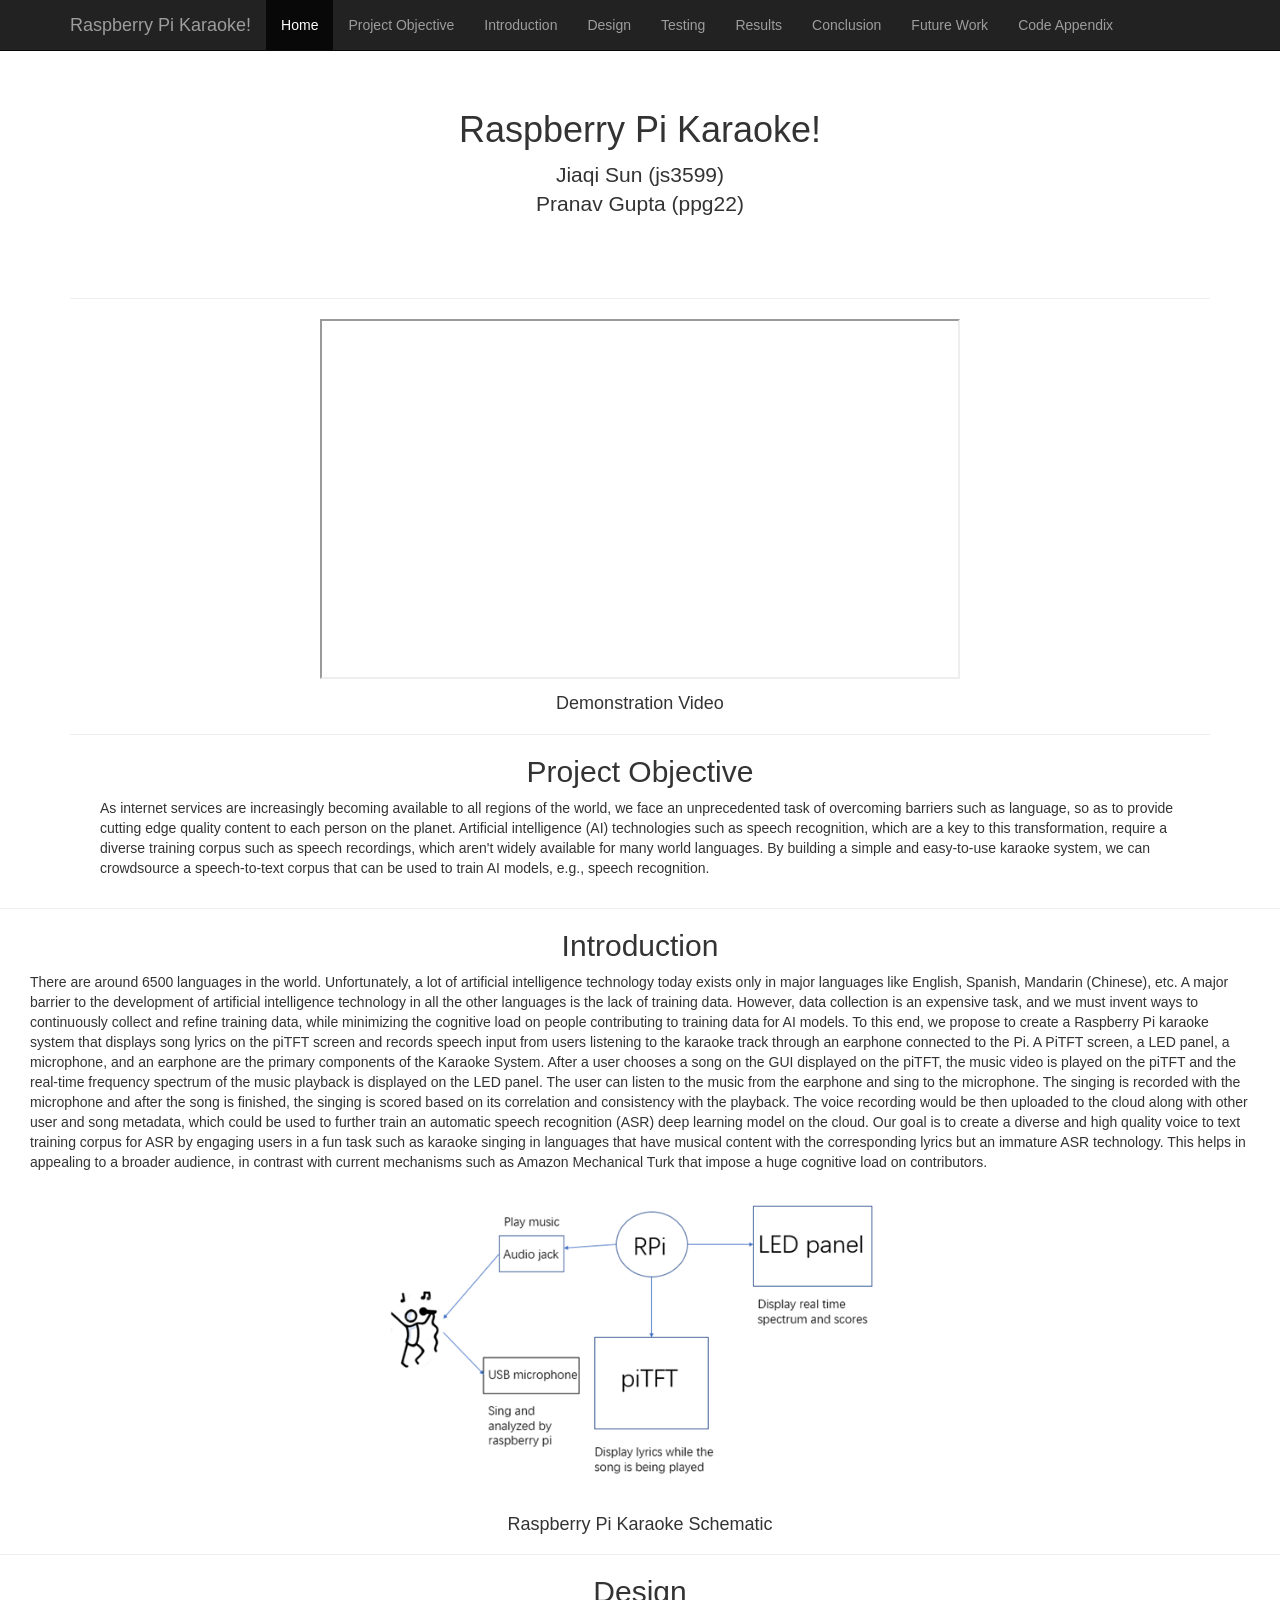
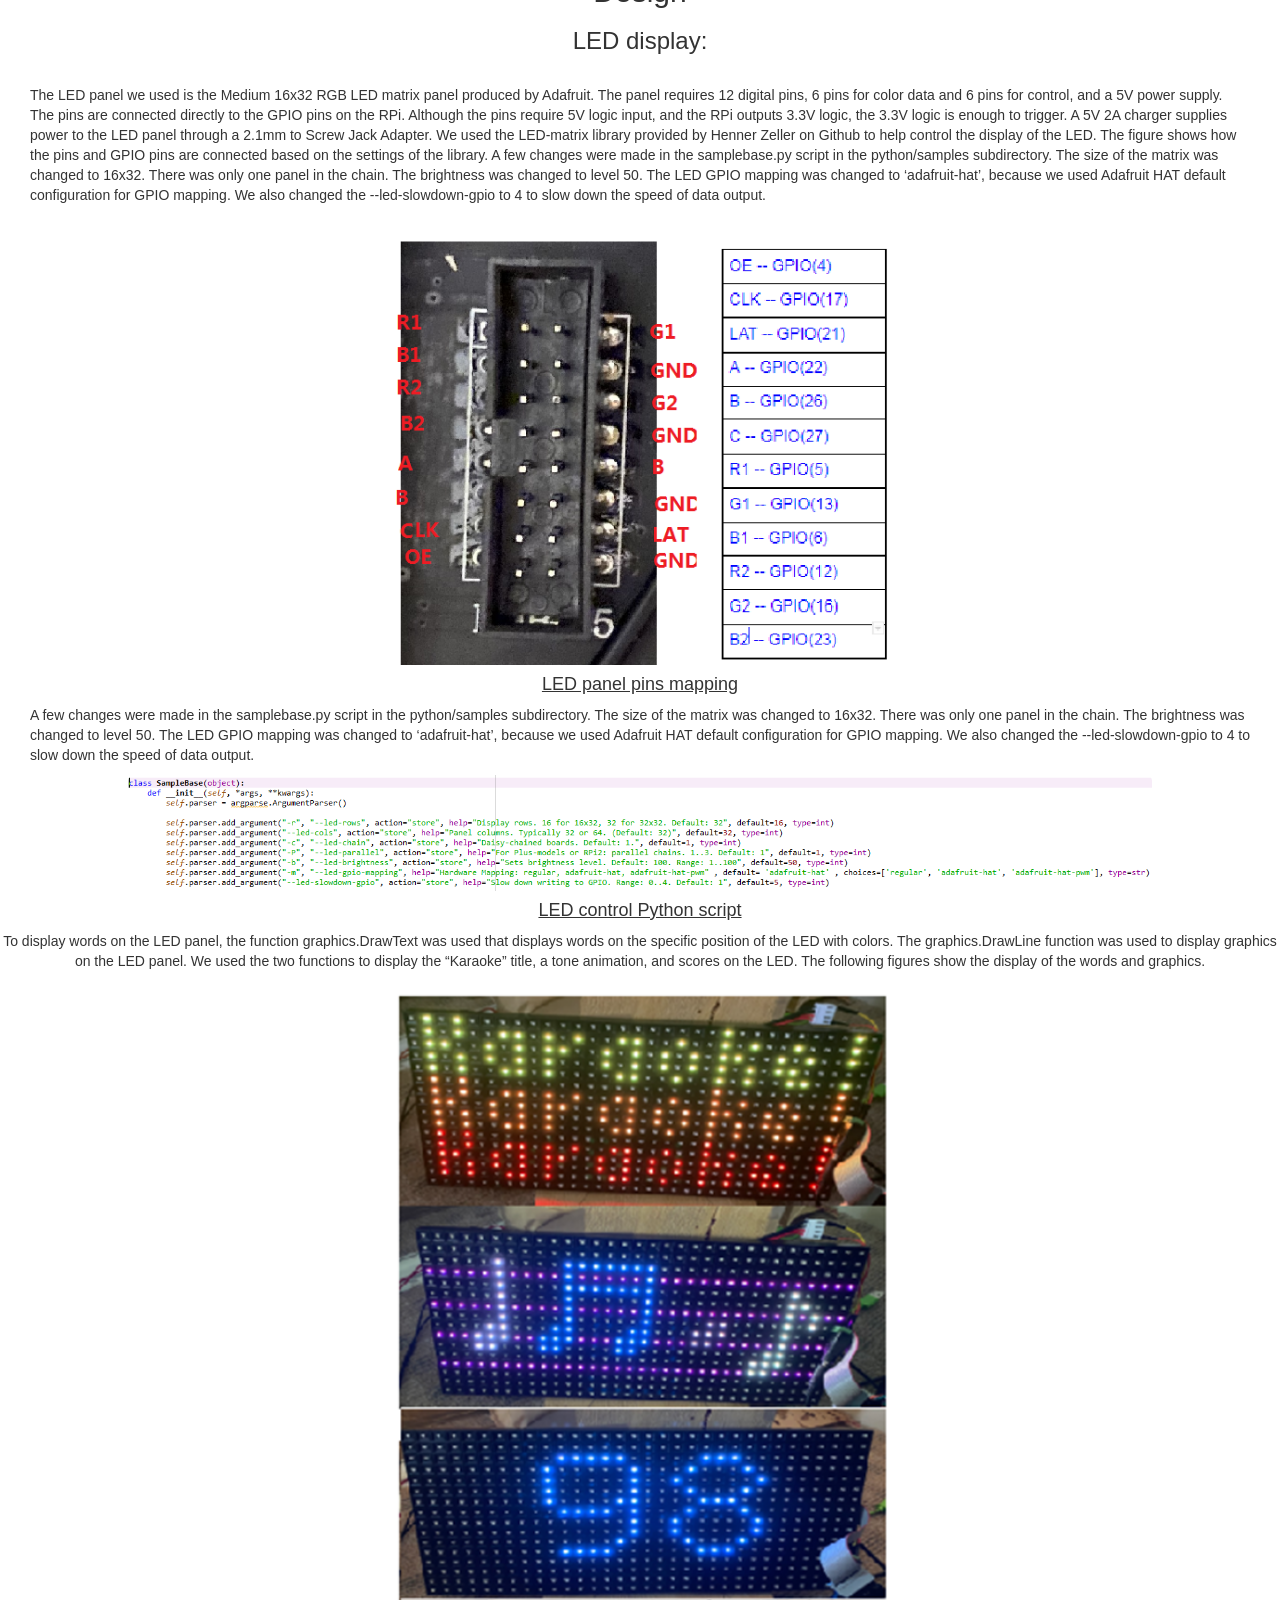
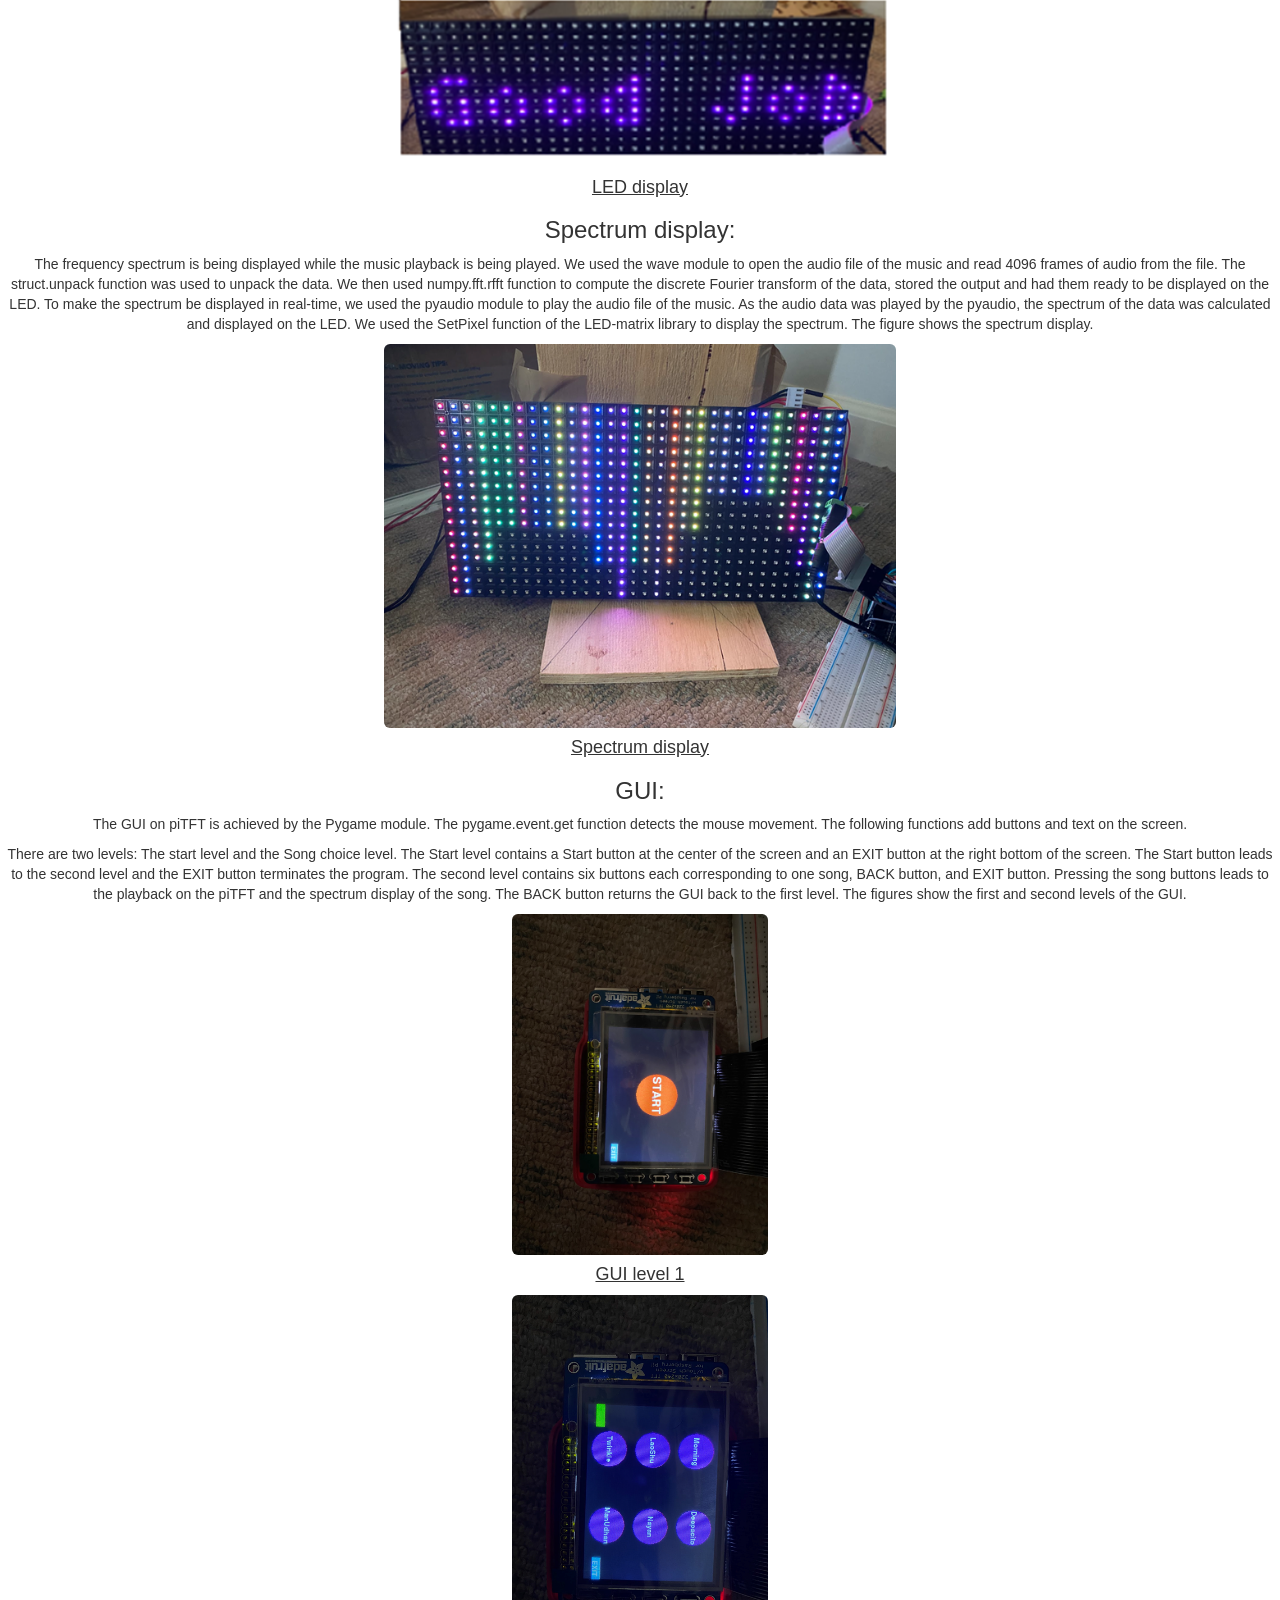
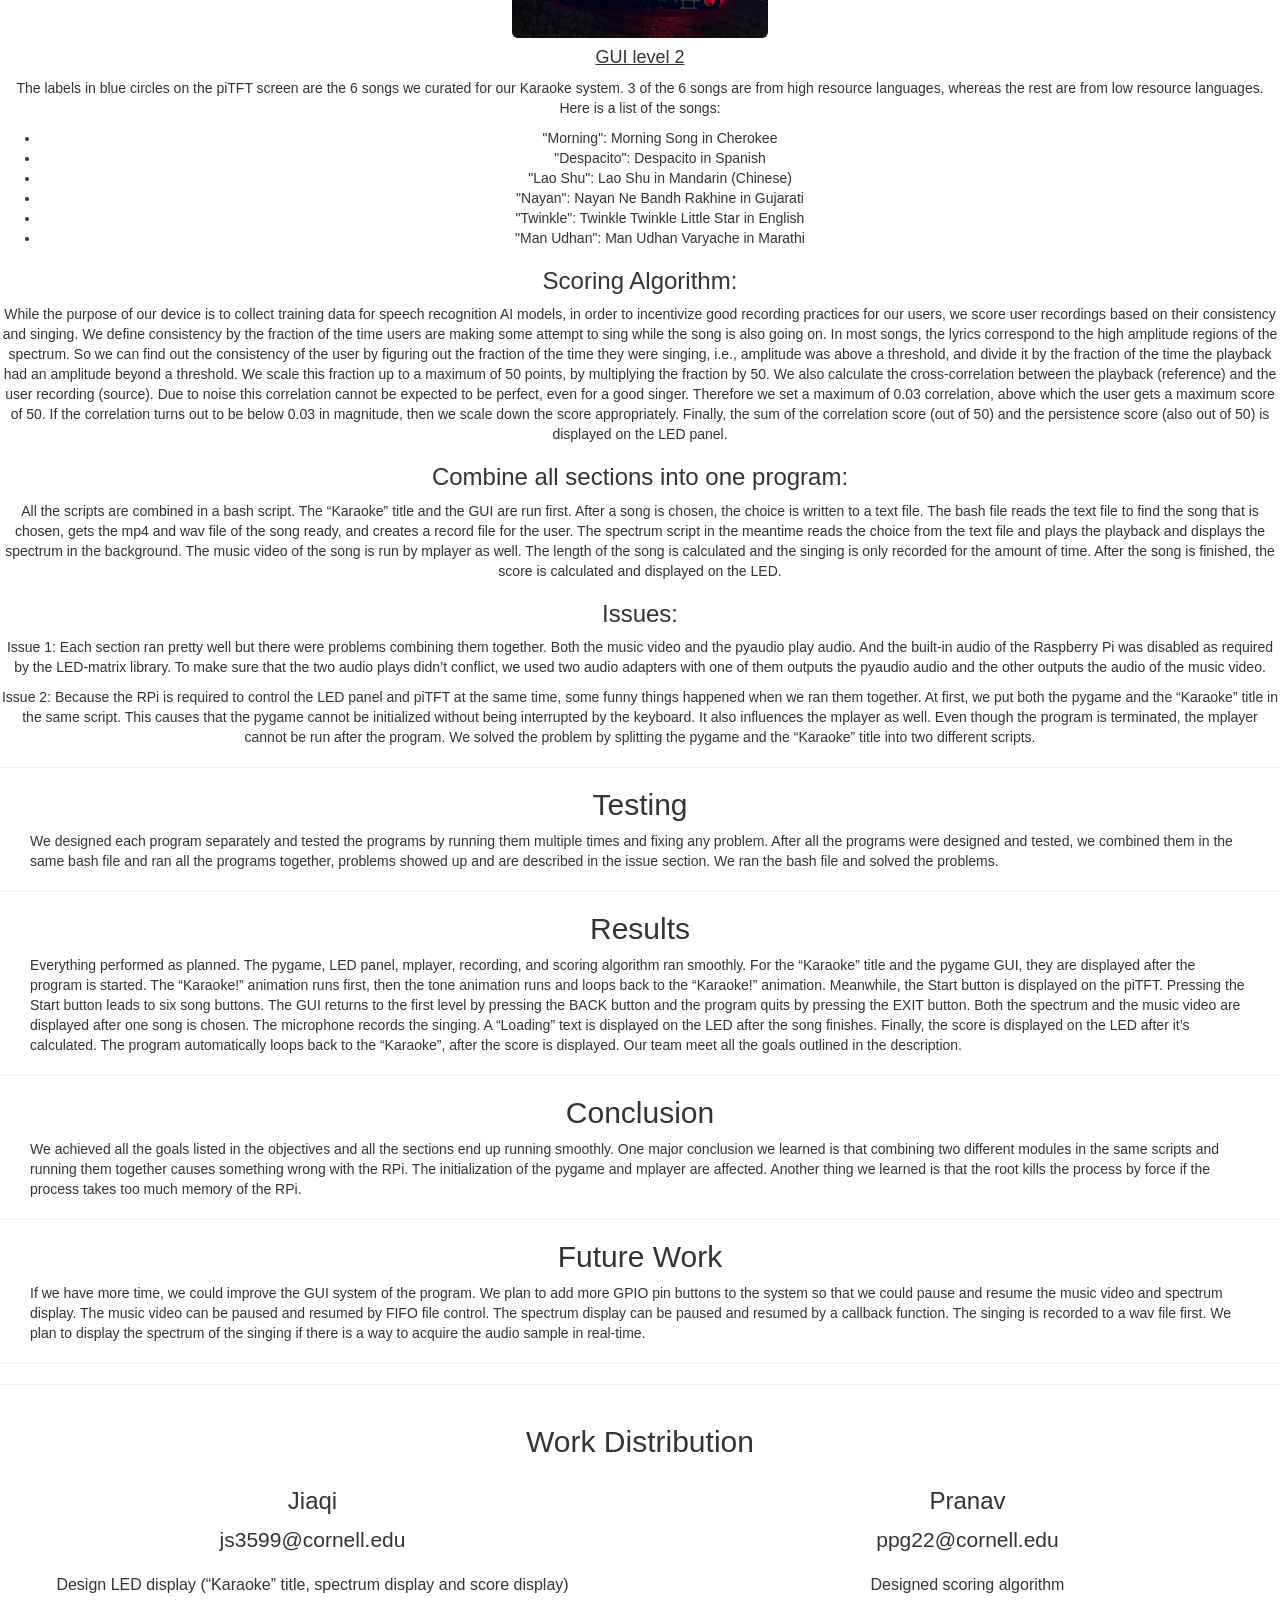
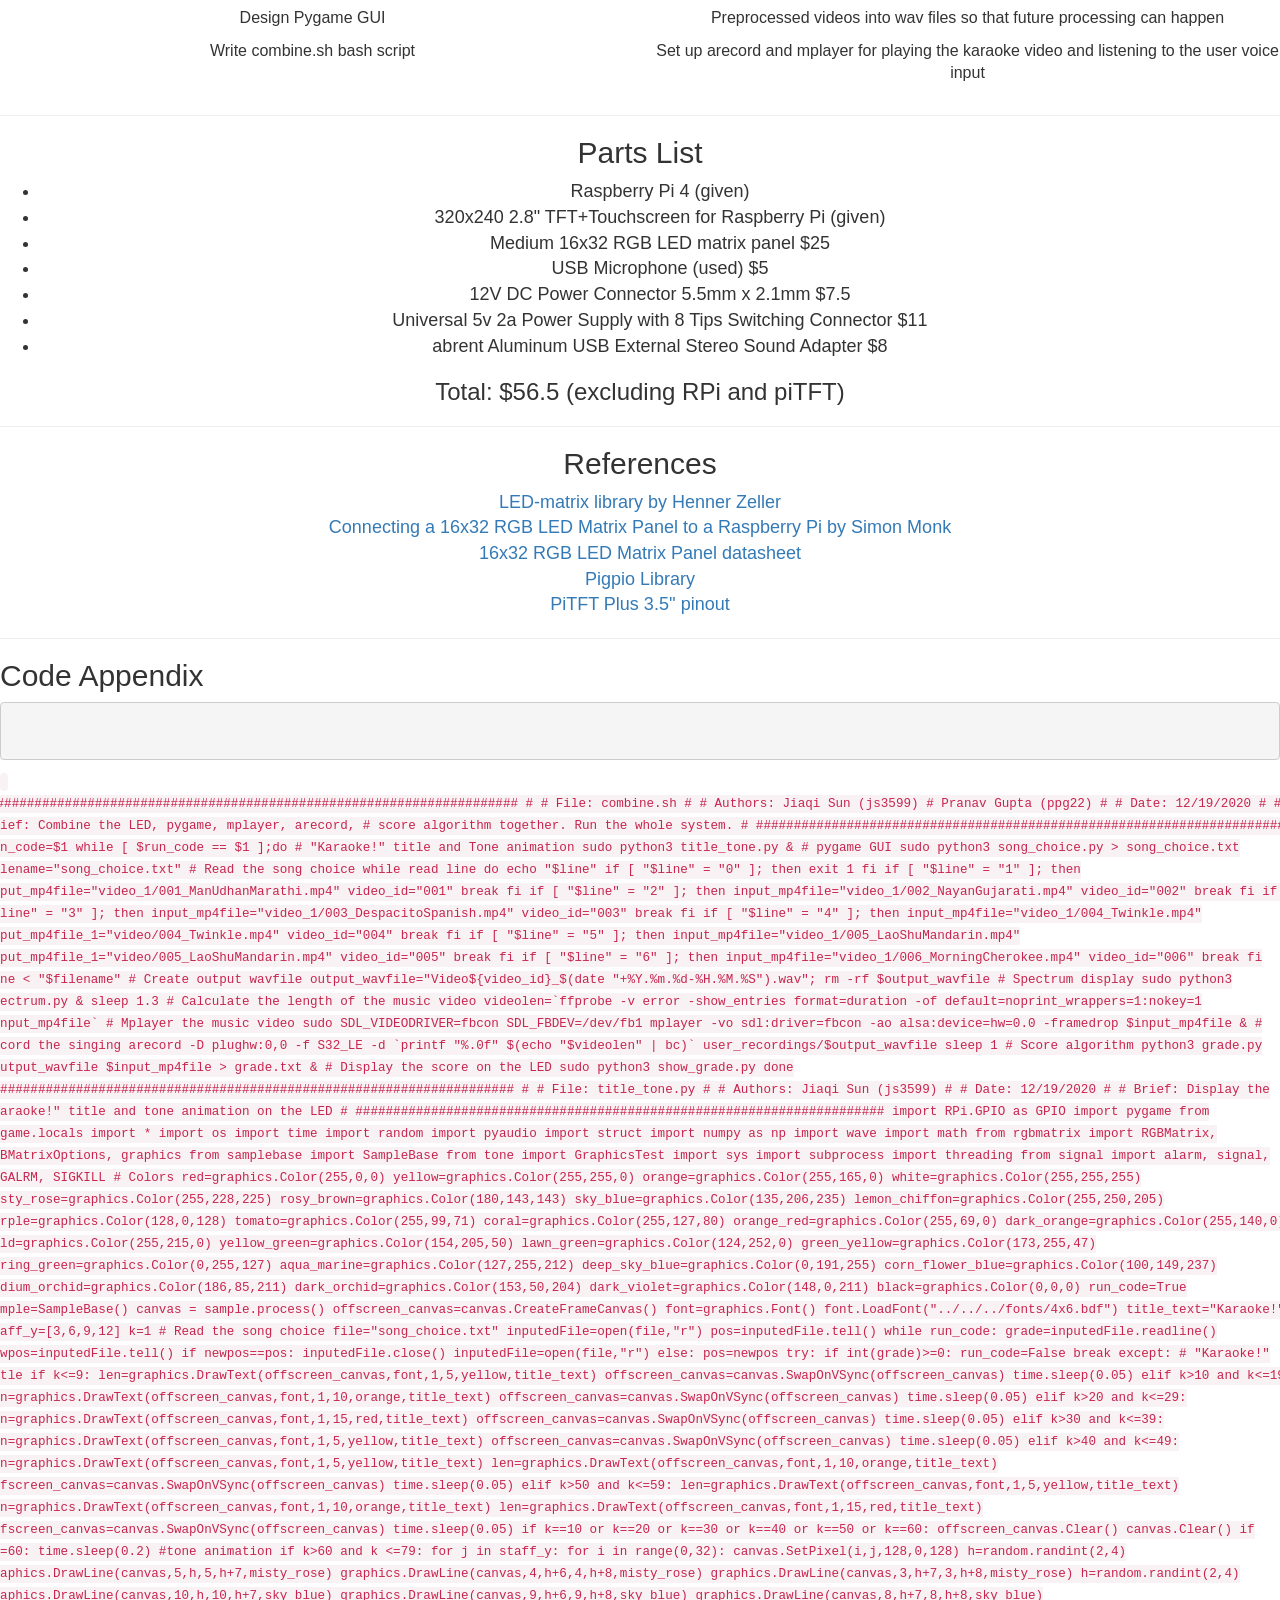
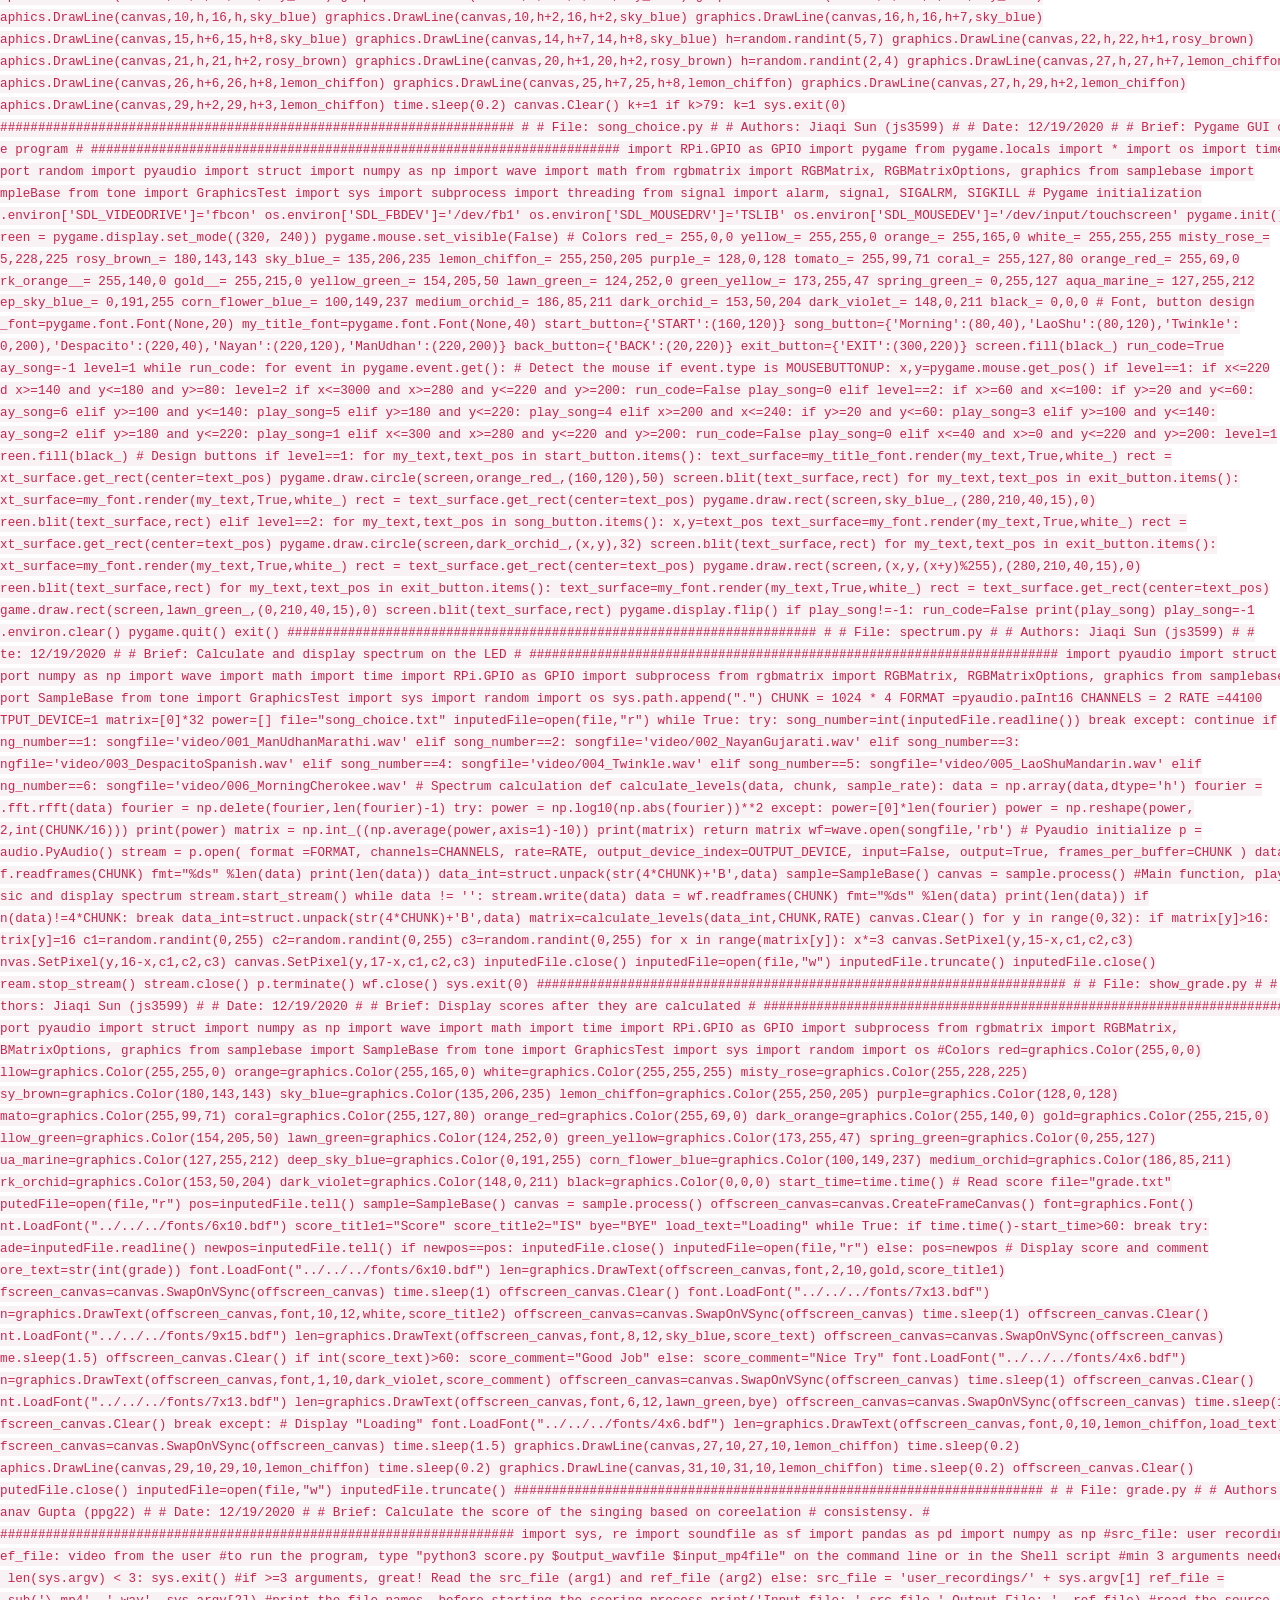
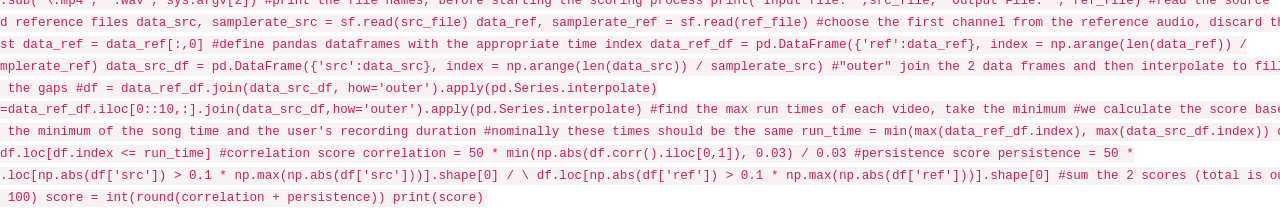
==== commit 009f62c0: "Update index.html" ====
--- a/index.html
+++ b/index.html
@@ -215,7 +215,7 @@
       </div>
 
     <hr>
-      <div style="font-size:18px">
+      <div style="font-size:18px;text-align:center;">
           <h2>Parts List</h2>
           <ul>
               <li>Raspberry Pi 4 (given)</li>
@@ -231,7 +231,7 @@
           <h3>Total: $56.5 (excluding RPi and piTFT)</h3>
       </div>
       <hr>
-      <div style="font-size:18px">
+      <div style="font-size:18px;text-align:center;">
           <h2>References</h2>
           <a href="https://github.com/hzeller/rpi-rgb-led-matrix">LED-matrix library by Henner Zeller</a><br>
           <a href=" https://learn.adafruit.com/connecting-a-16x32-rgb-led-matrix-panel-to-a-raspberry-pi/overview">Connecting a 16x32 RGB LED Matrix Panel to a Raspberry Pi by Simon Monk</a><br>
@@ -242,10 +242,12 @@
 
     <hr id="code">
 
-      <div class="row">
+      <div class="text-align:center;">
               <h2>Code Appendix</h2>
               <pre><code>
-
+		</div>
+		
+	<div class="row">
 
 ######################################################################
 #
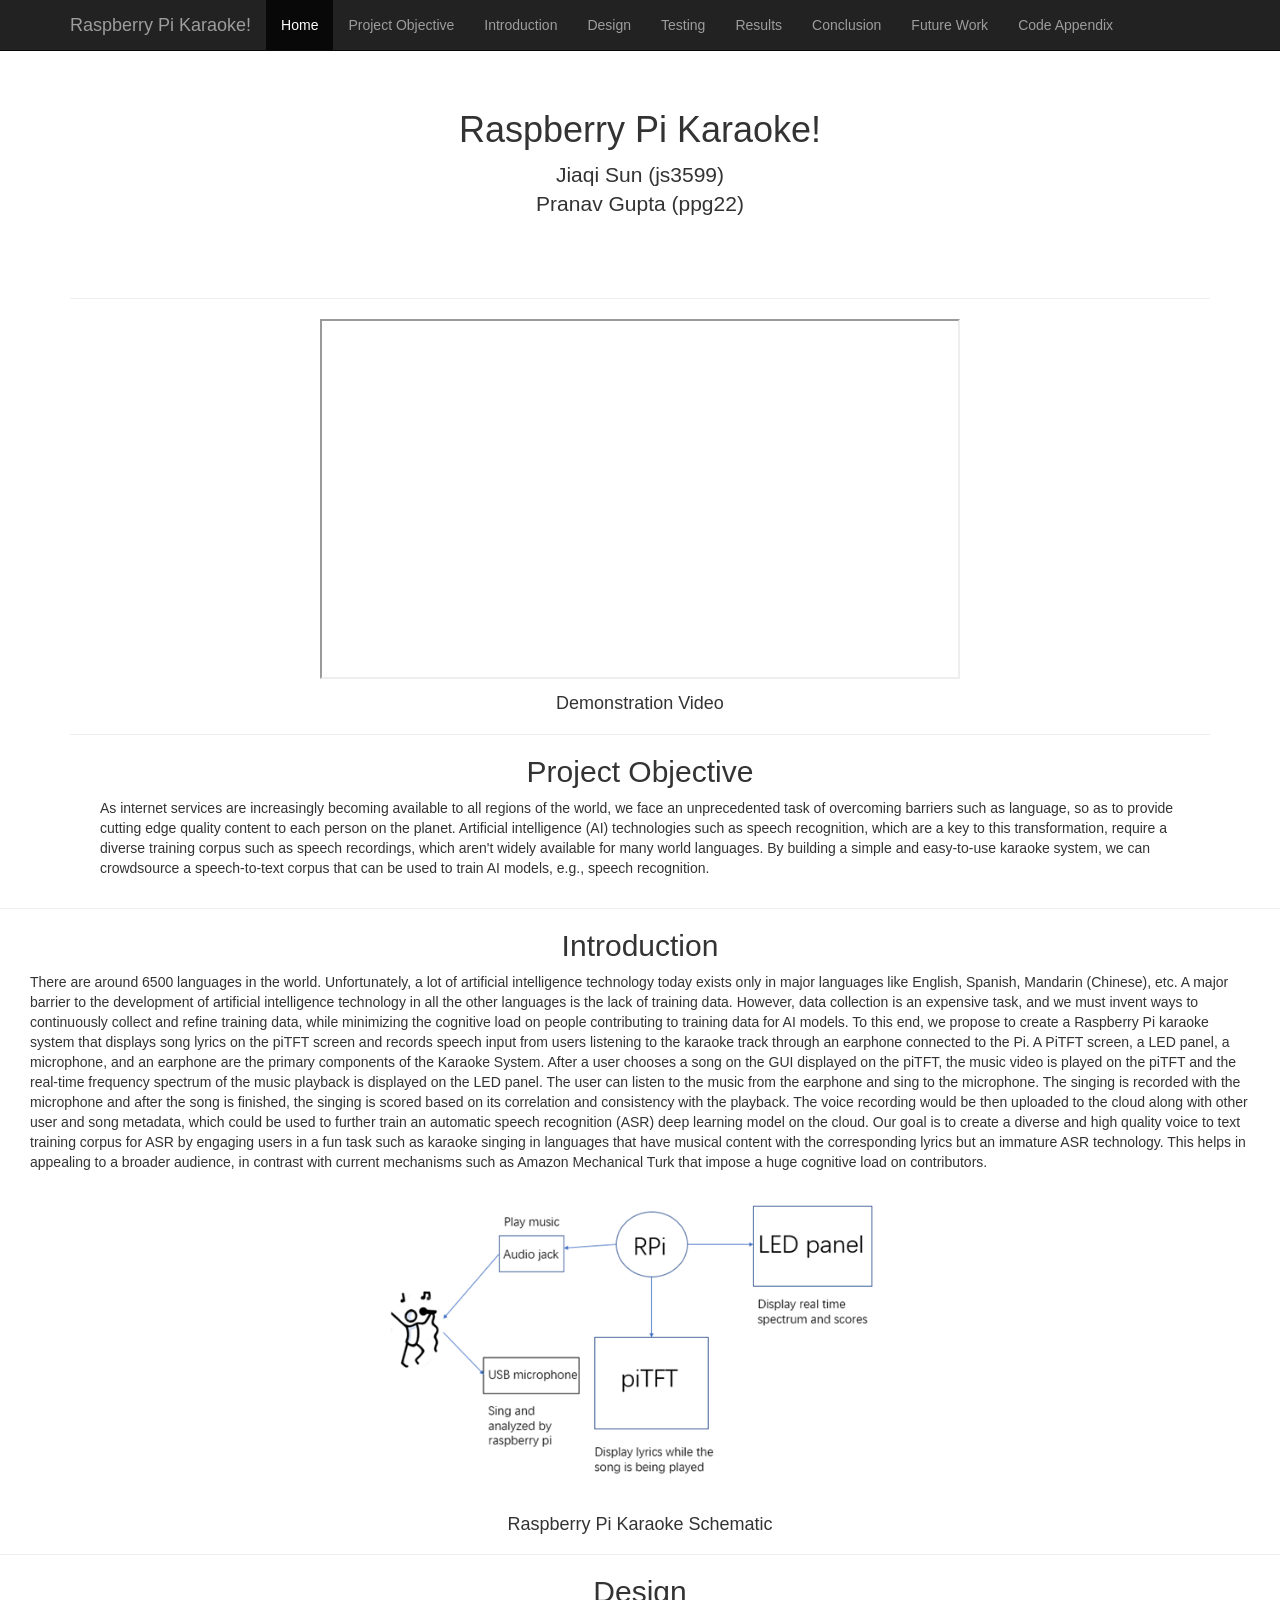
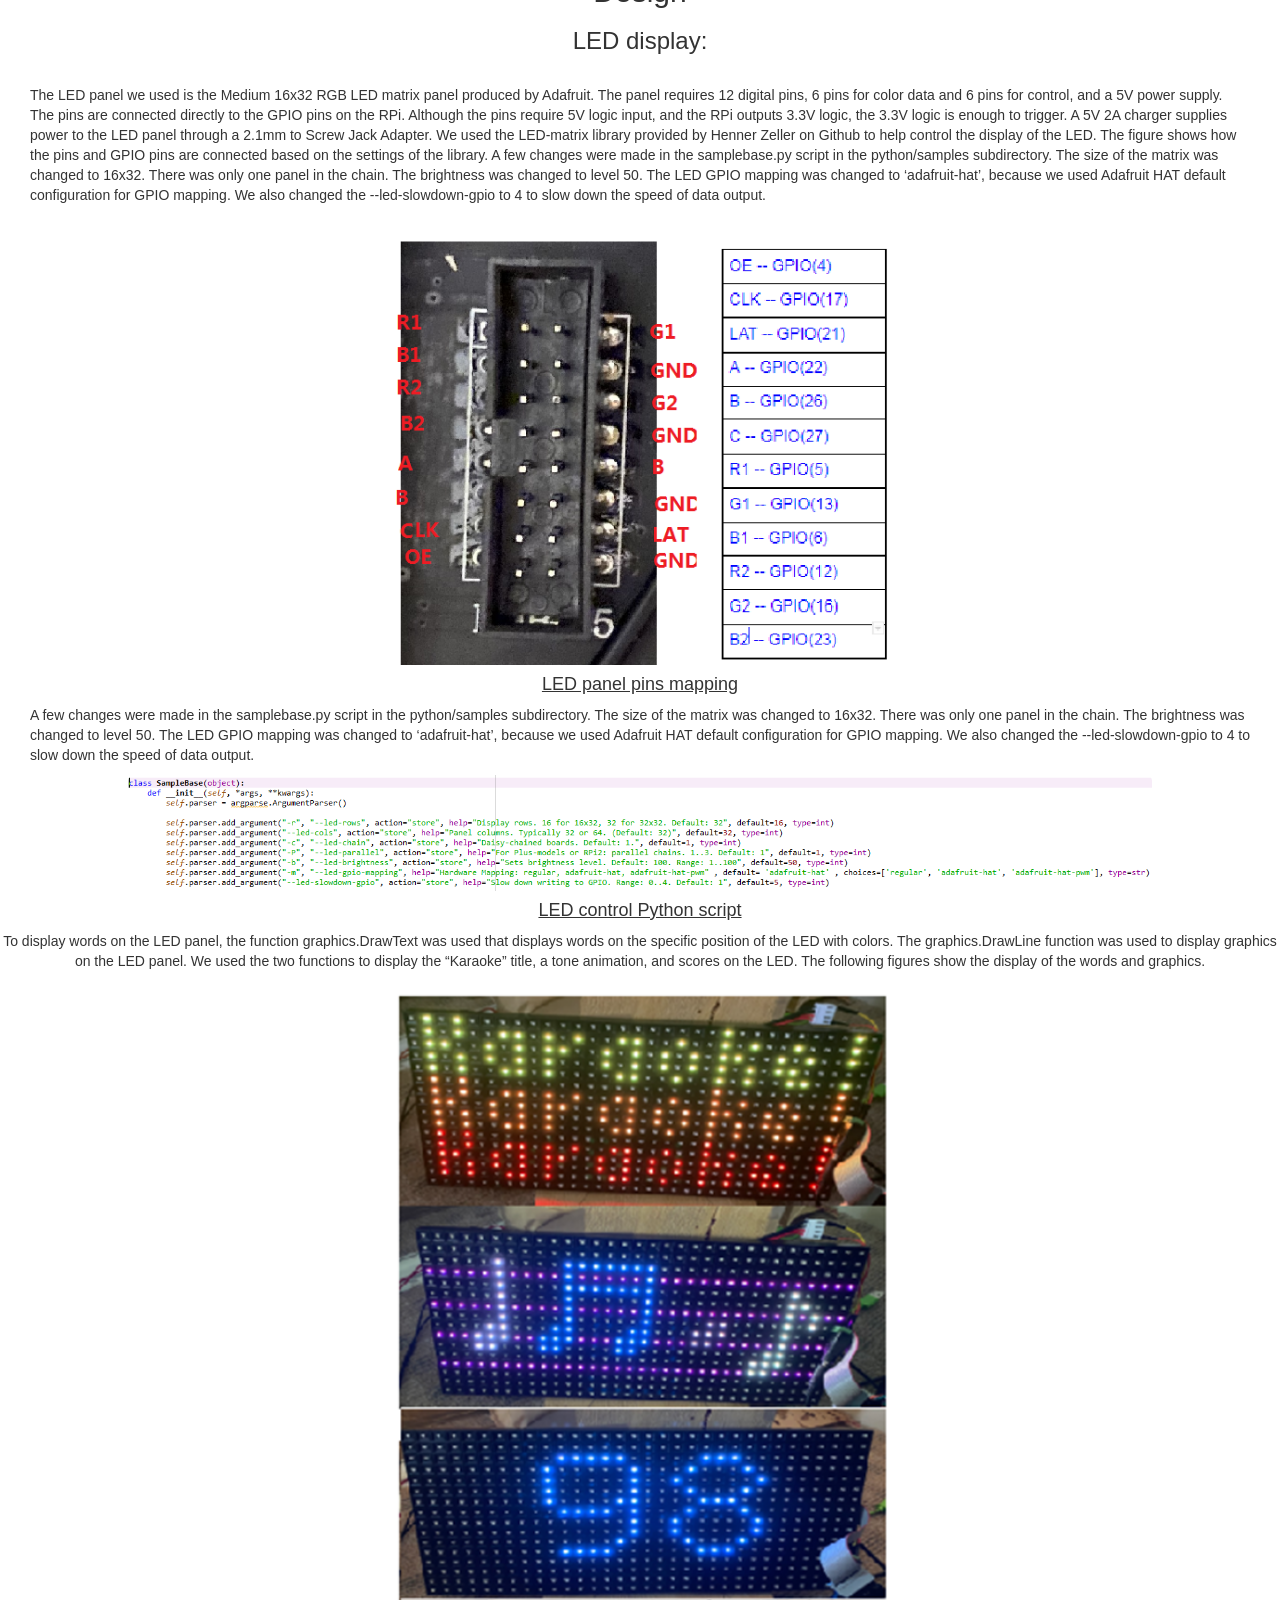
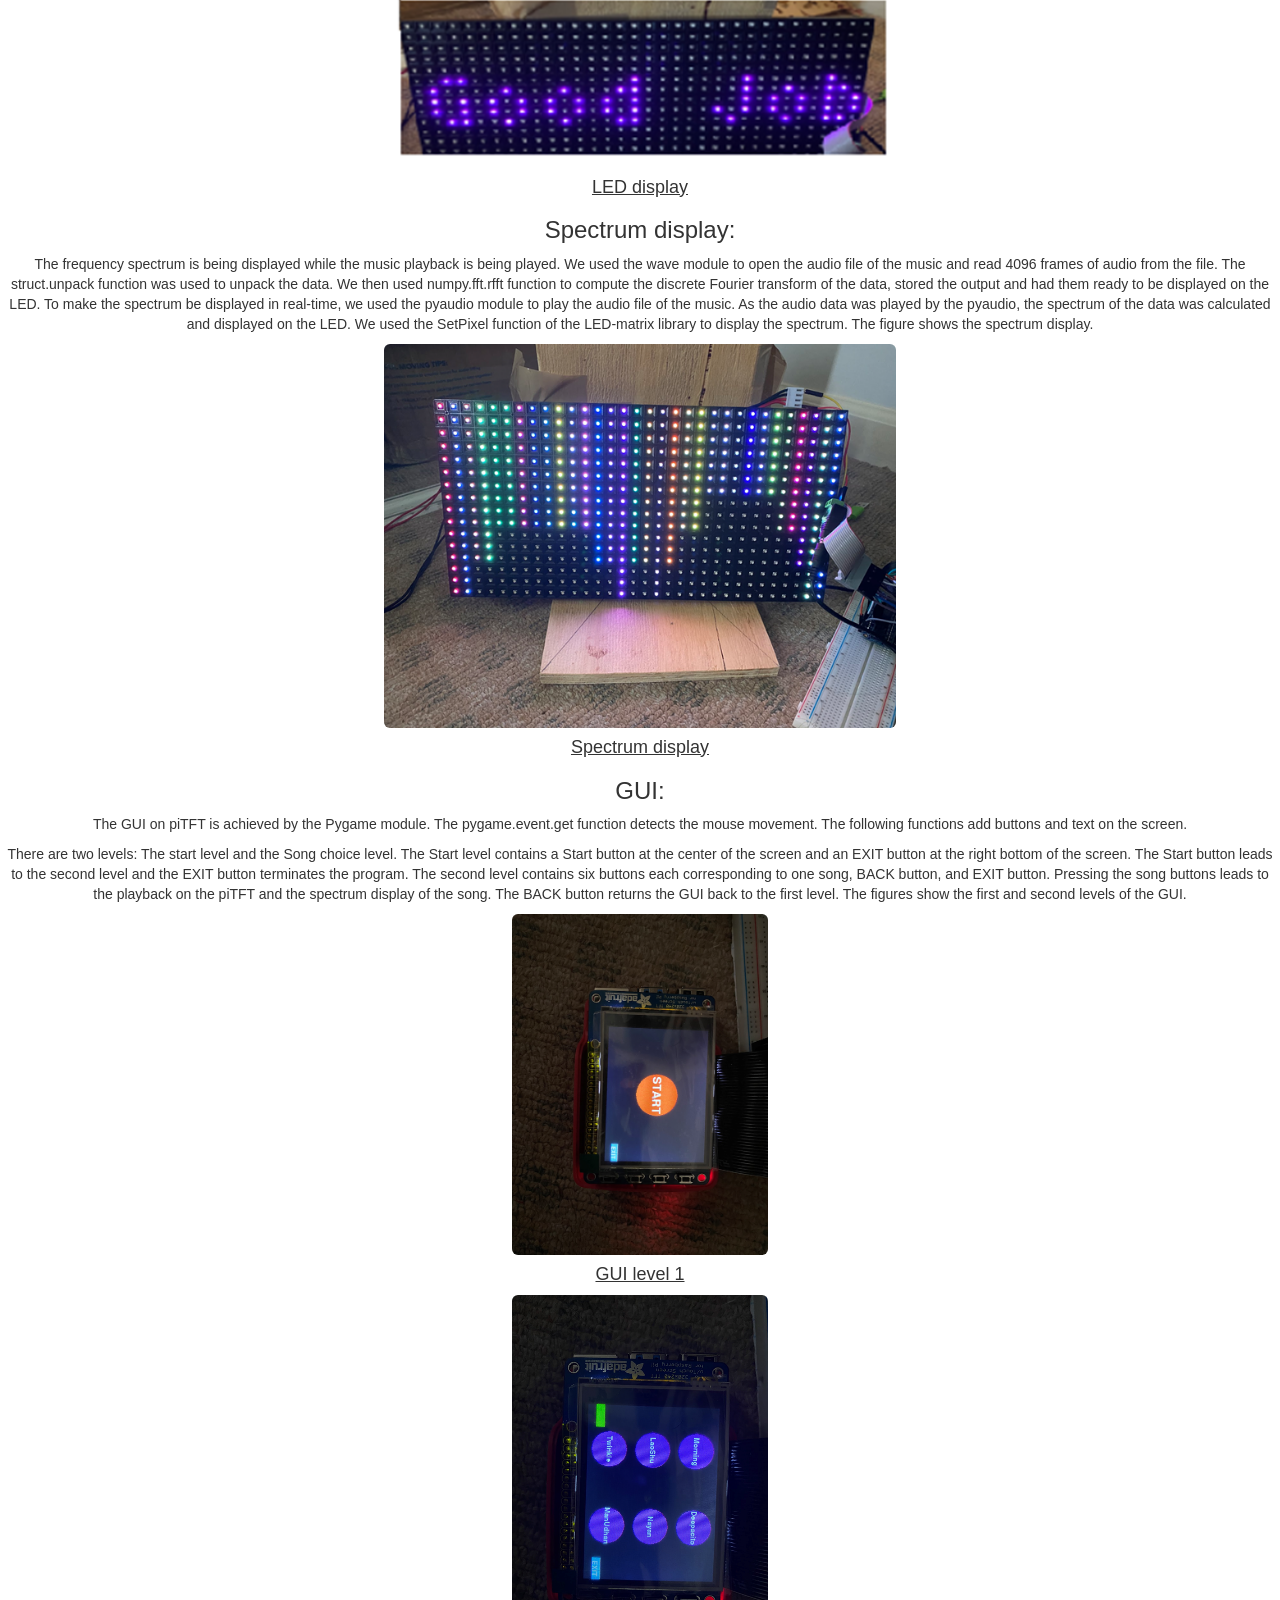
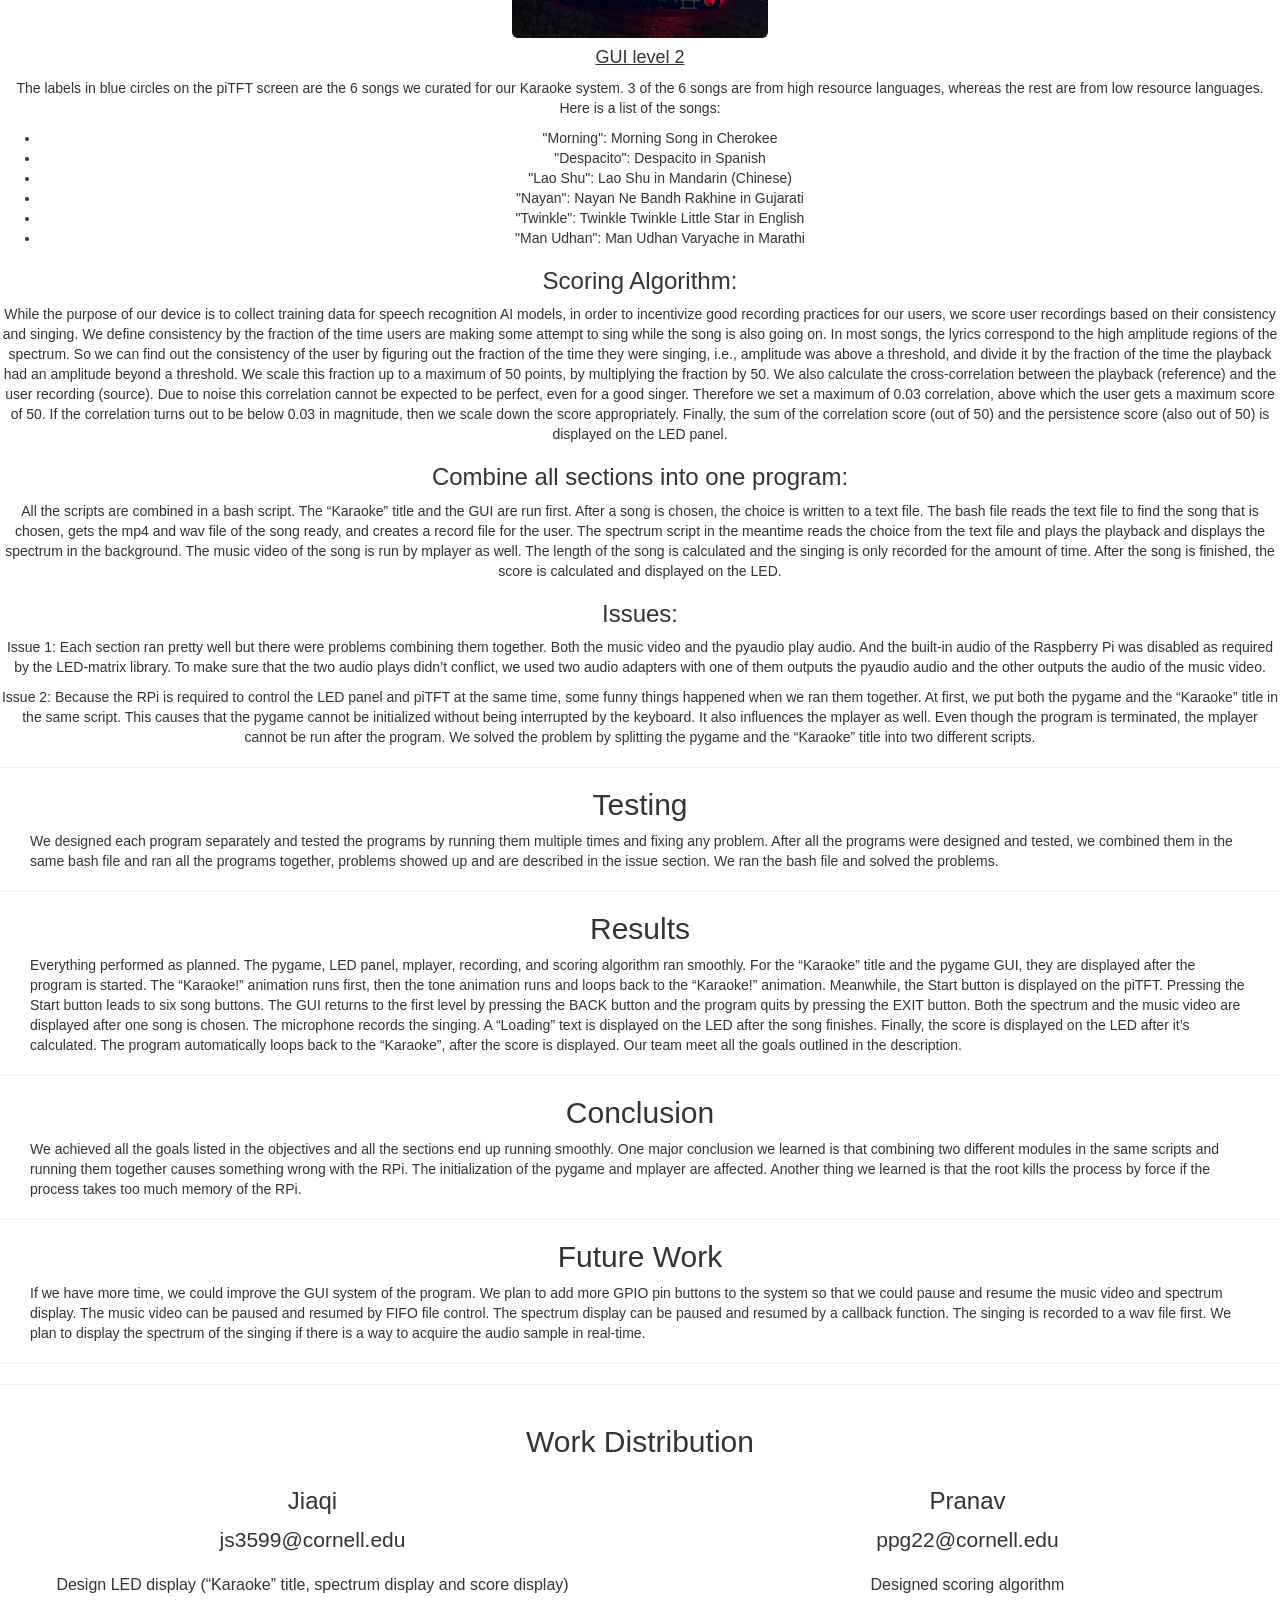
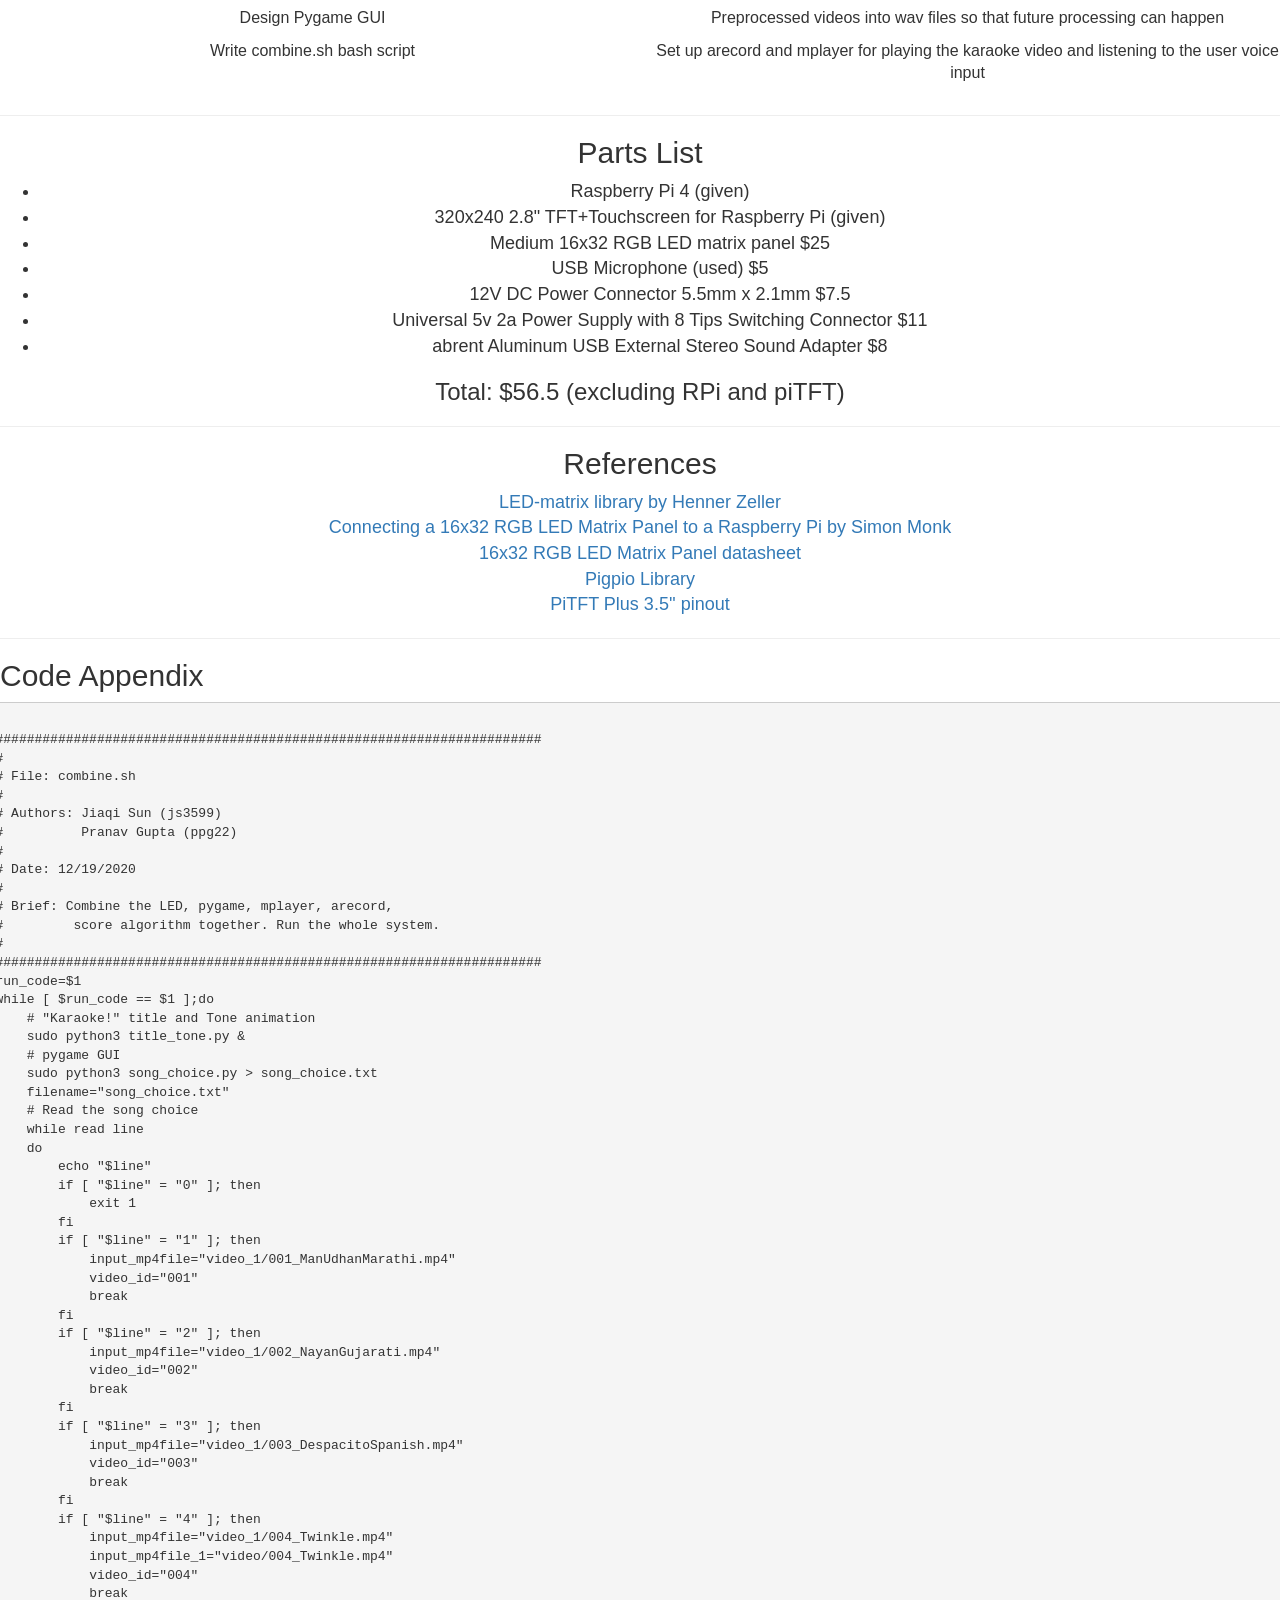
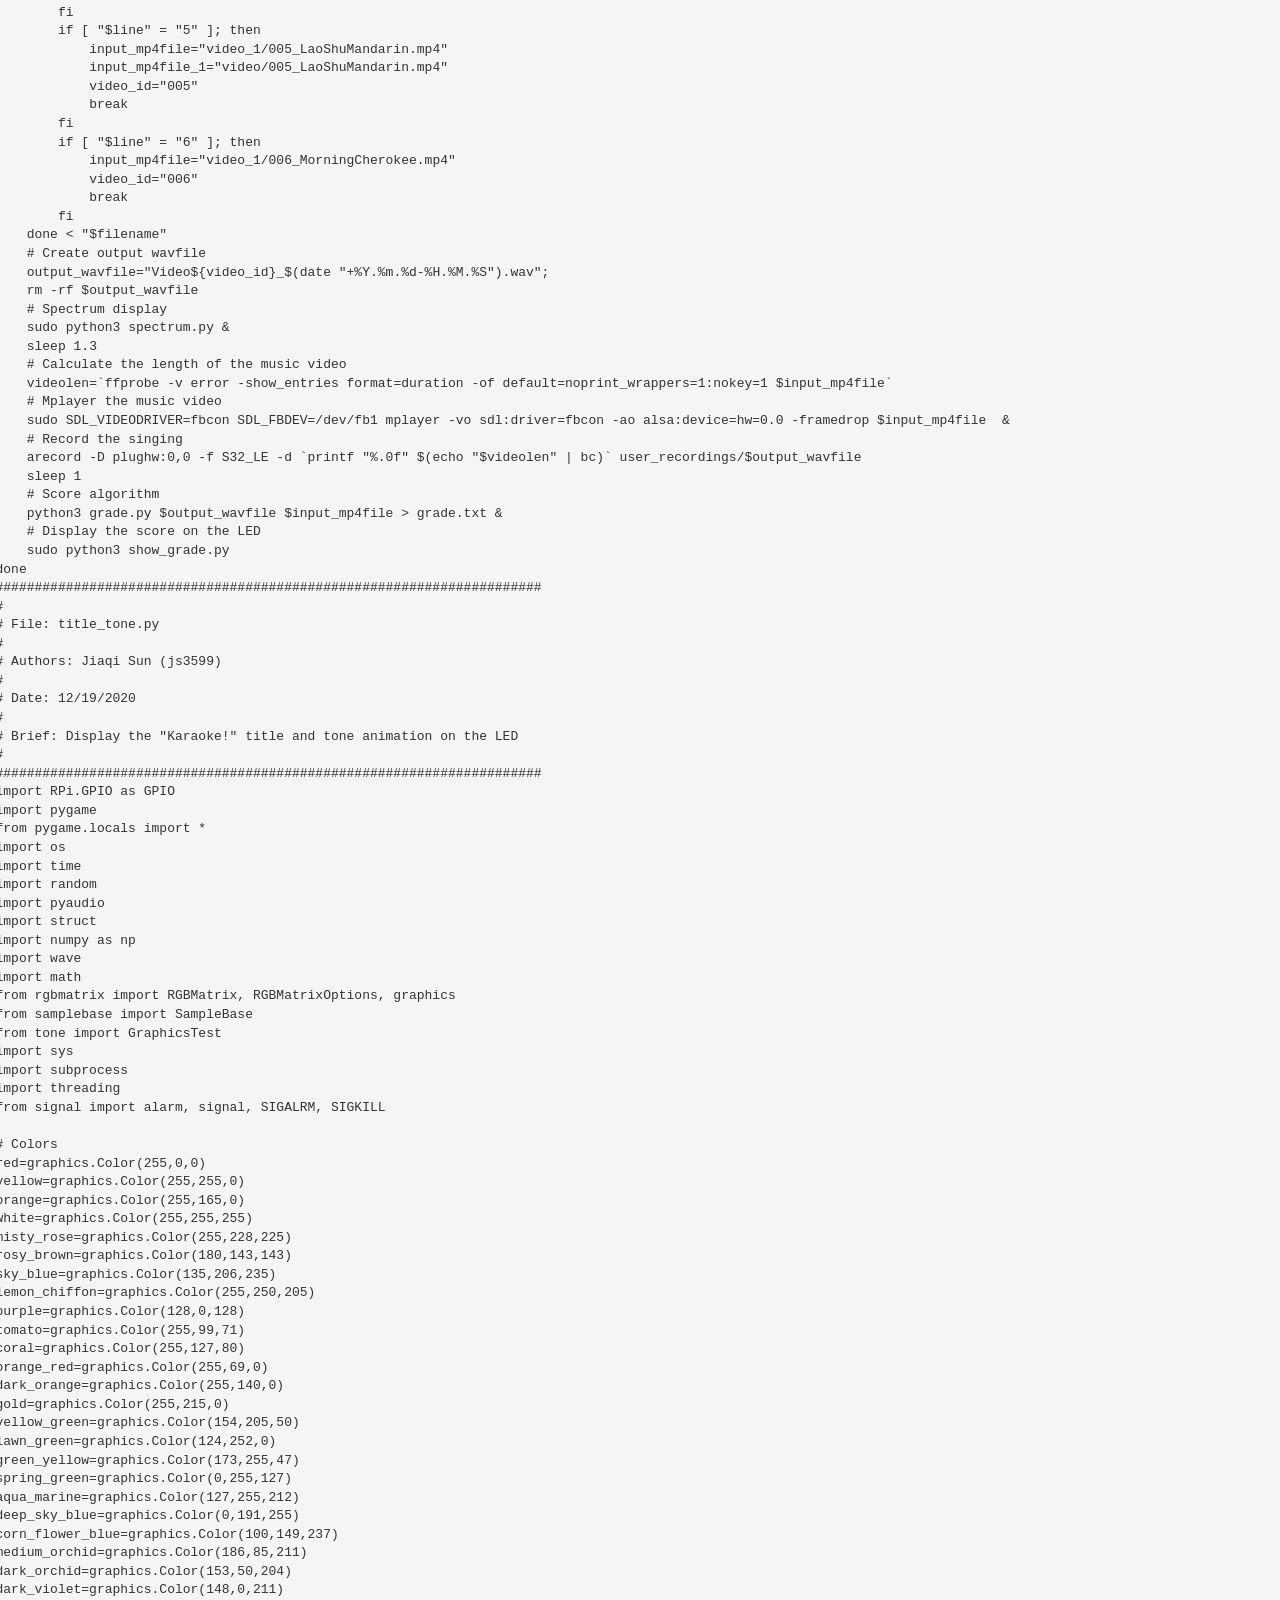
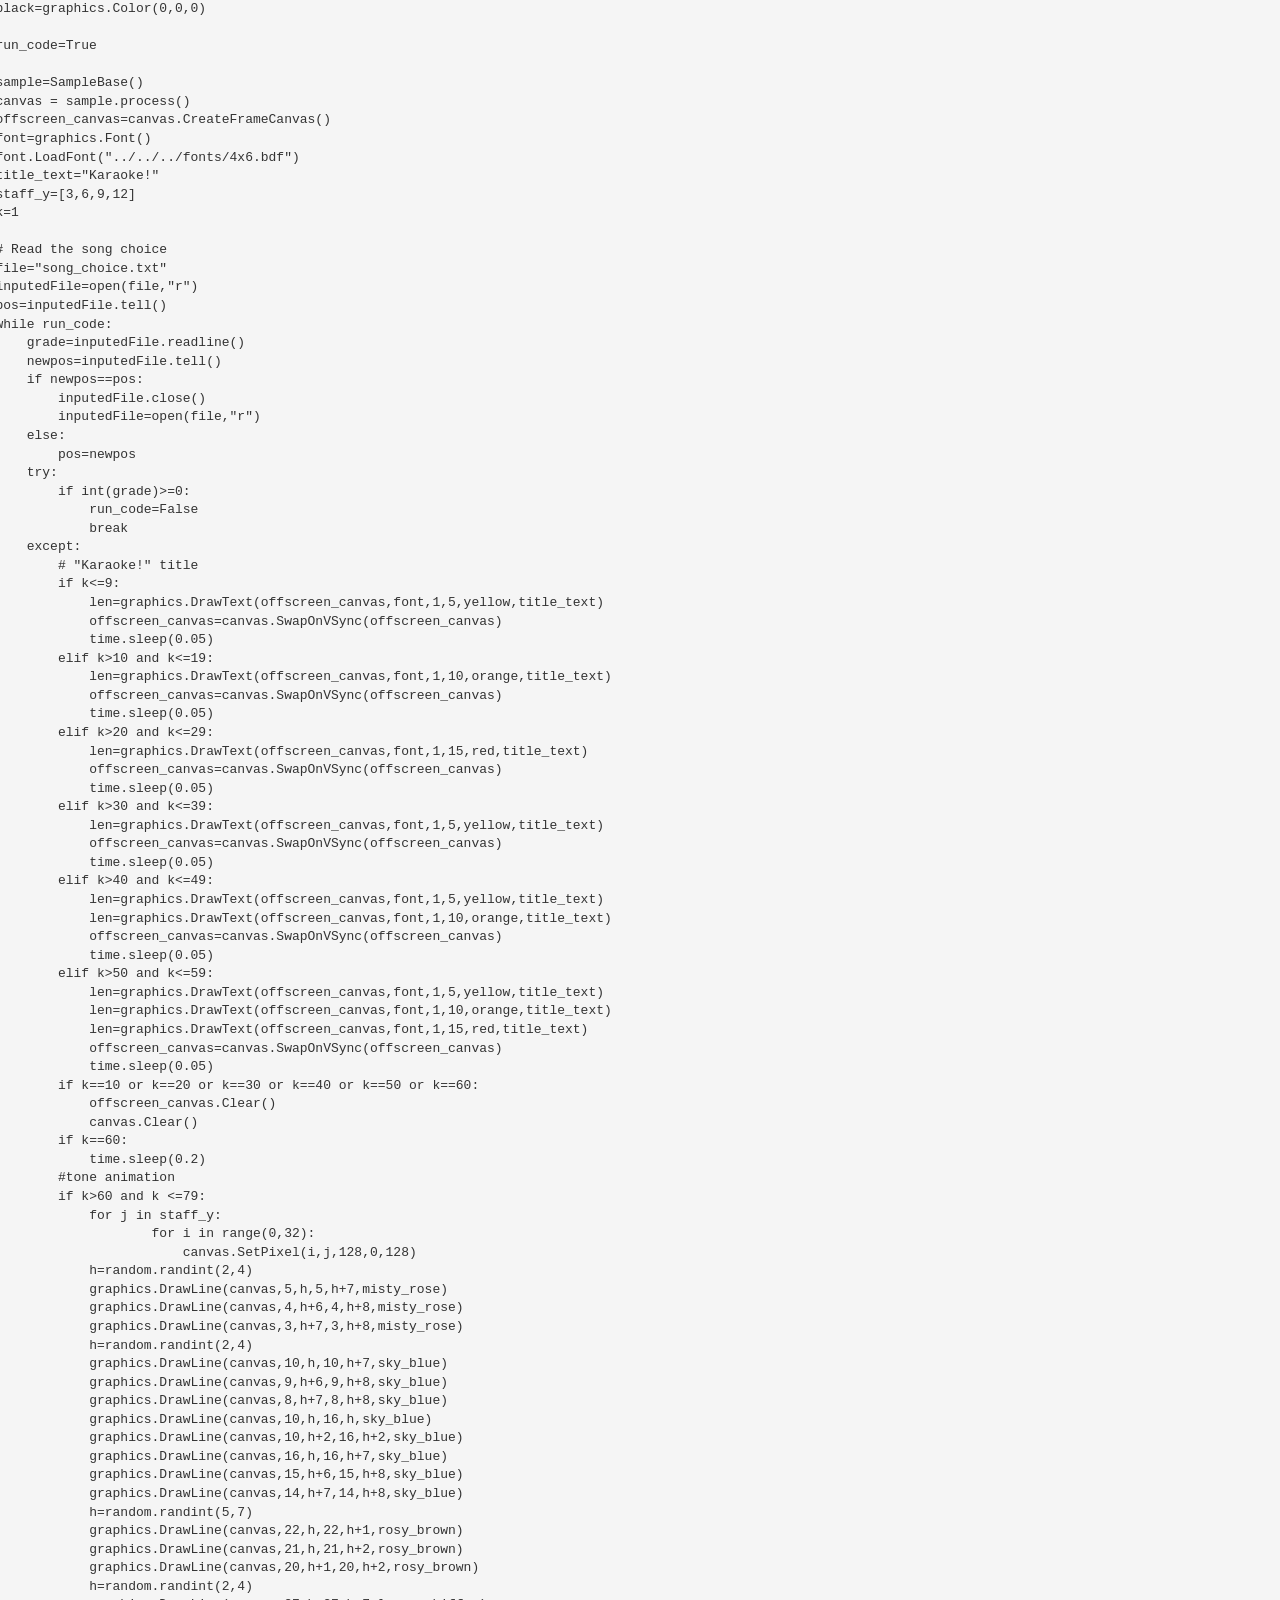
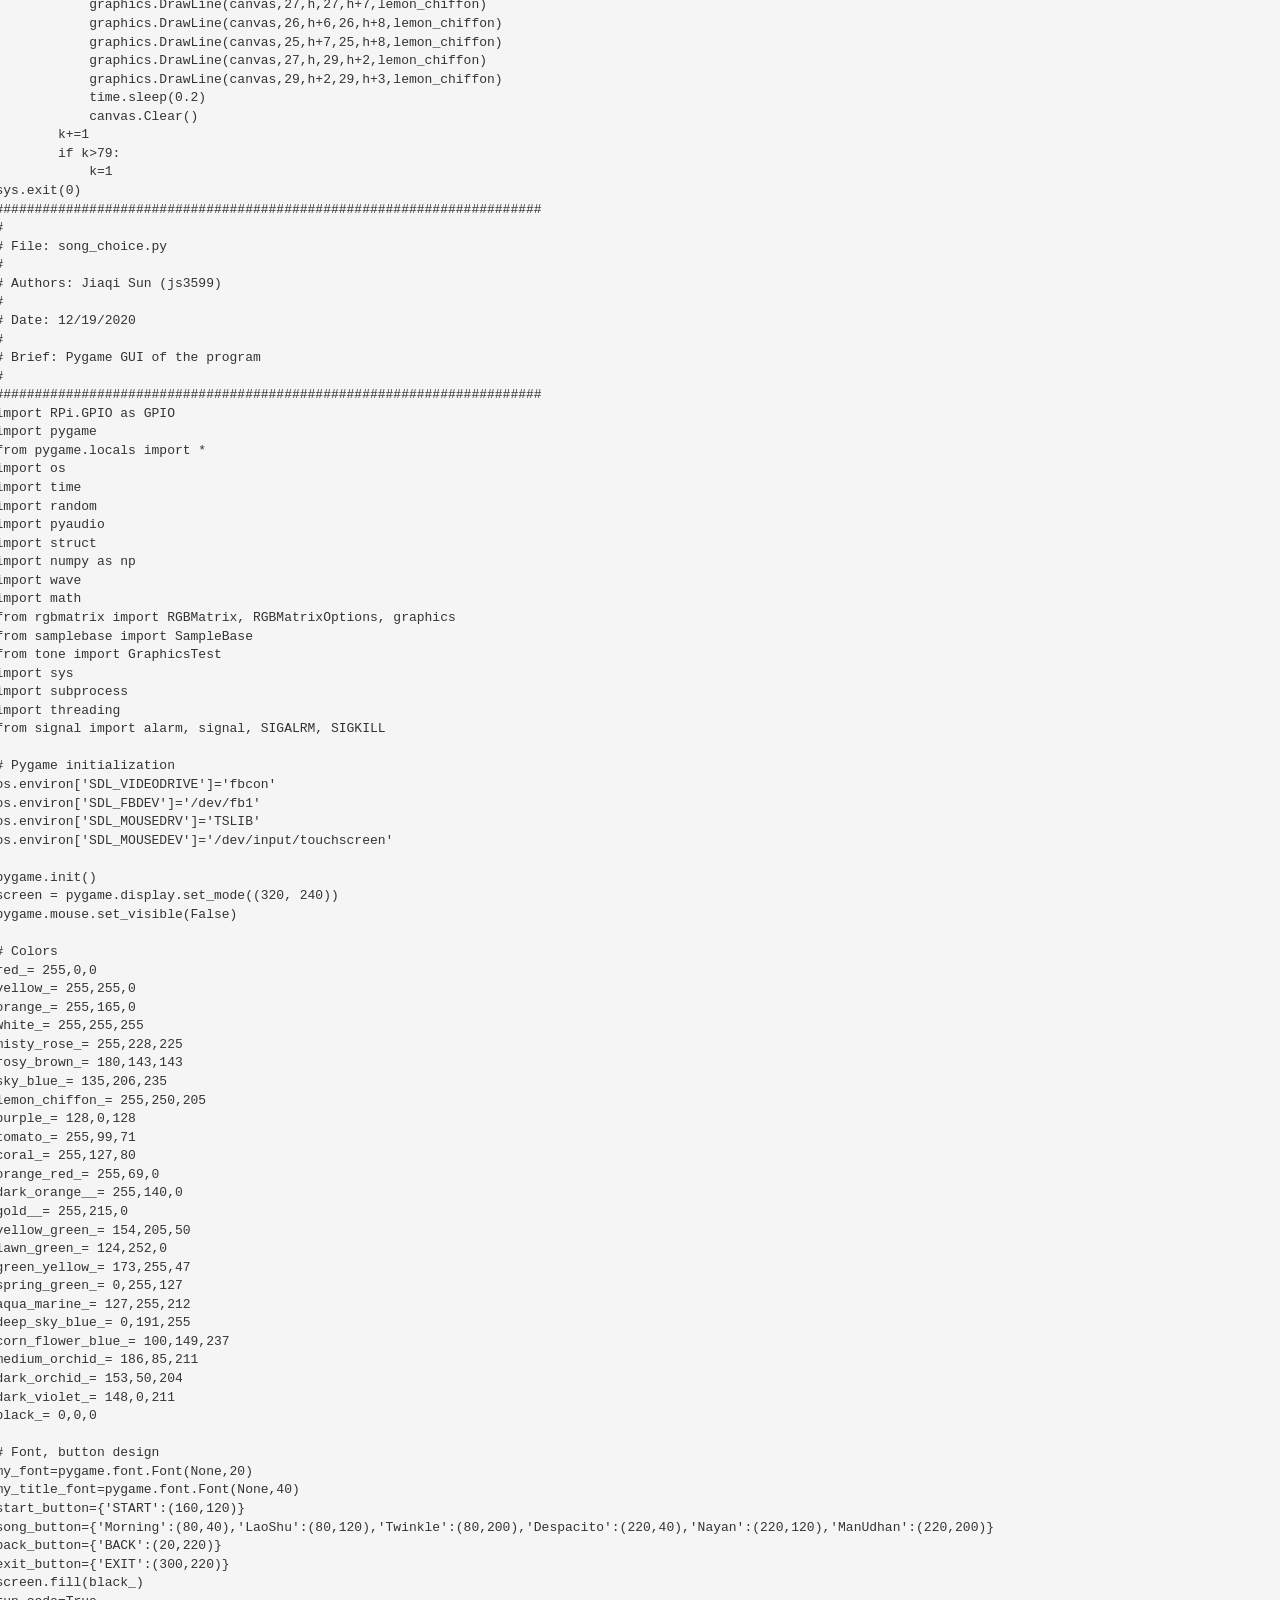
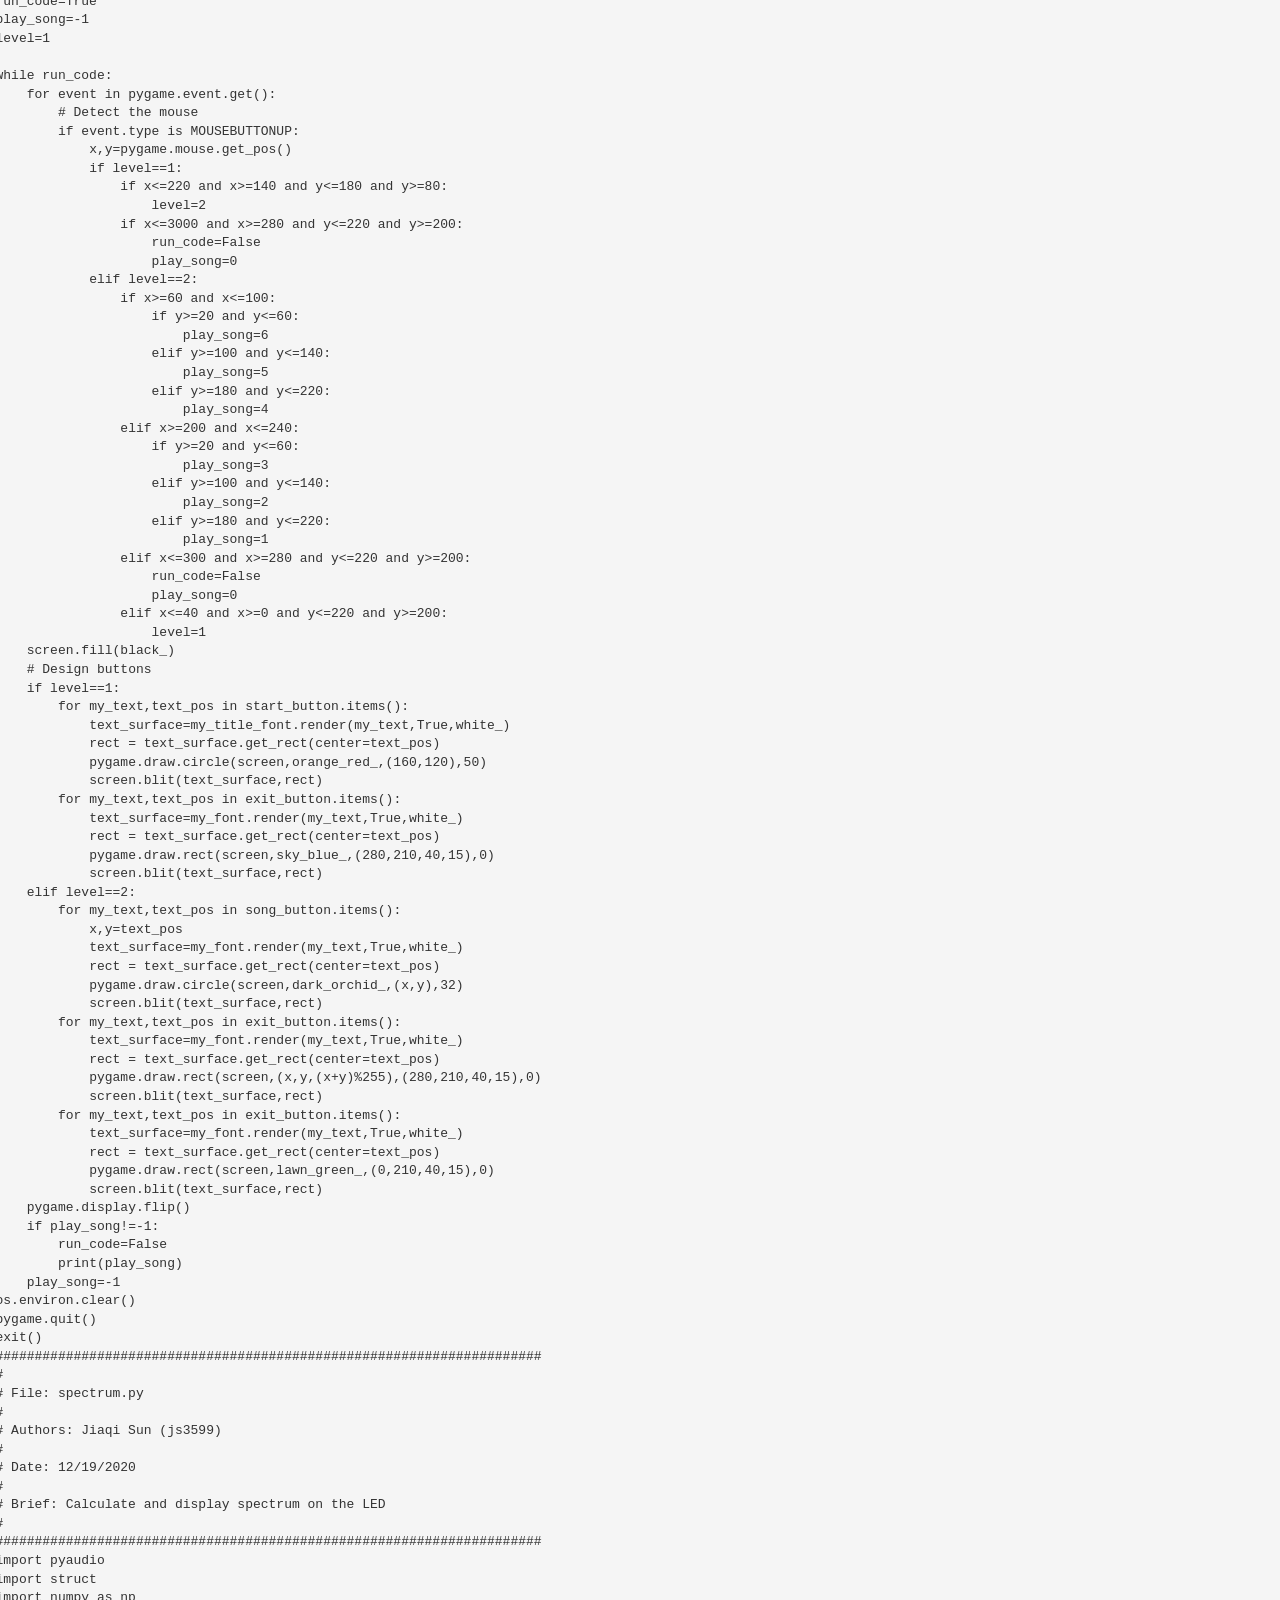
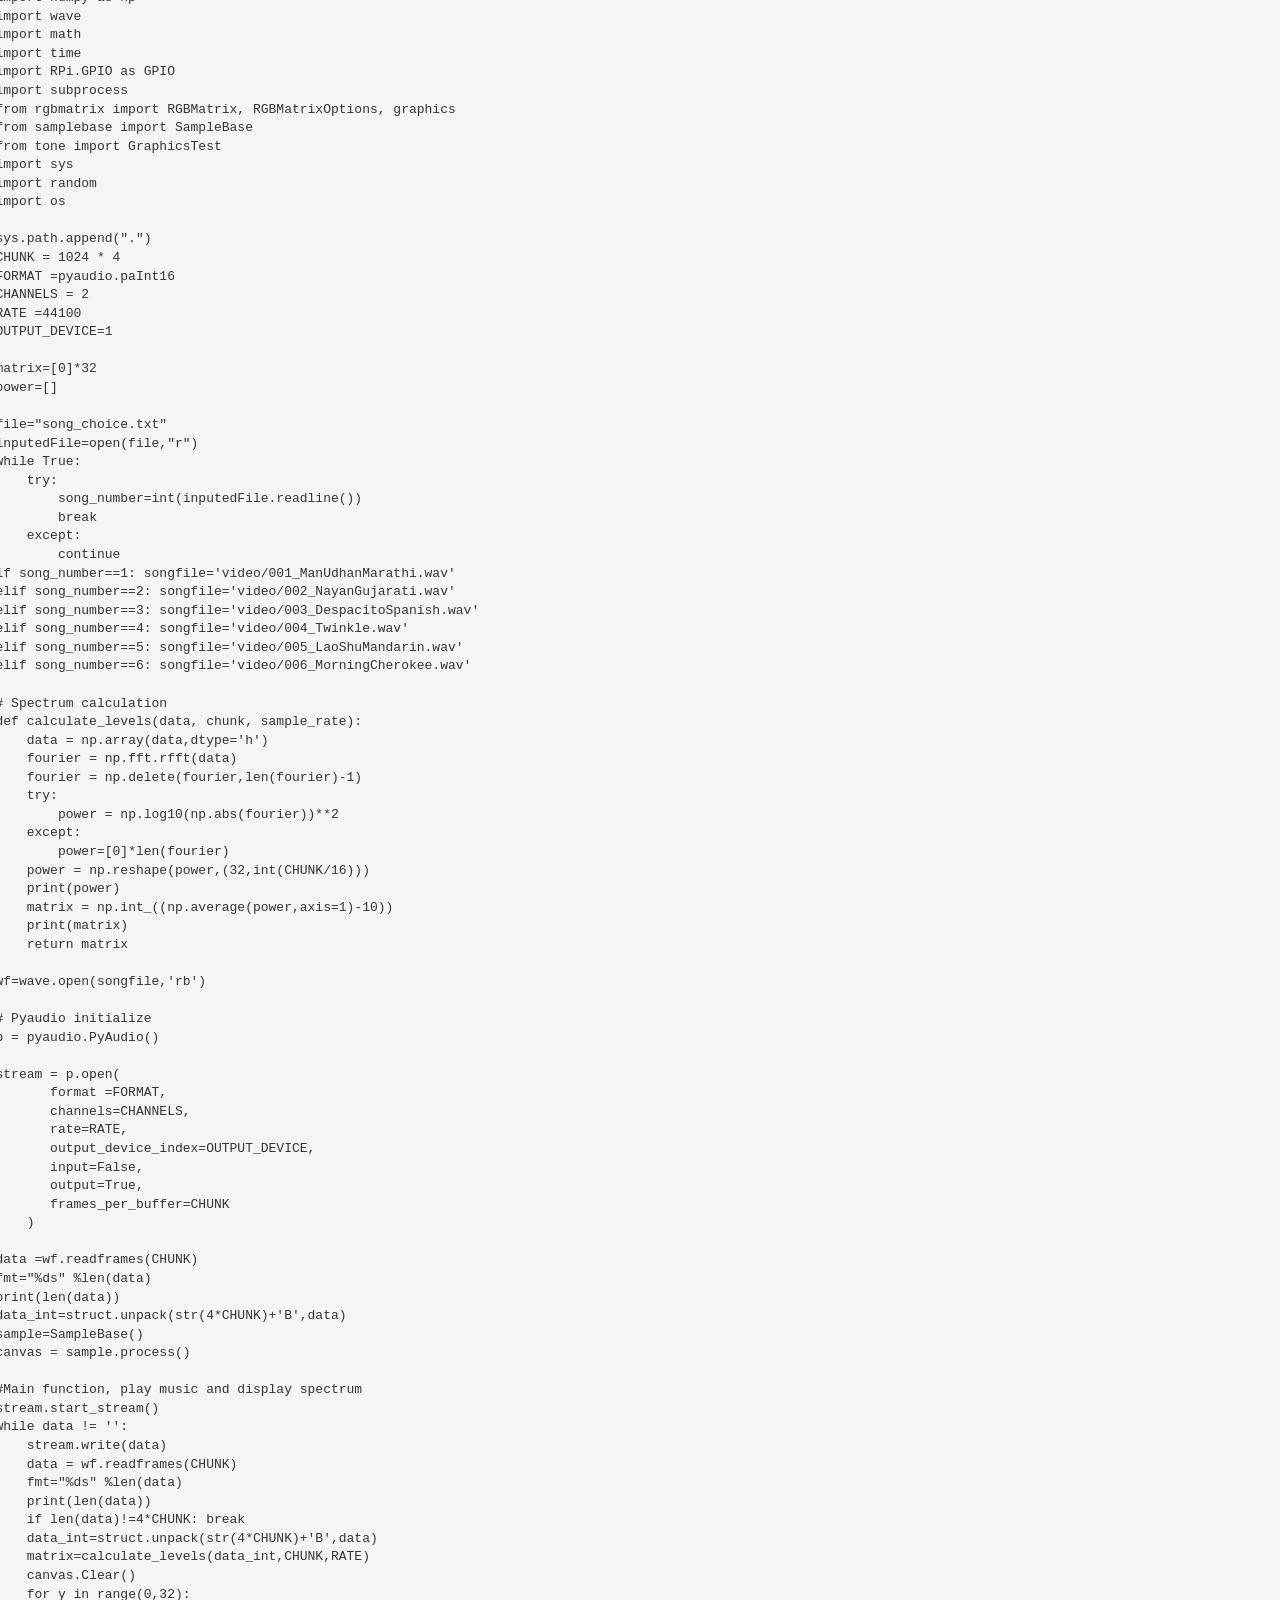
==== commit 17eda1a5: "Update index.html" ====
--- a/index.html
+++ b/index.html
@@ -244,11 +244,11 @@
 
       <div class="text-align:center;">
               <h2>Code Appendix</h2>
-              <pre><code>
+              
 		</div>
 		
 	<div class="row">
-
+	<pre><code>
 ######################################################################
 #
 # File: combine.sh
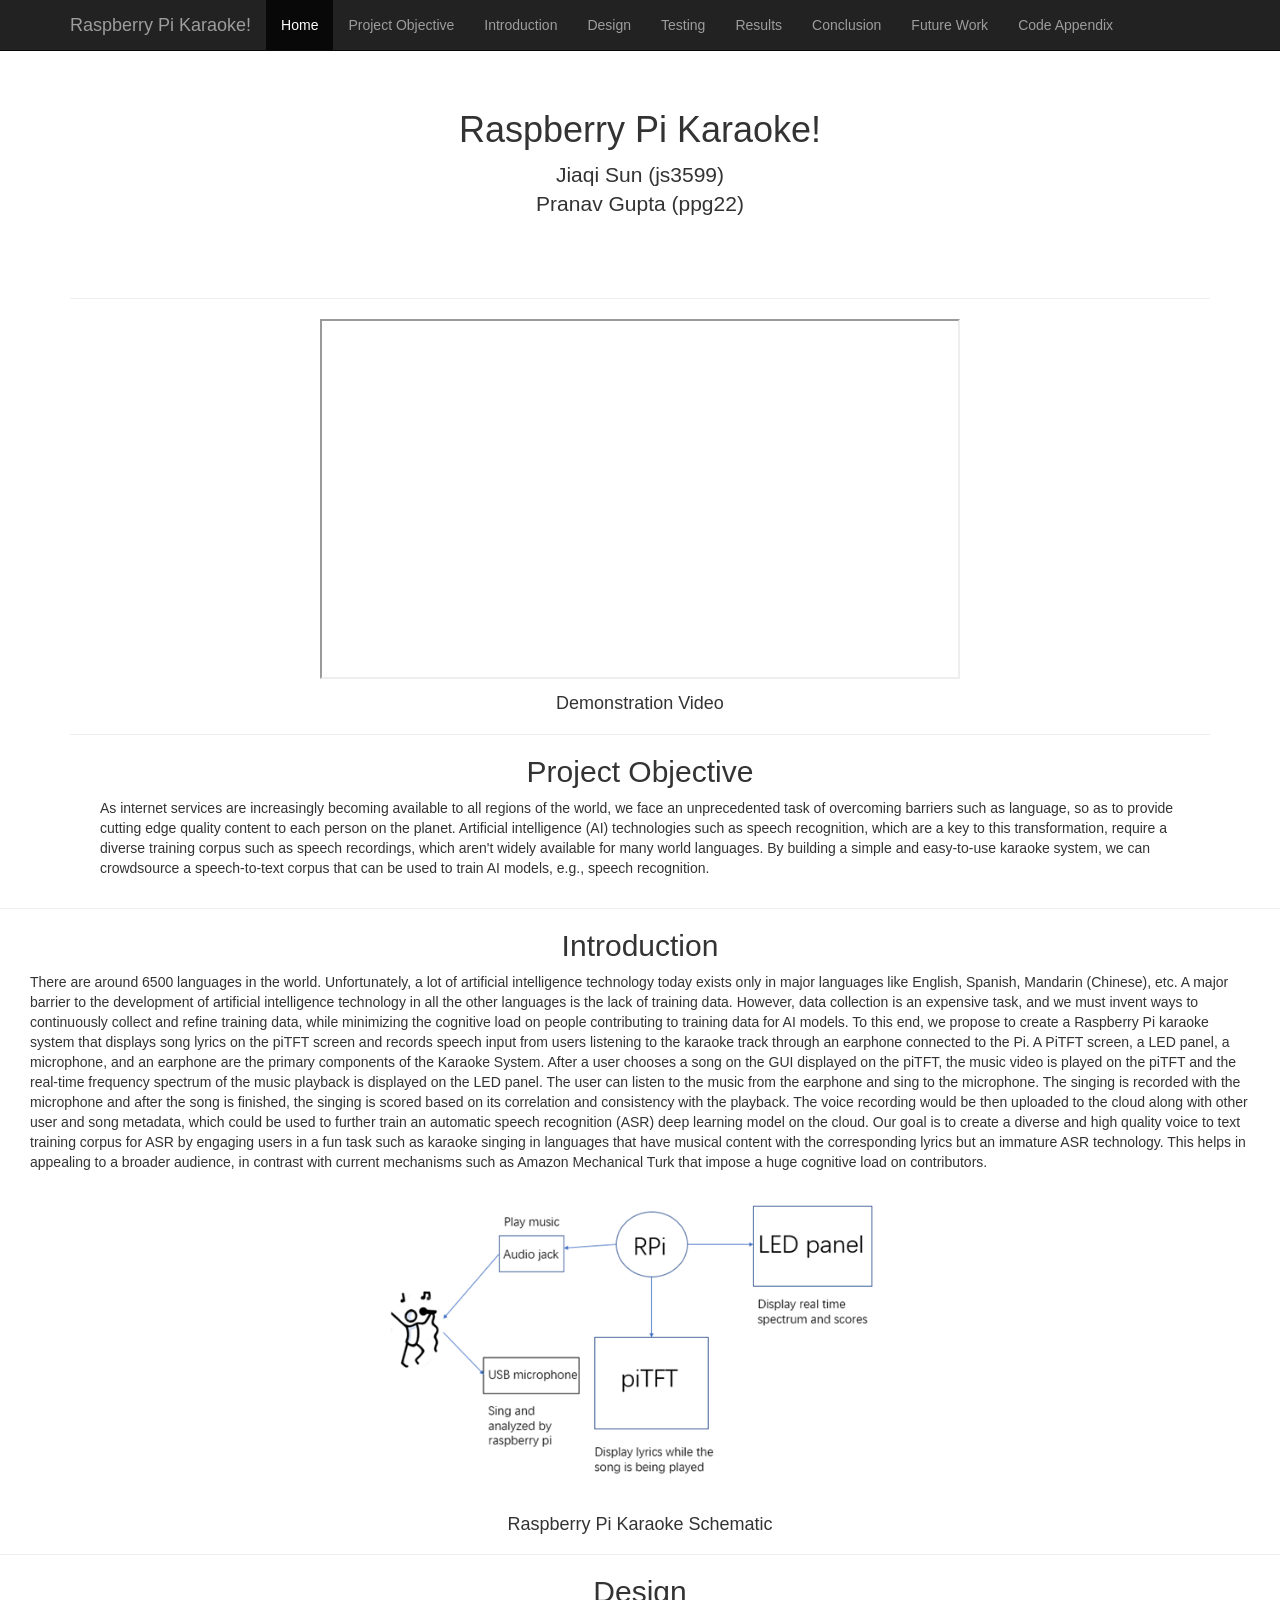
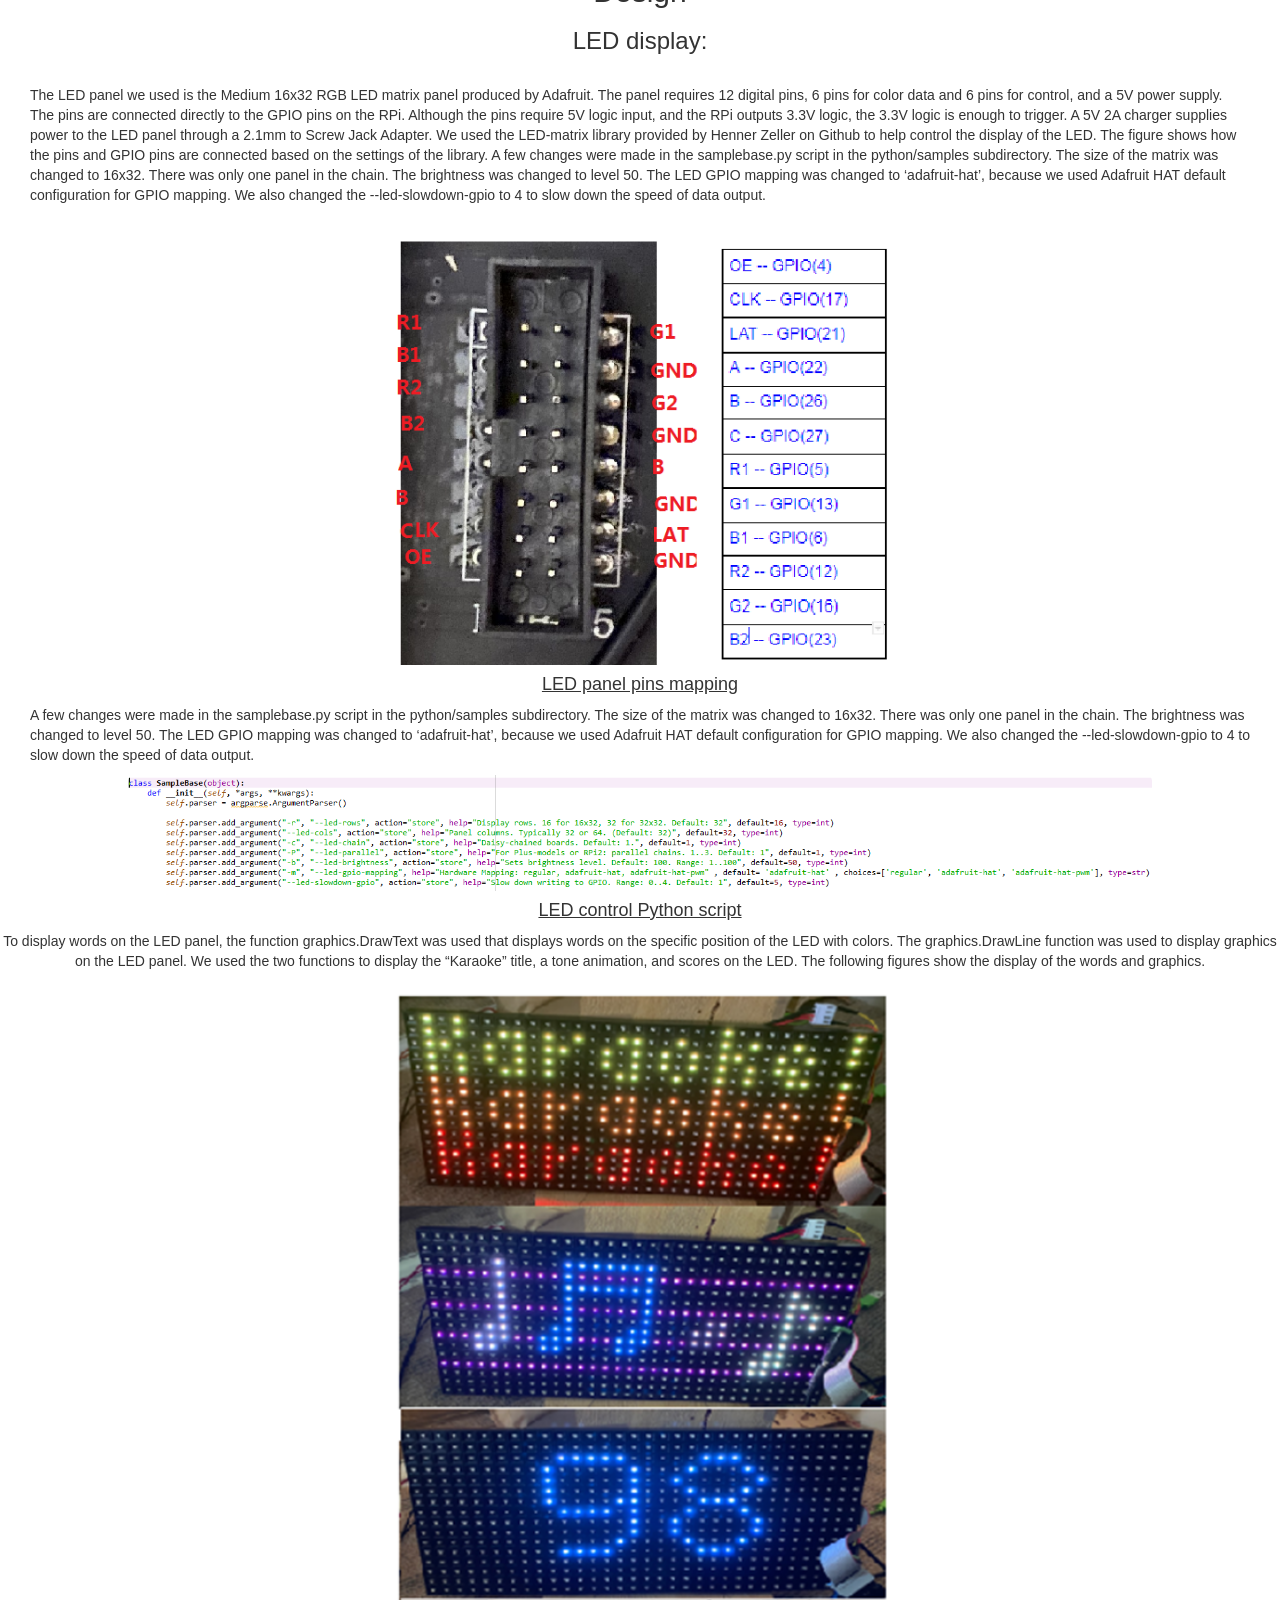
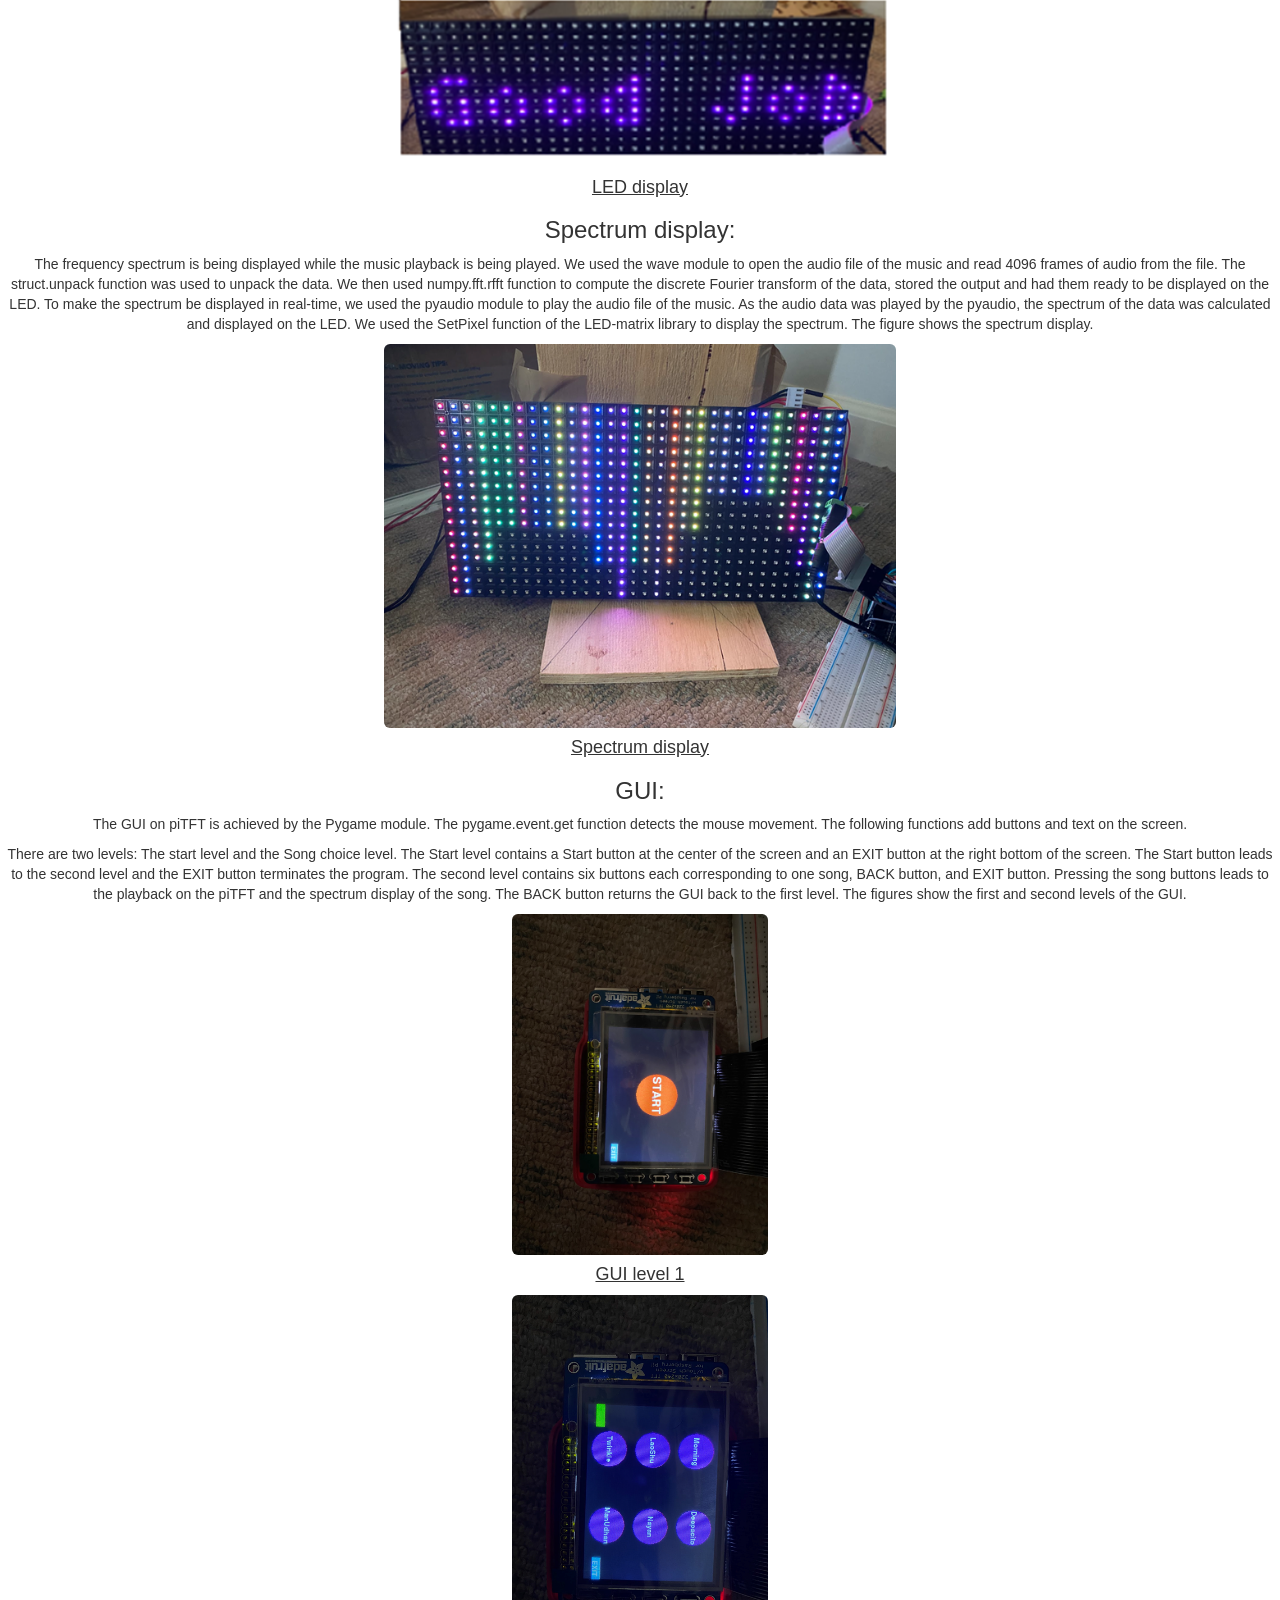
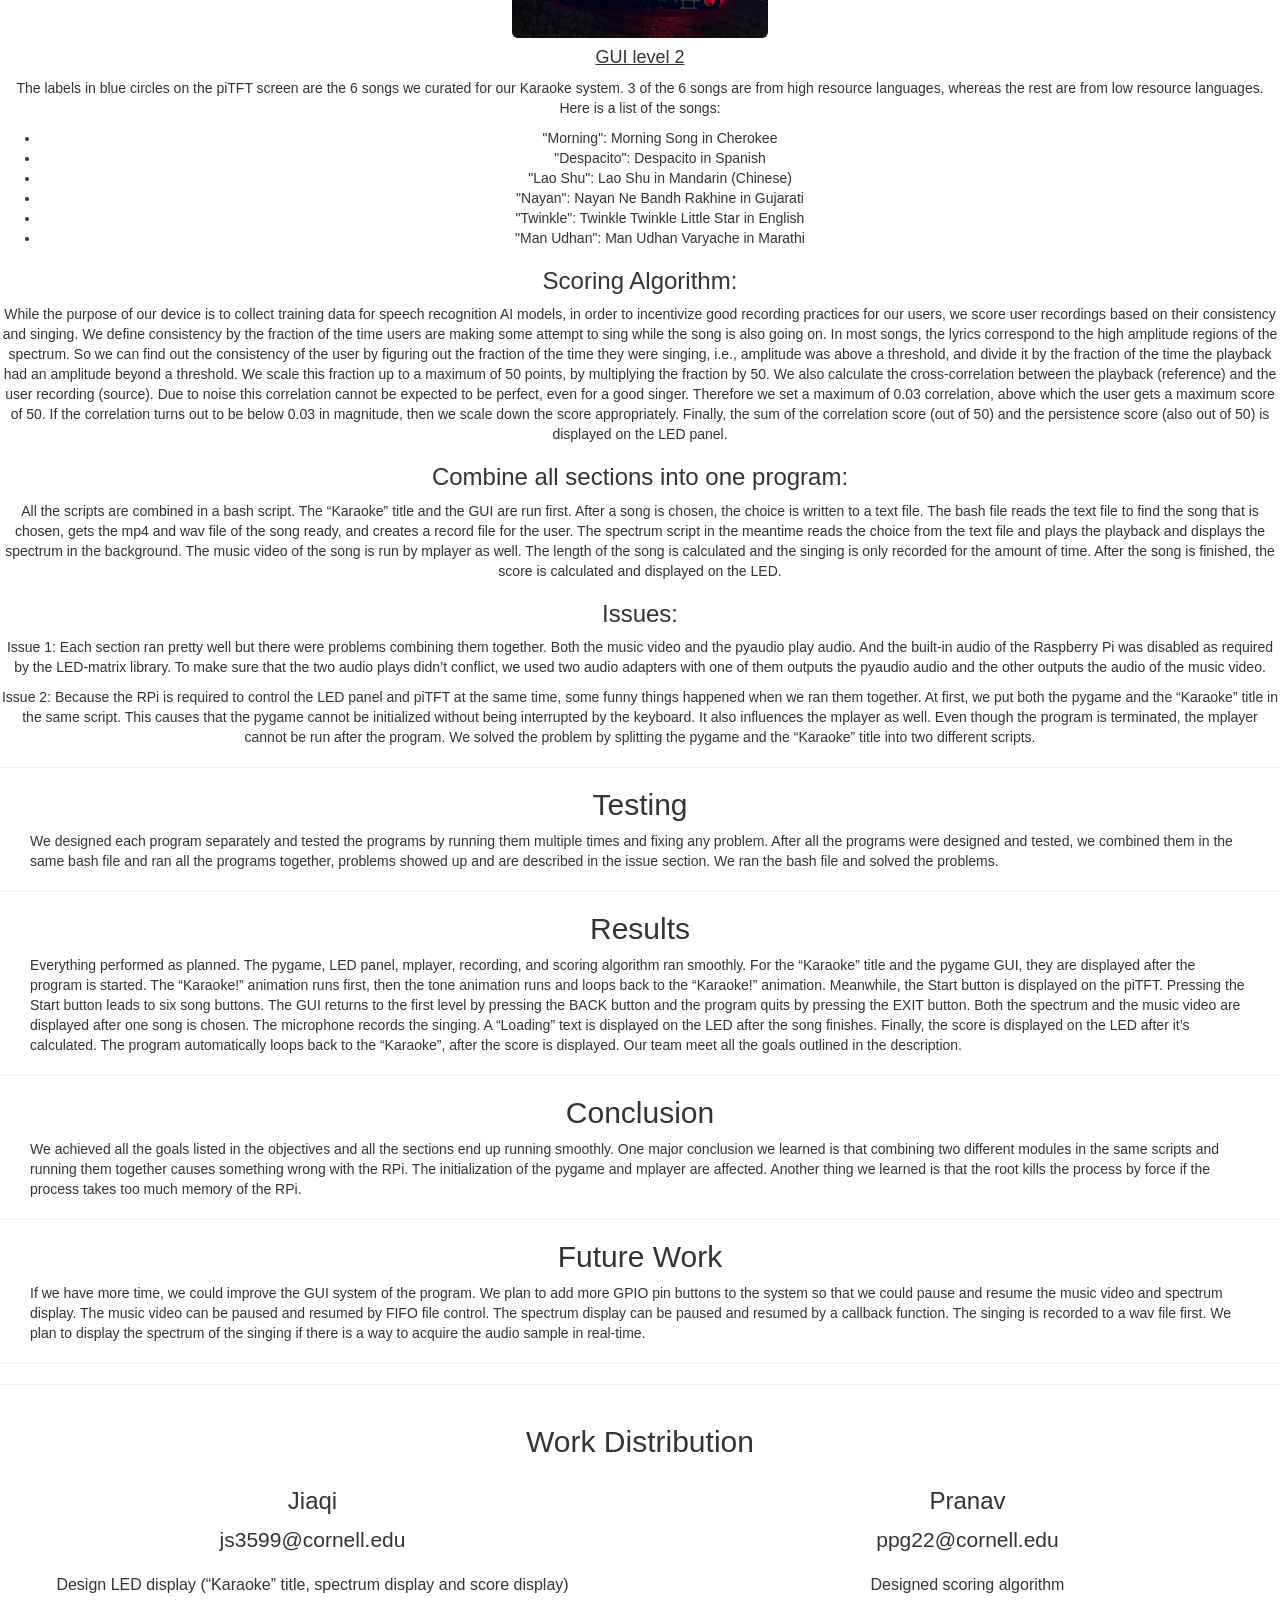
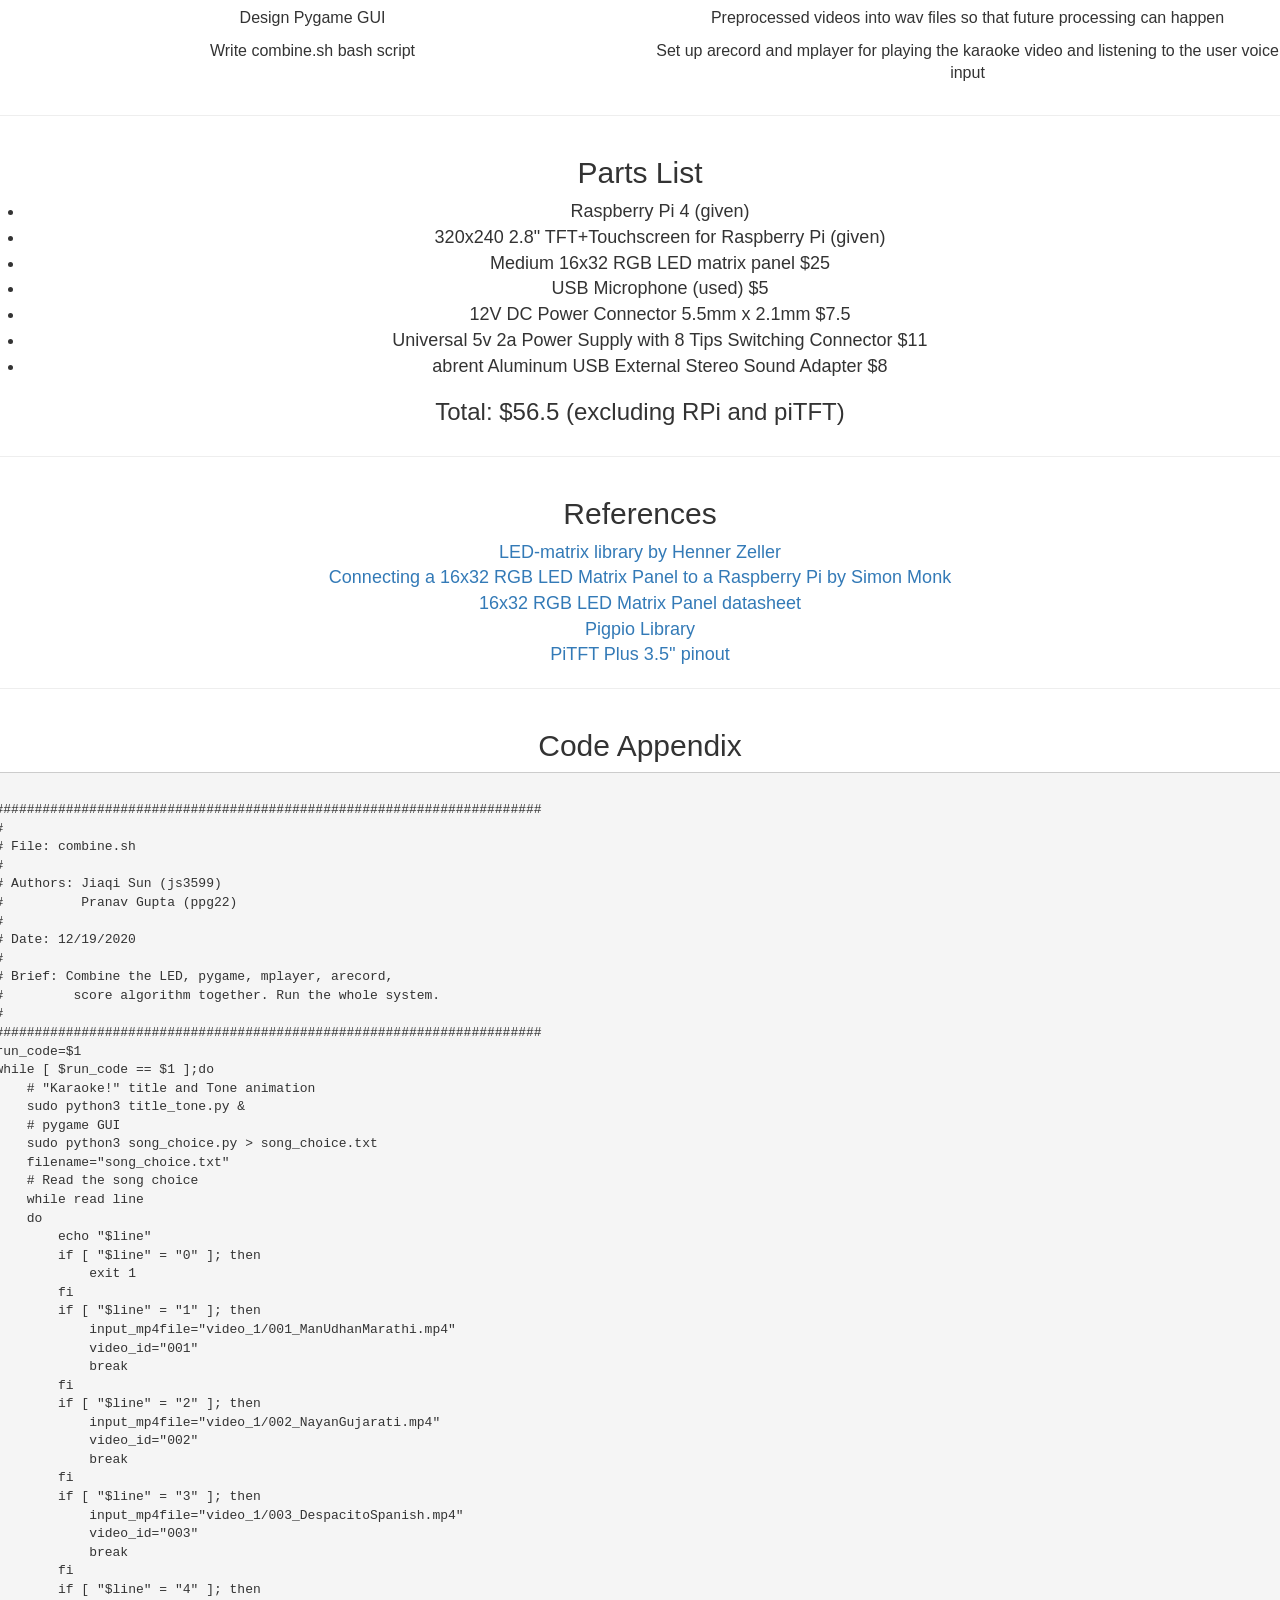
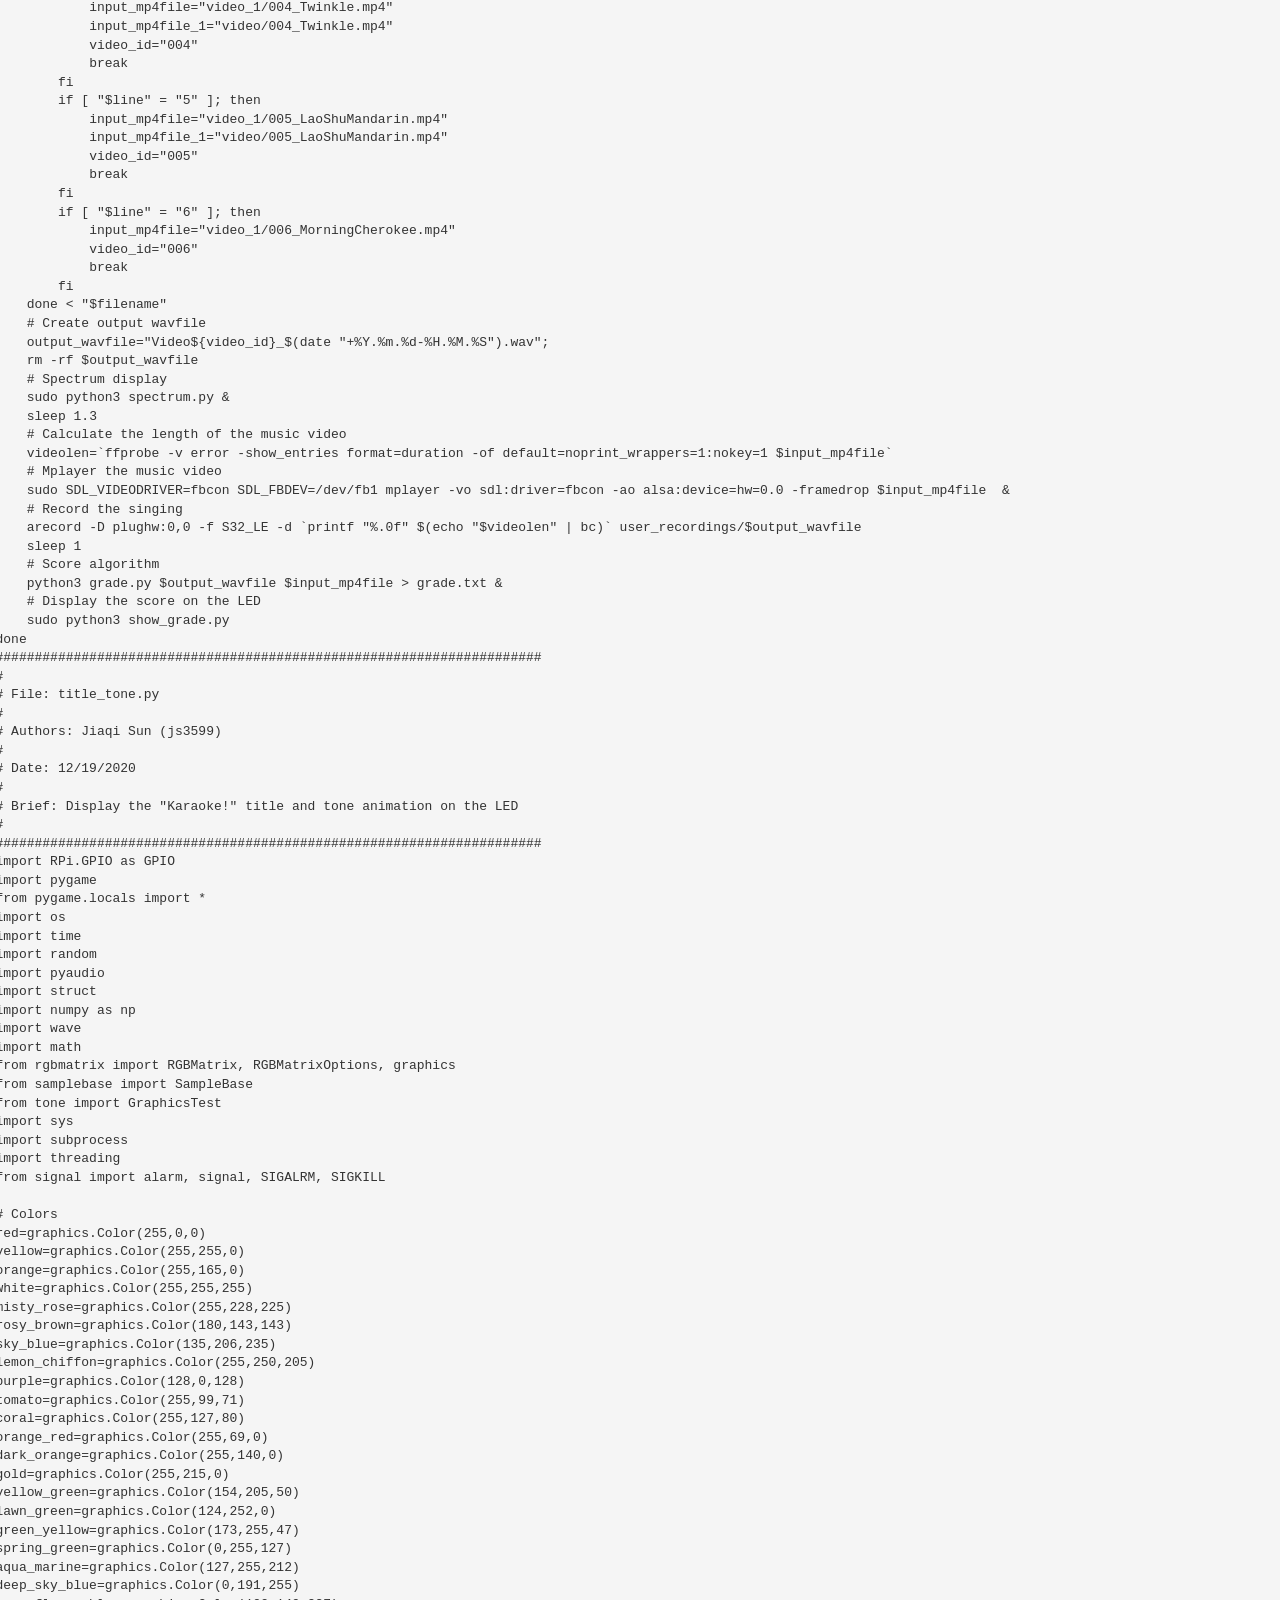
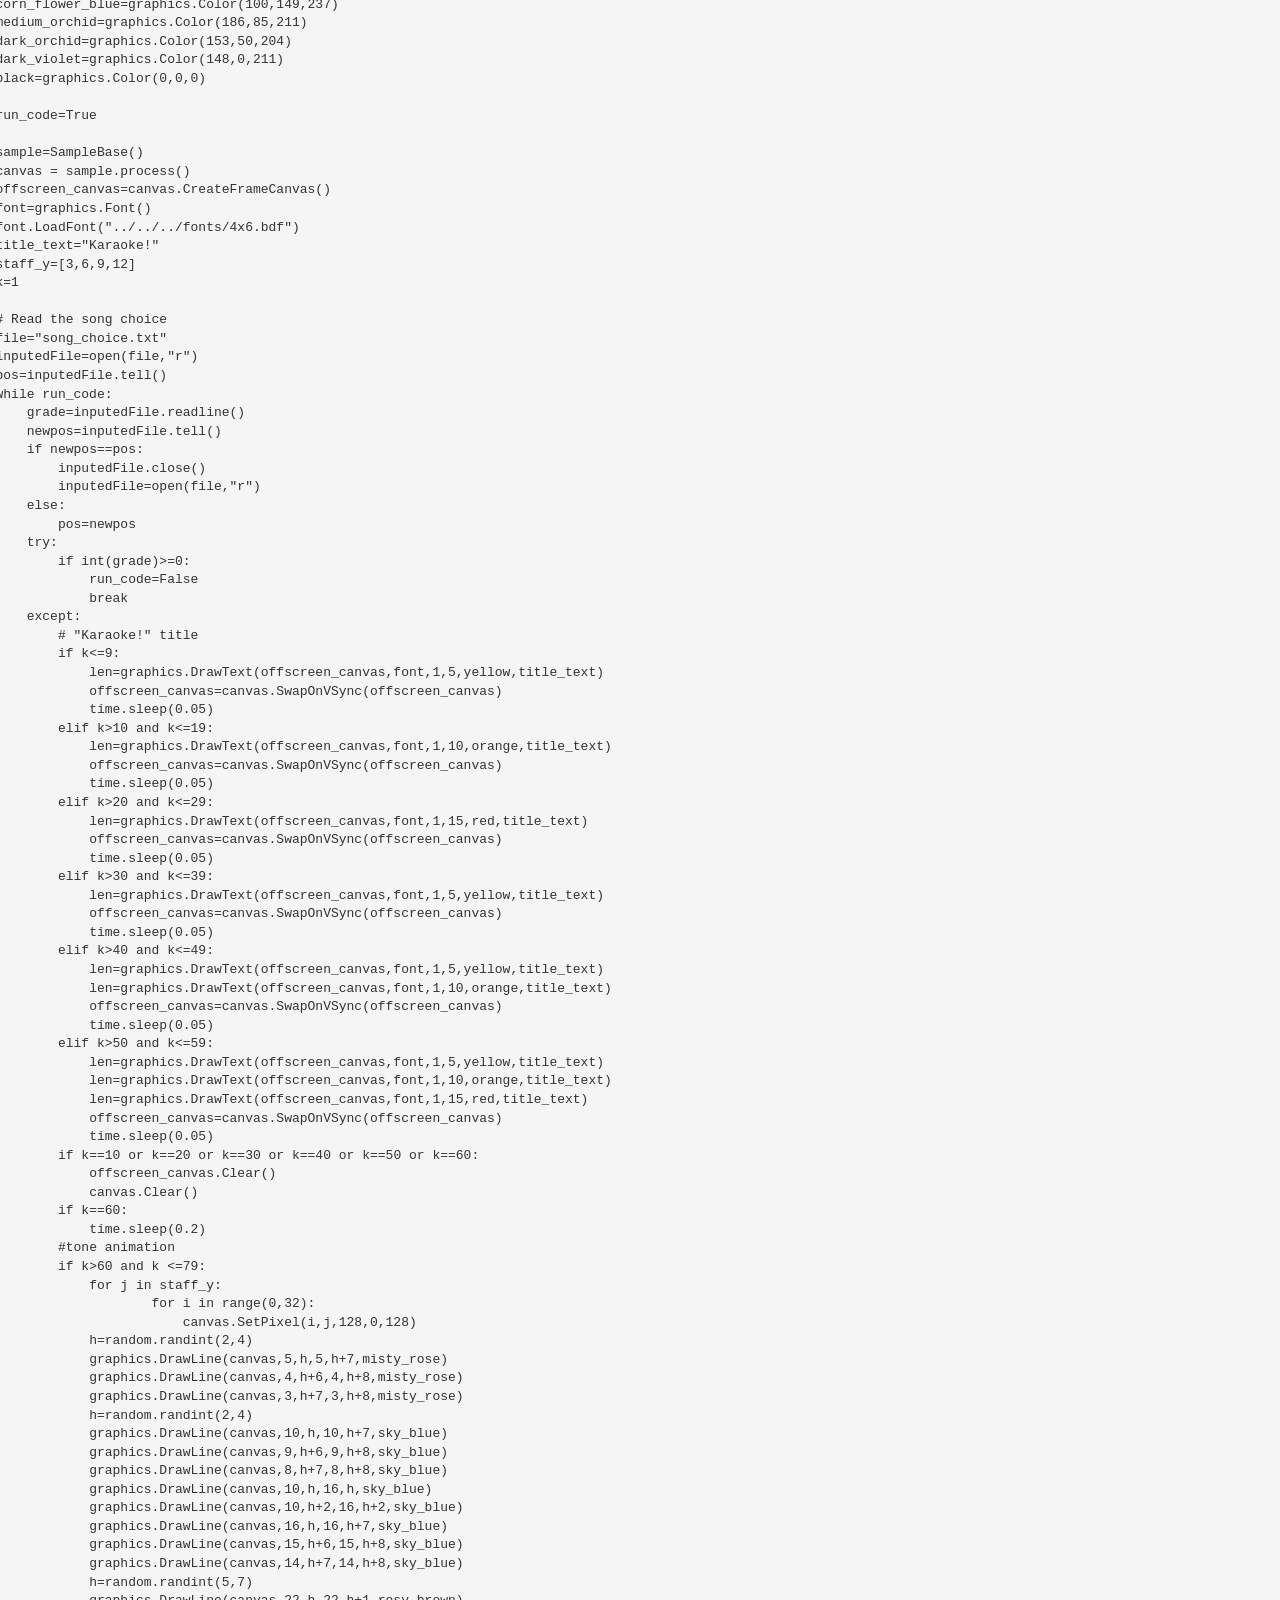
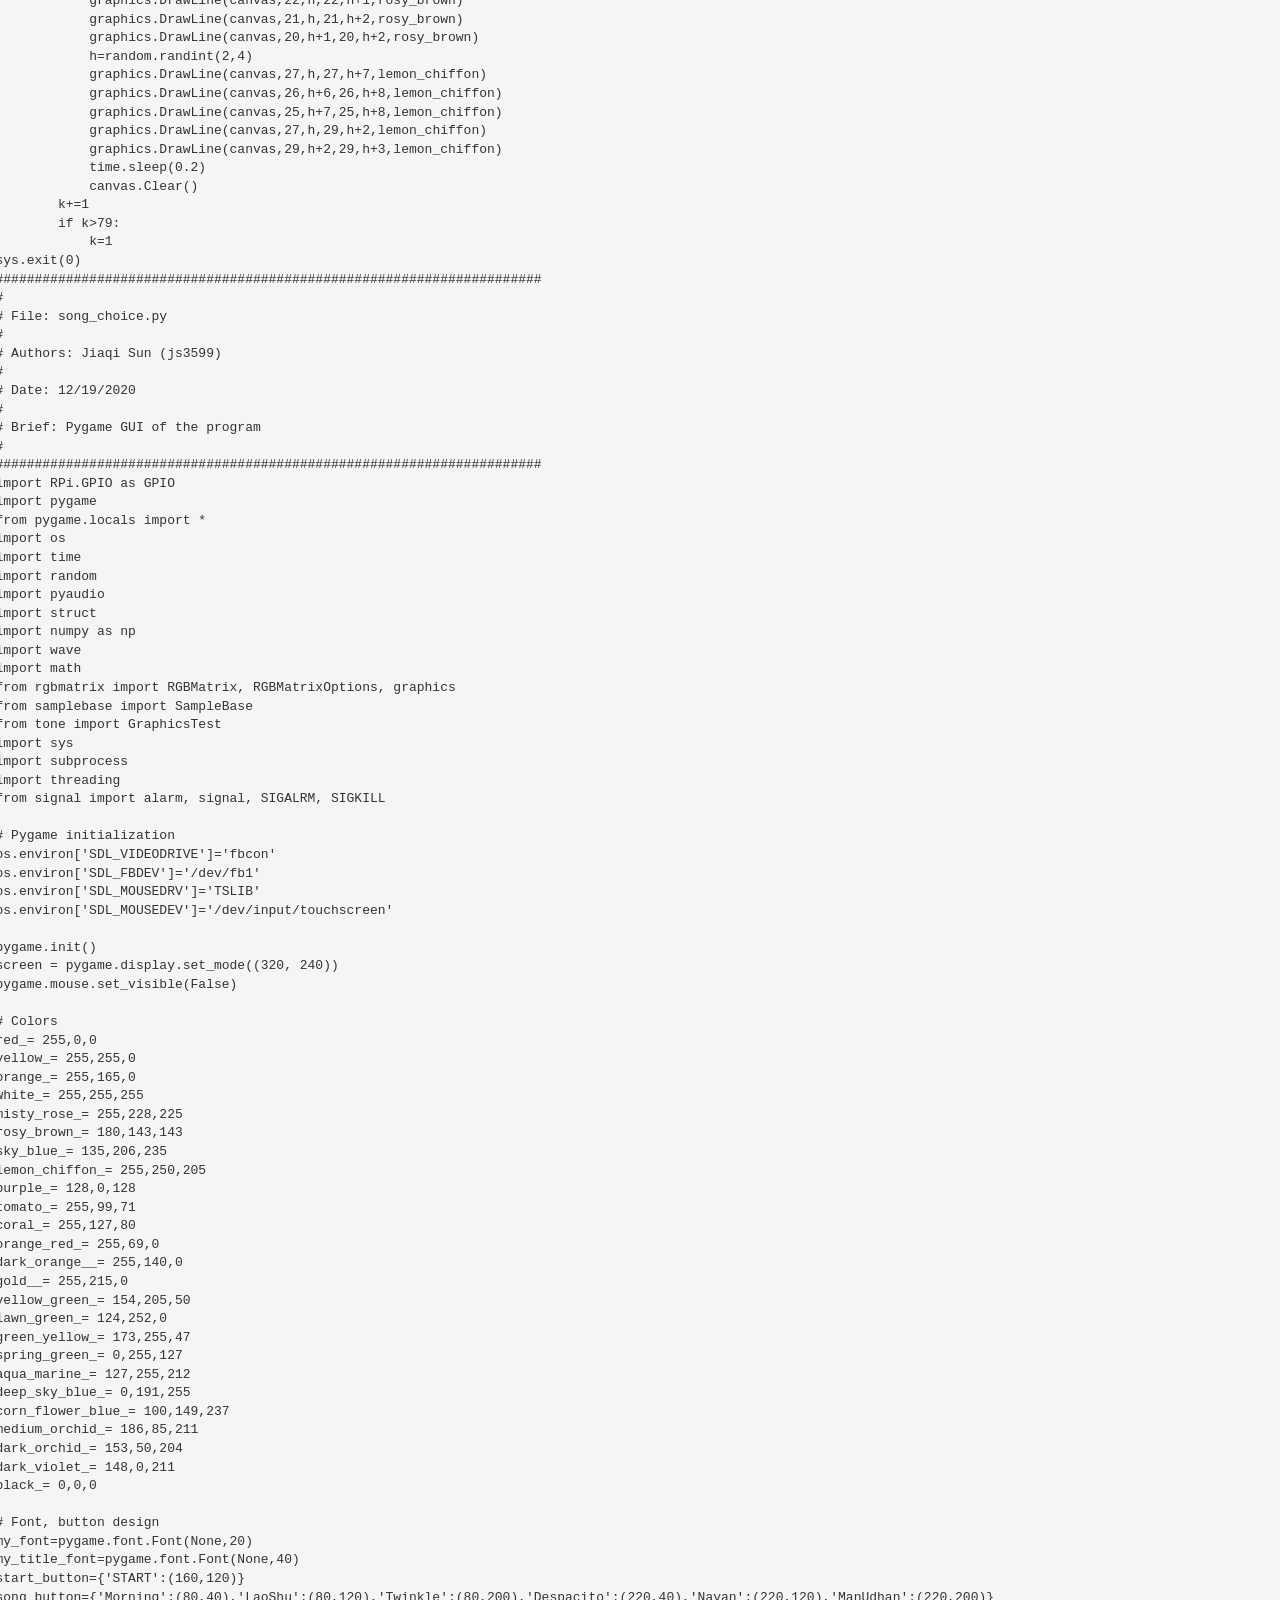
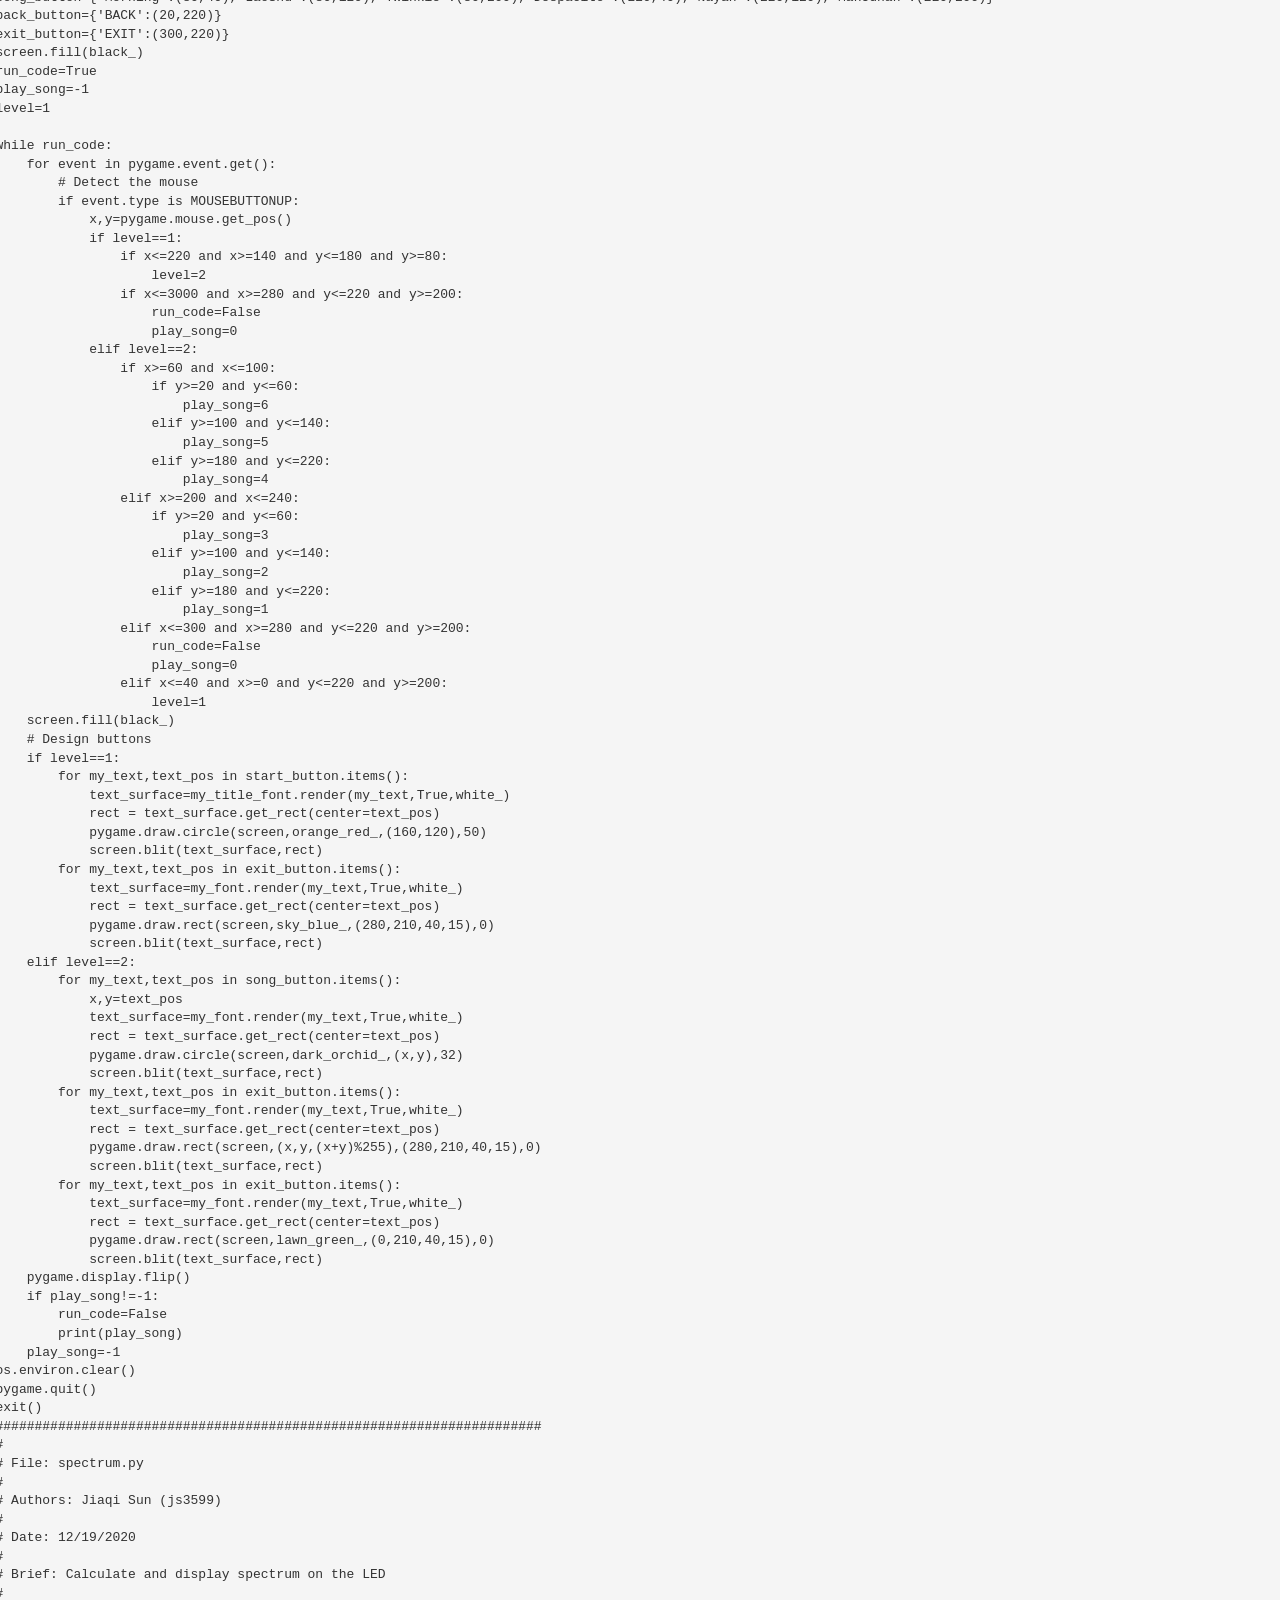
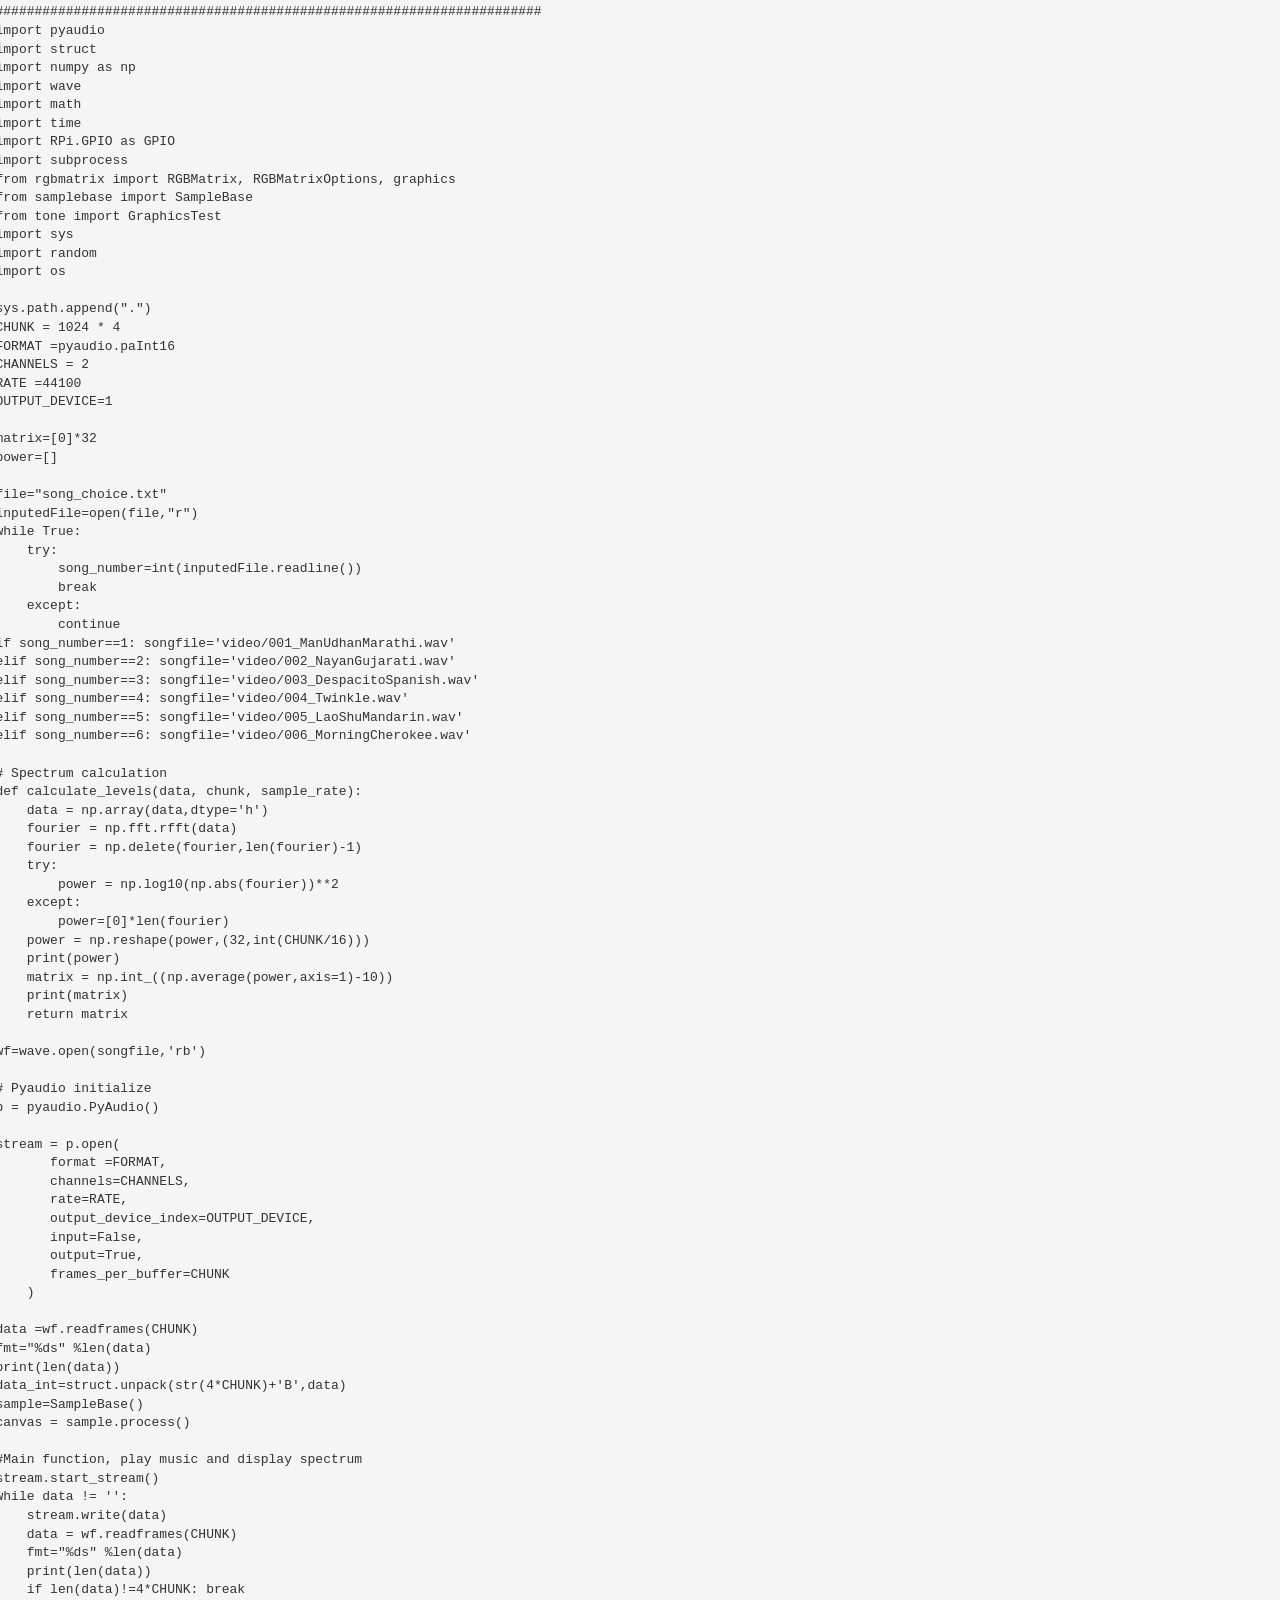
==== commit 6024163b: "Update index.html" ====
--- a/index.html
+++ b/index.html
@@ -215,7 +215,7 @@
       </div>
 
     <hr>
-      <div style="font-size:18px;text-align:center;">
+      <div class="row" style="font-size:18px;text-align:center;">
           <h2>Parts List</h2>
           <ul>
               <li>Raspberry Pi 4 (given)</li>
@@ -231,7 +231,7 @@
           <h3>Total: $56.5 (excluding RPi and piTFT)</h3>
       </div>
       <hr>
-      <div style="font-size:18px;text-align:center;">
+      <div class="row" style="font-size:18px;text-align:center;">
           <h2>References</h2>
           <a href="https://github.com/hzeller/rpi-rgb-led-matrix">LED-matrix library by Henner Zeller</a><br>
           <a href=" https://learn.adafruit.com/connecting-a-16x32-rgb-led-matrix-panel-to-a-raspberry-pi/overview">Connecting a 16x32 RGB LED Matrix Panel to a Raspberry Pi by Simon Monk</a><br>
@@ -242,7 +242,7 @@
 
     <hr id="code">
 
-      <div class="text-align:center;">
+      <div class="row" style="text-align:center;">
               <h2>Code Appendix</h2>
               
 		</div>
@@ -938,7 +938,7 @@
               </code></pre>
       </div>
 
-    </div><!-- /.container -->
+    <!-- </div><!-- /.container --> 
 
 
 
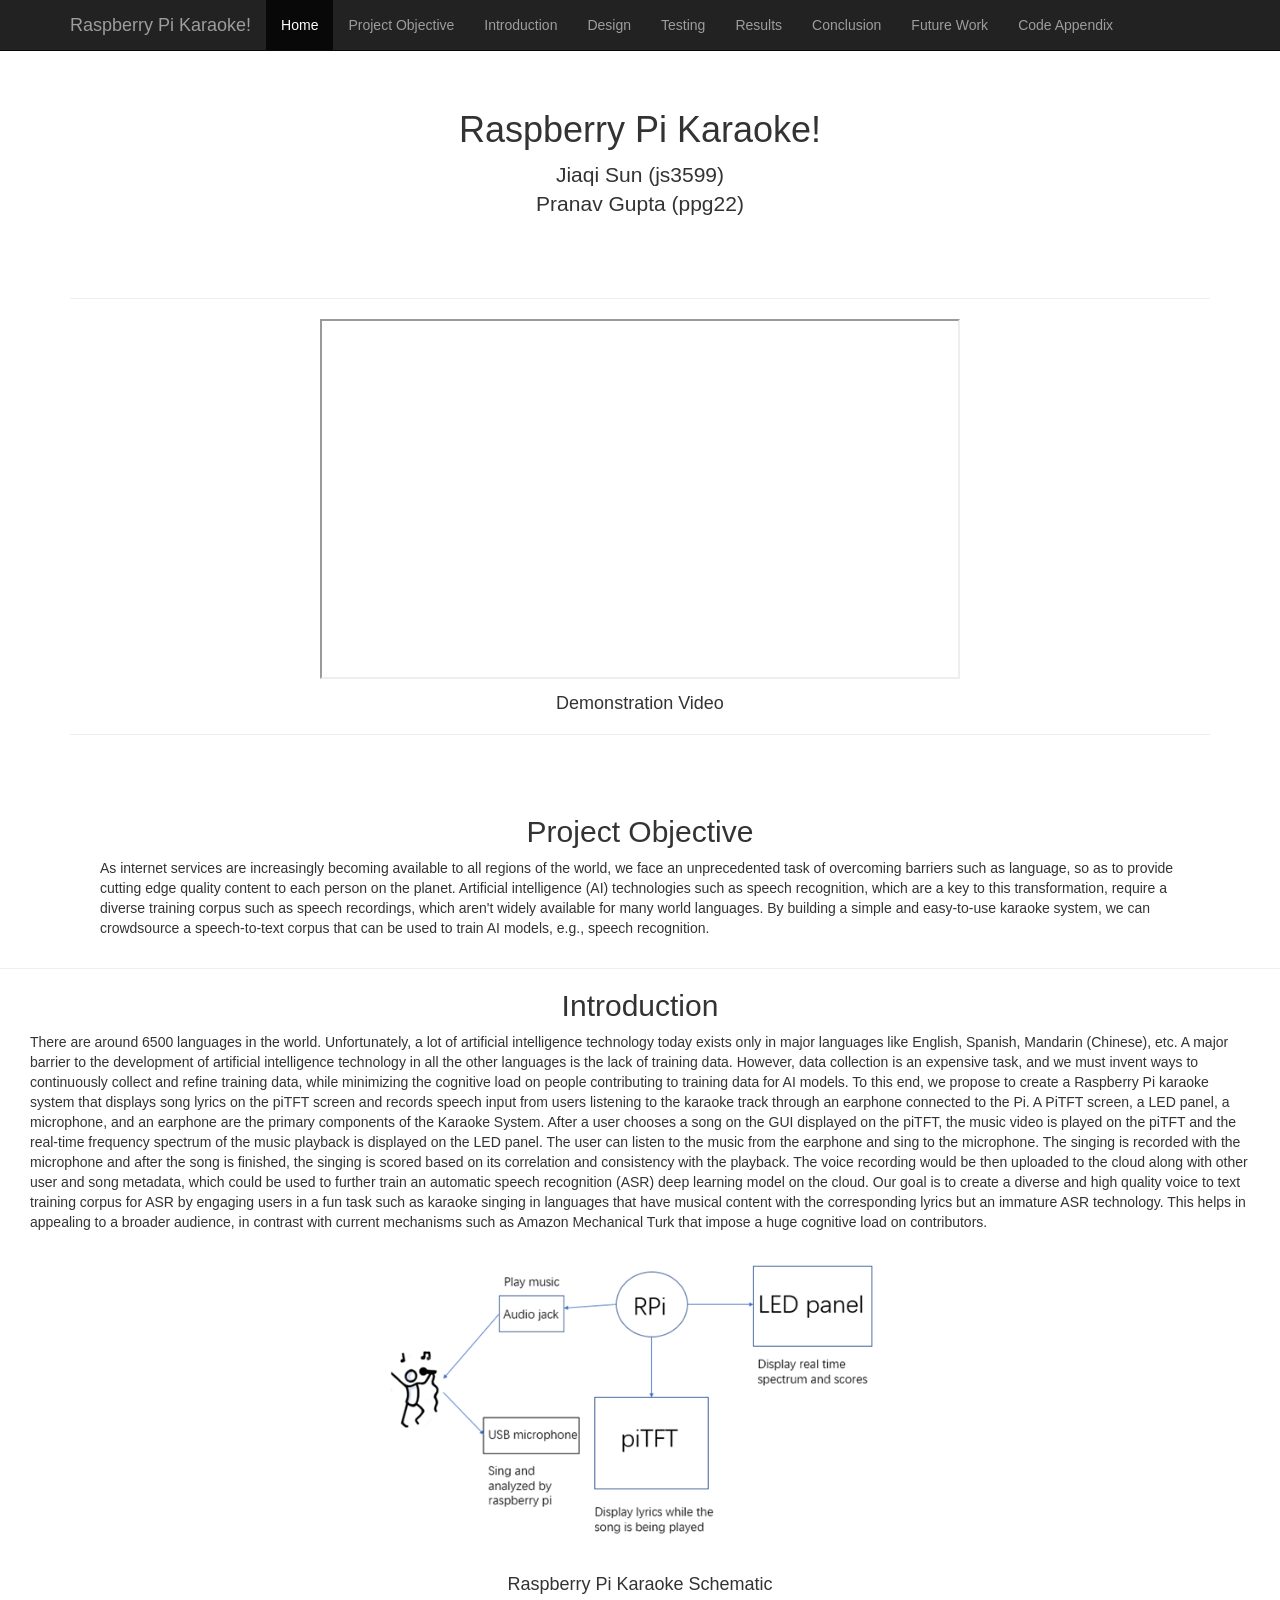
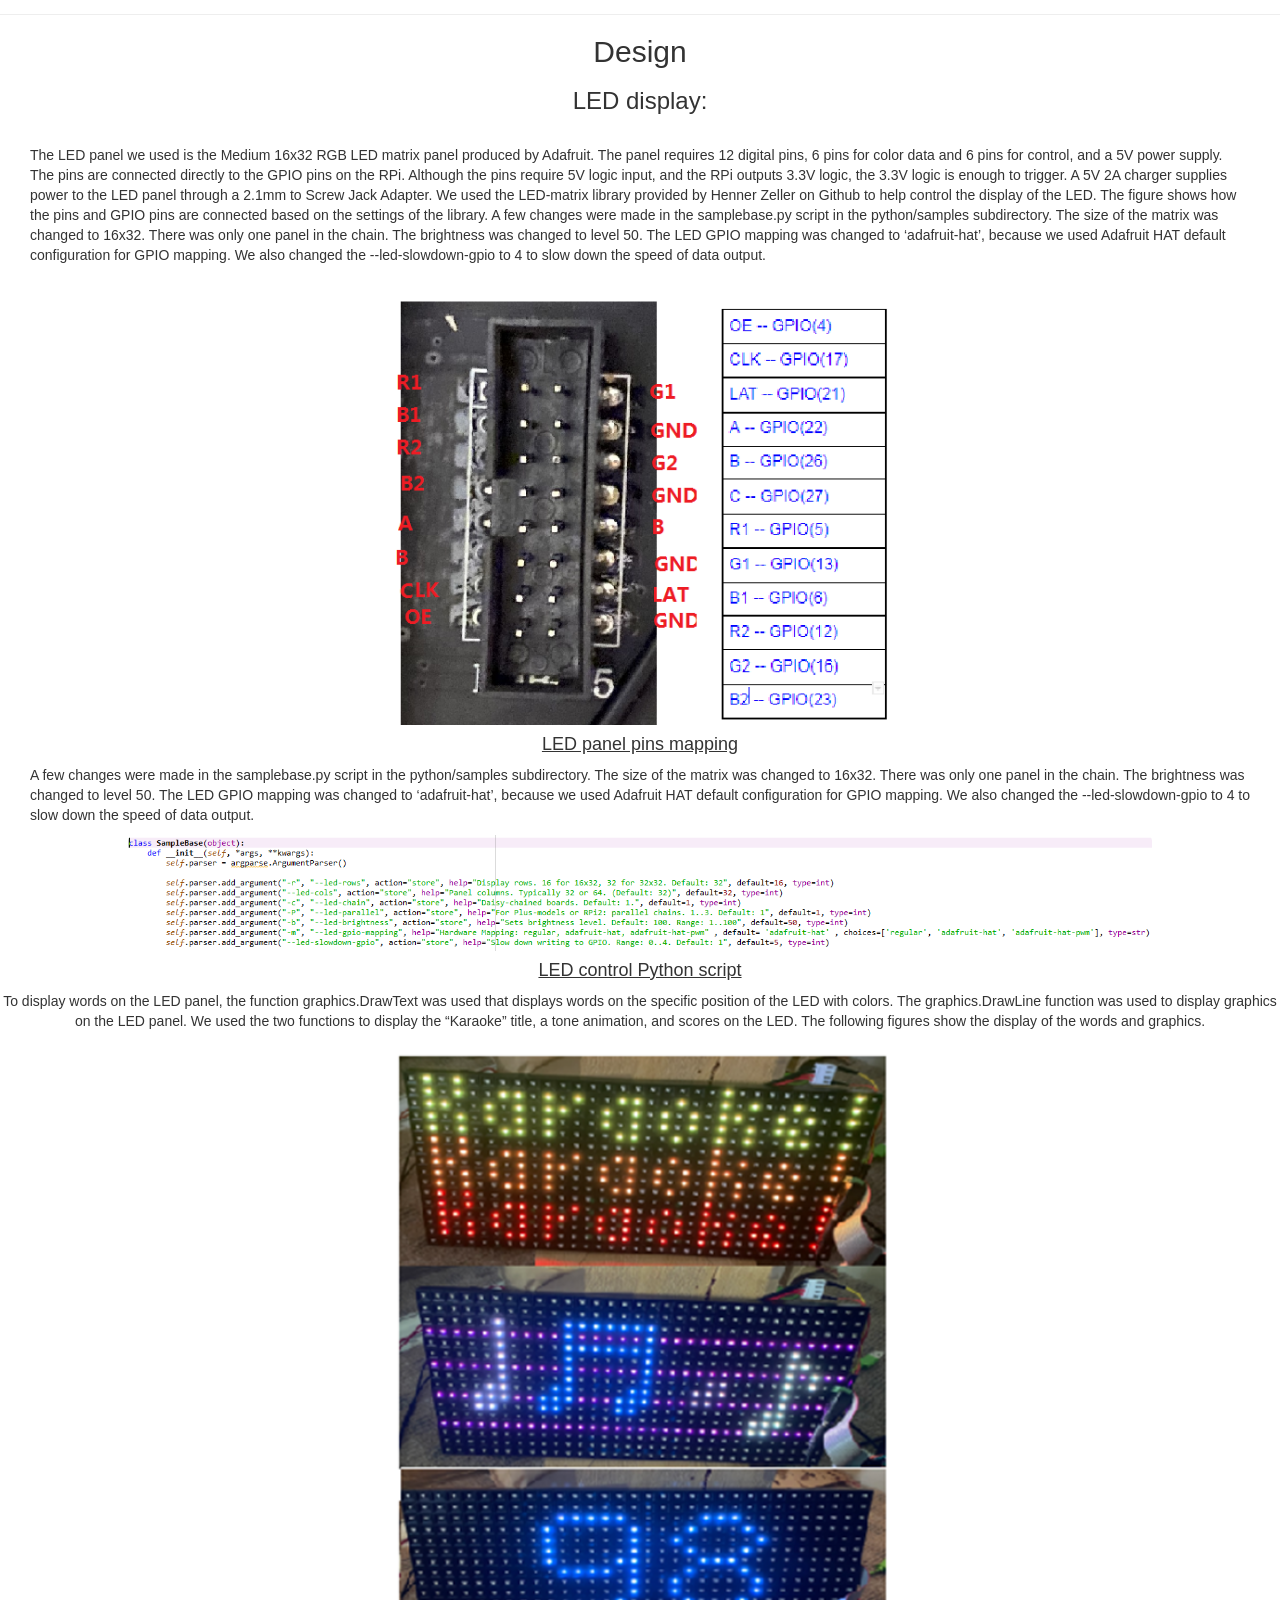
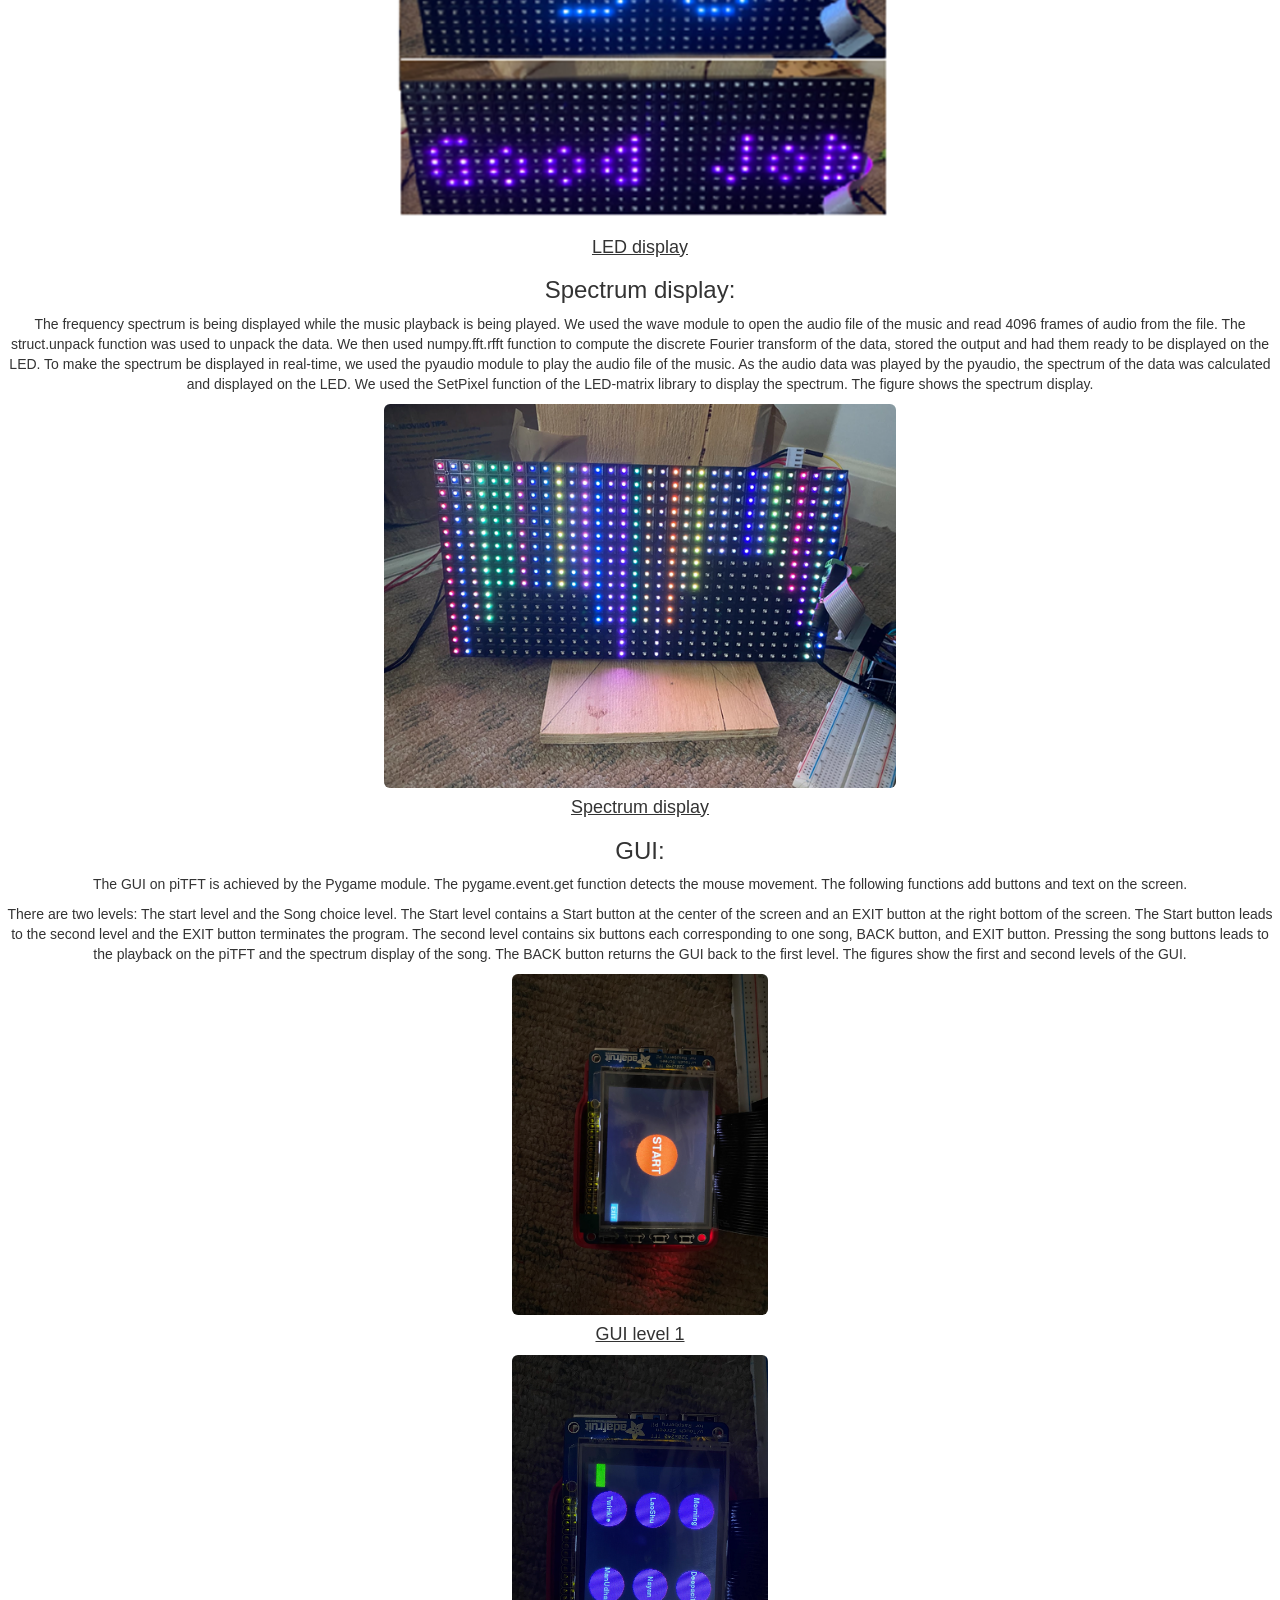
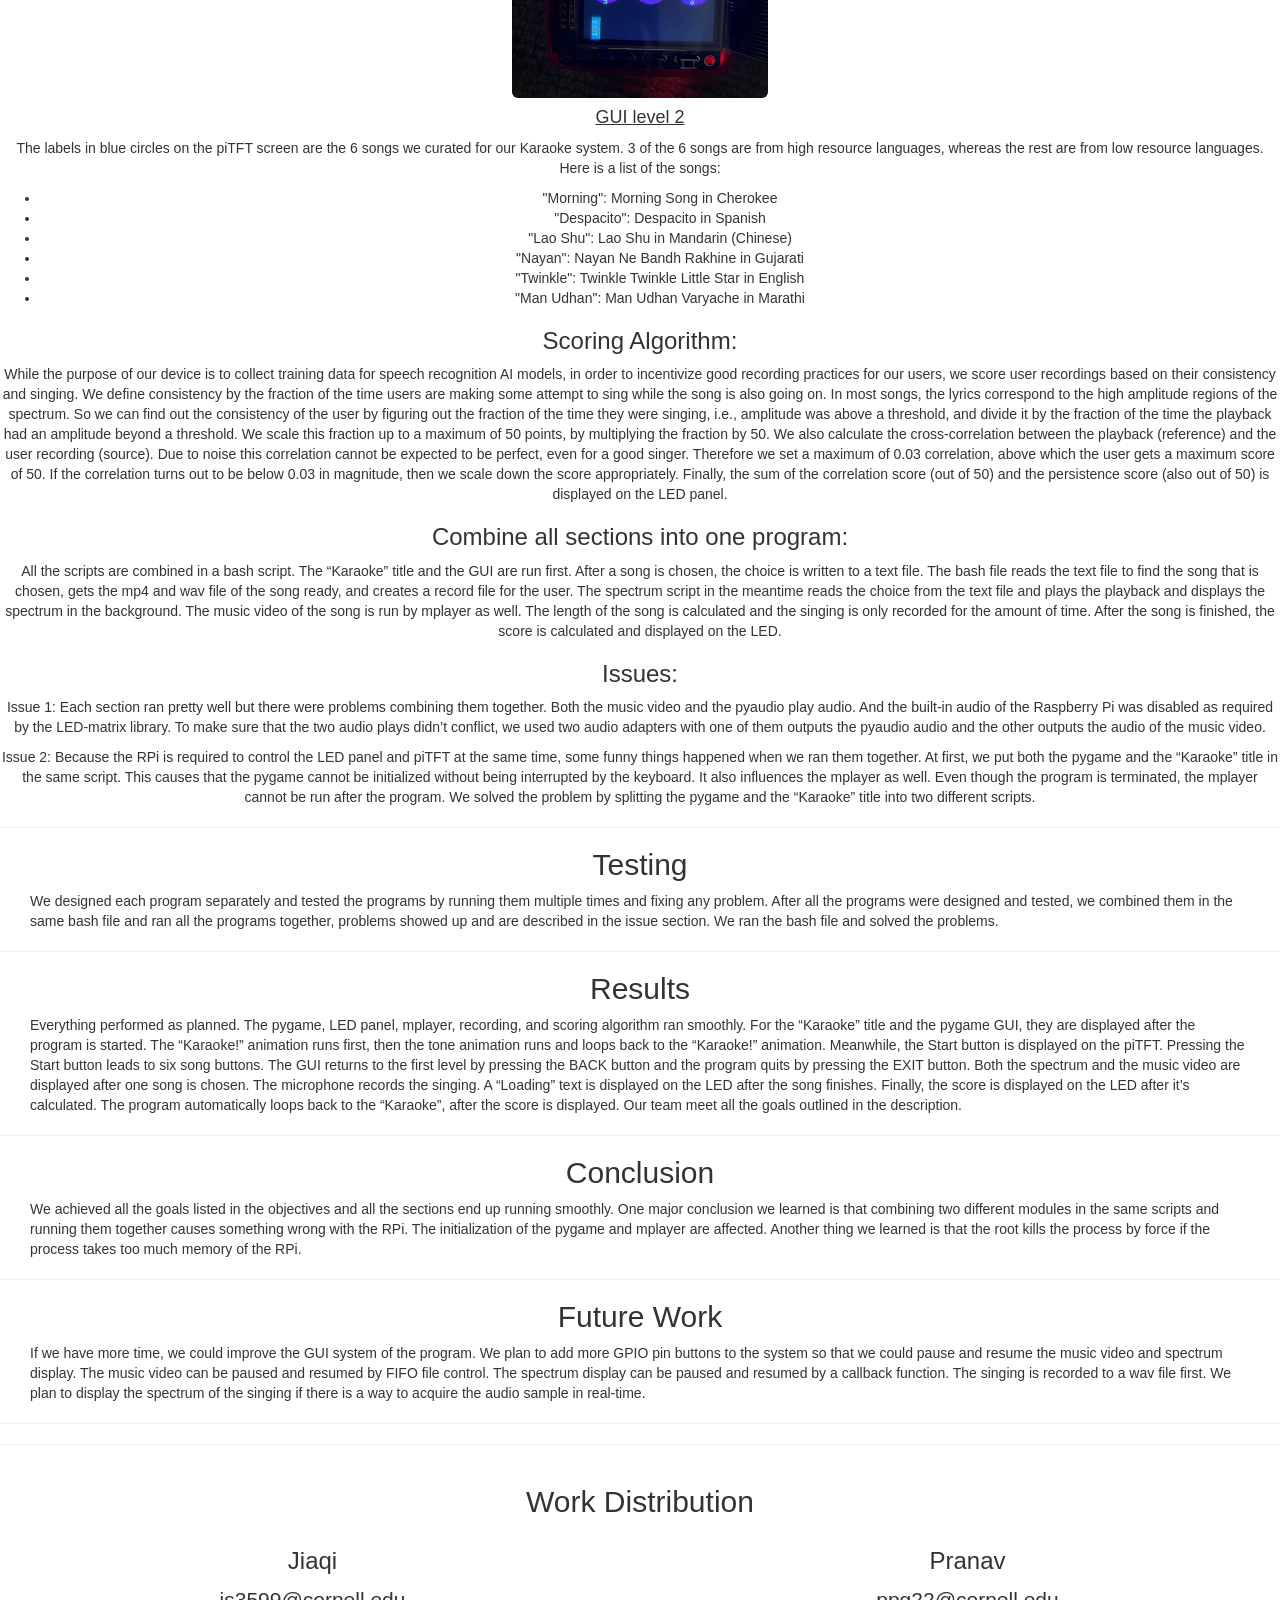
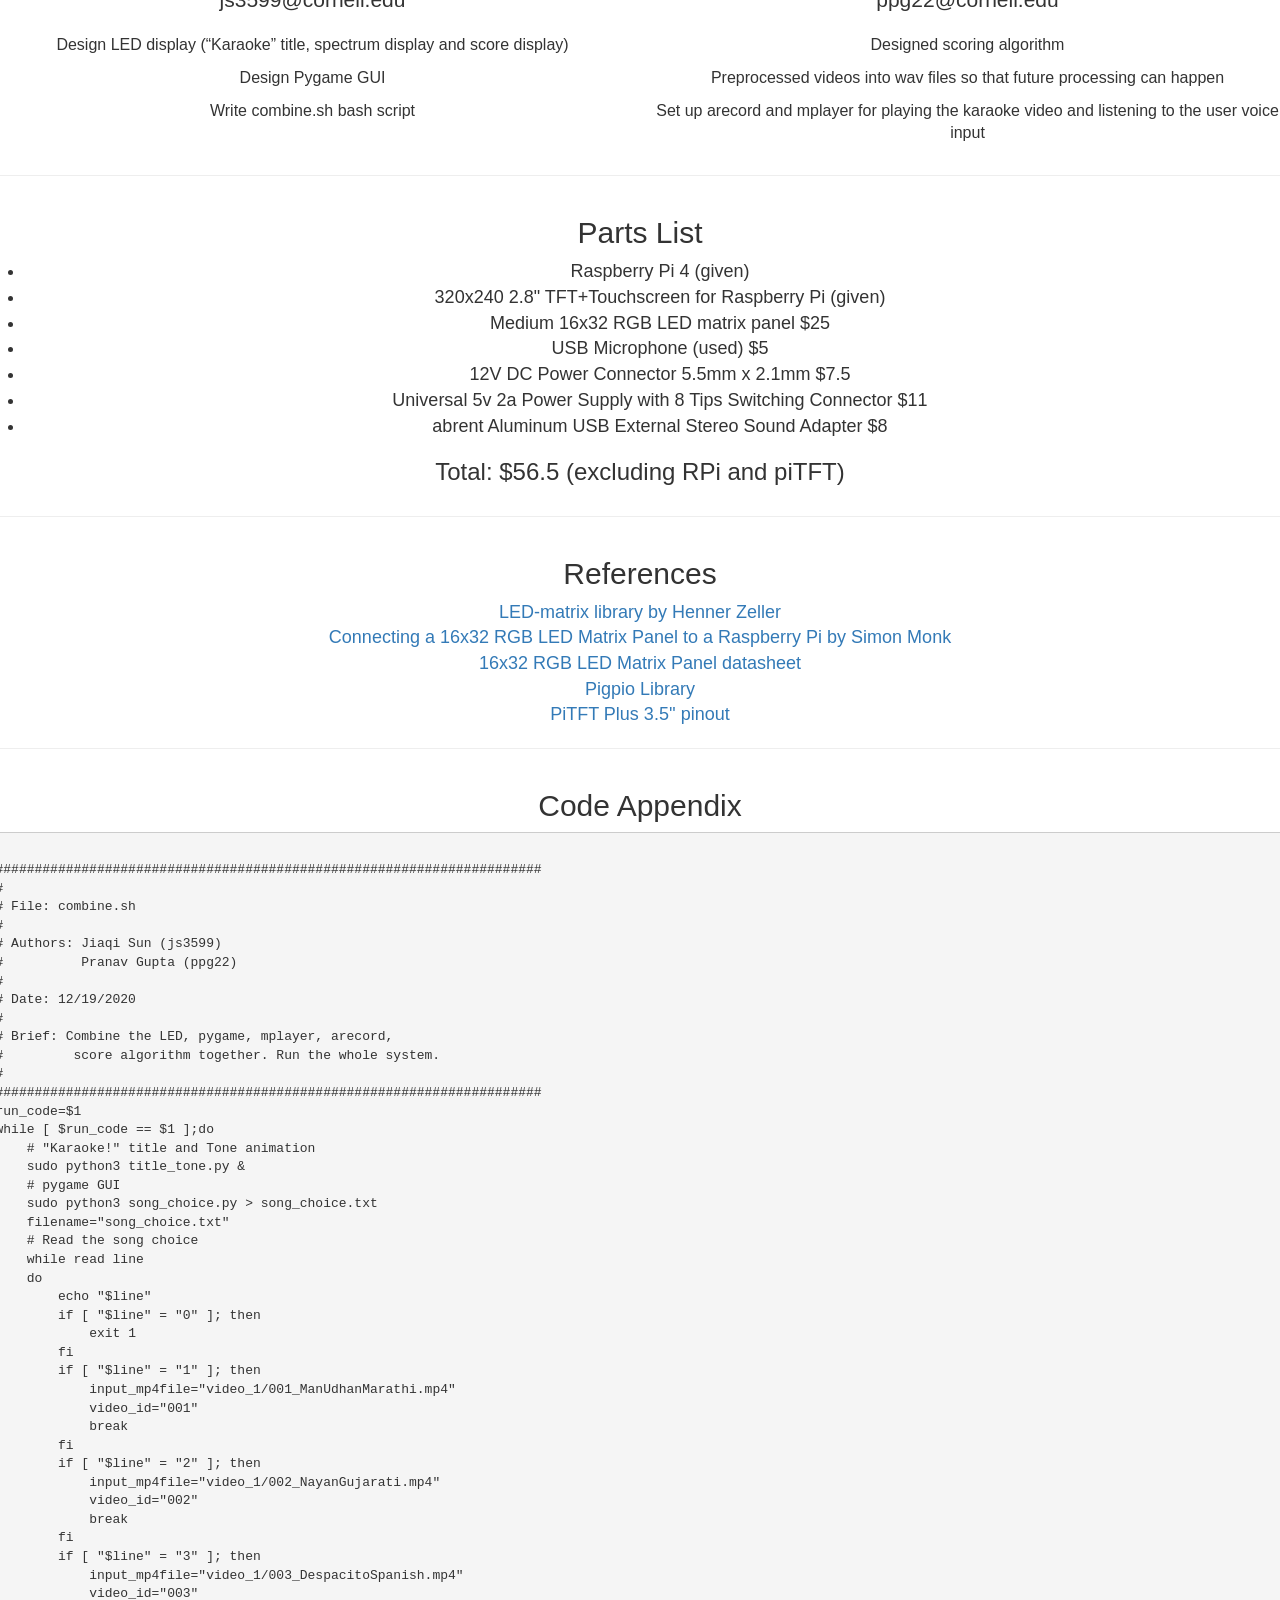
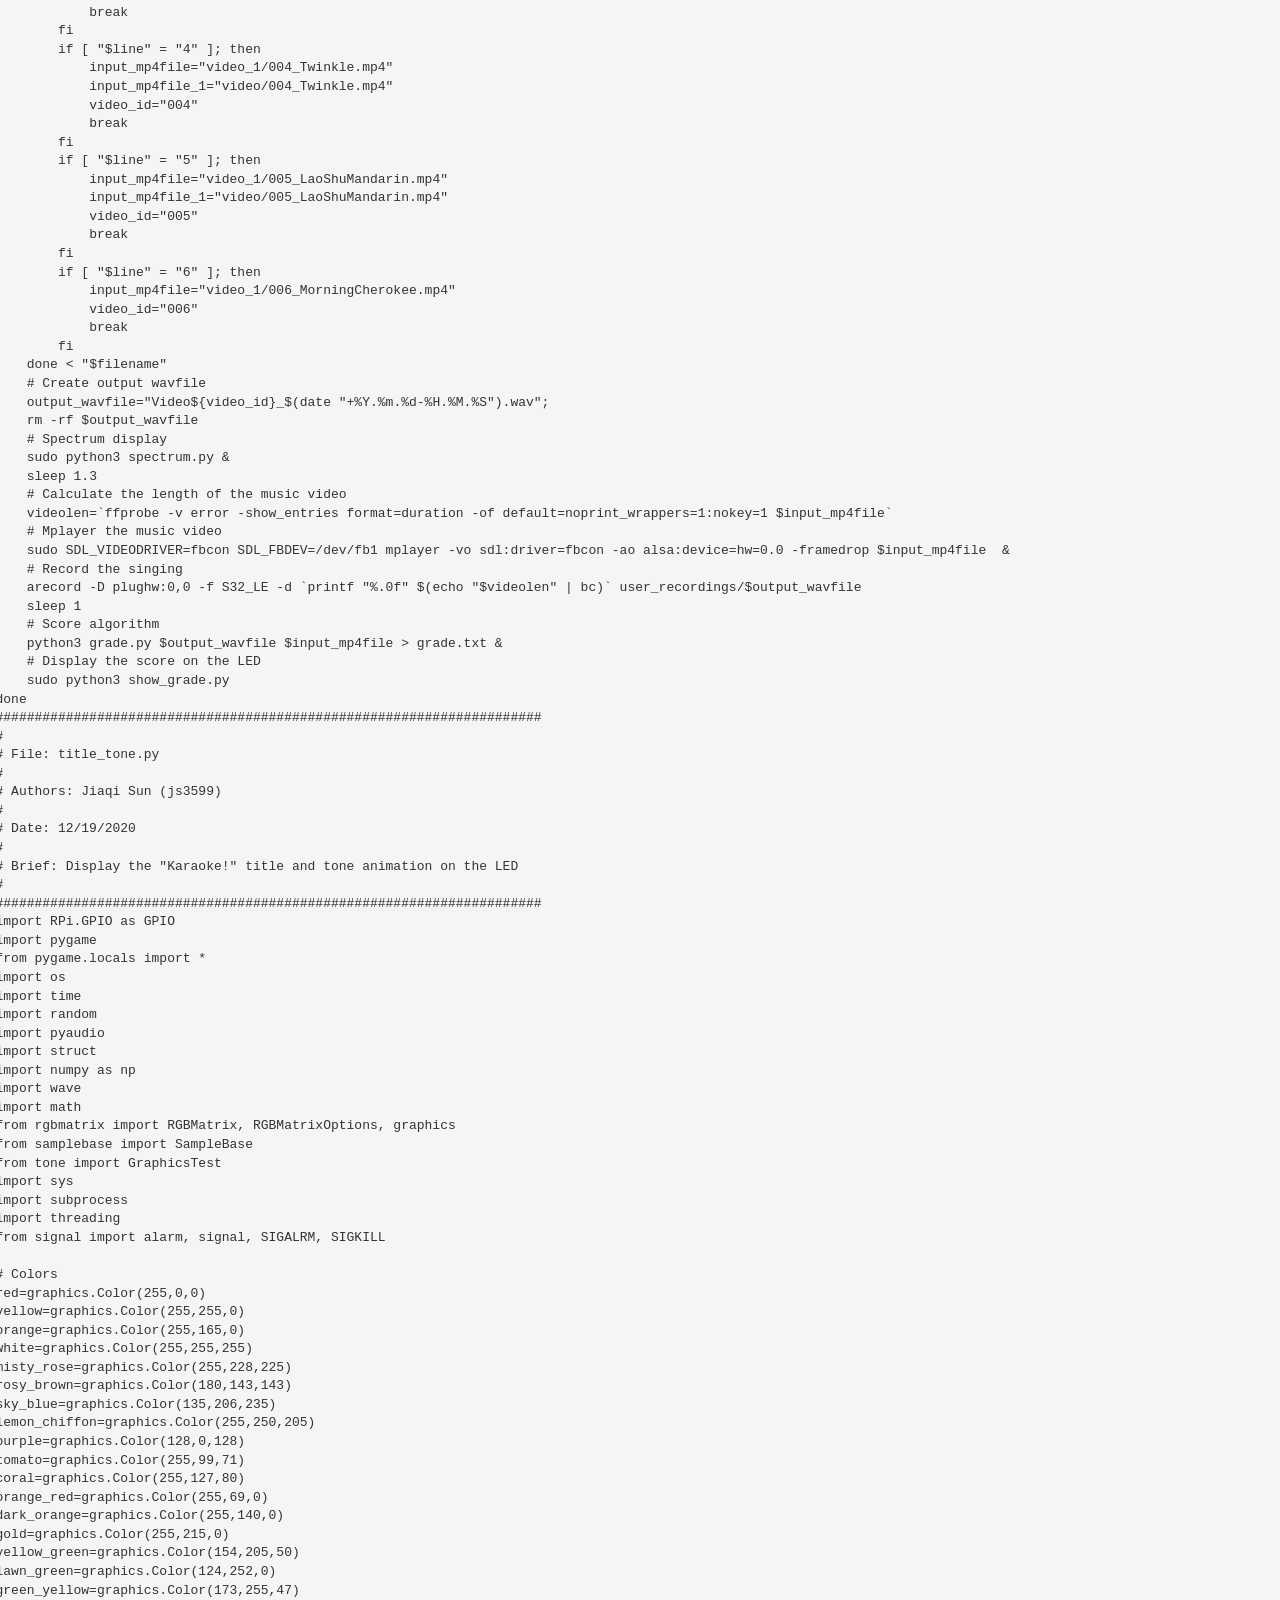
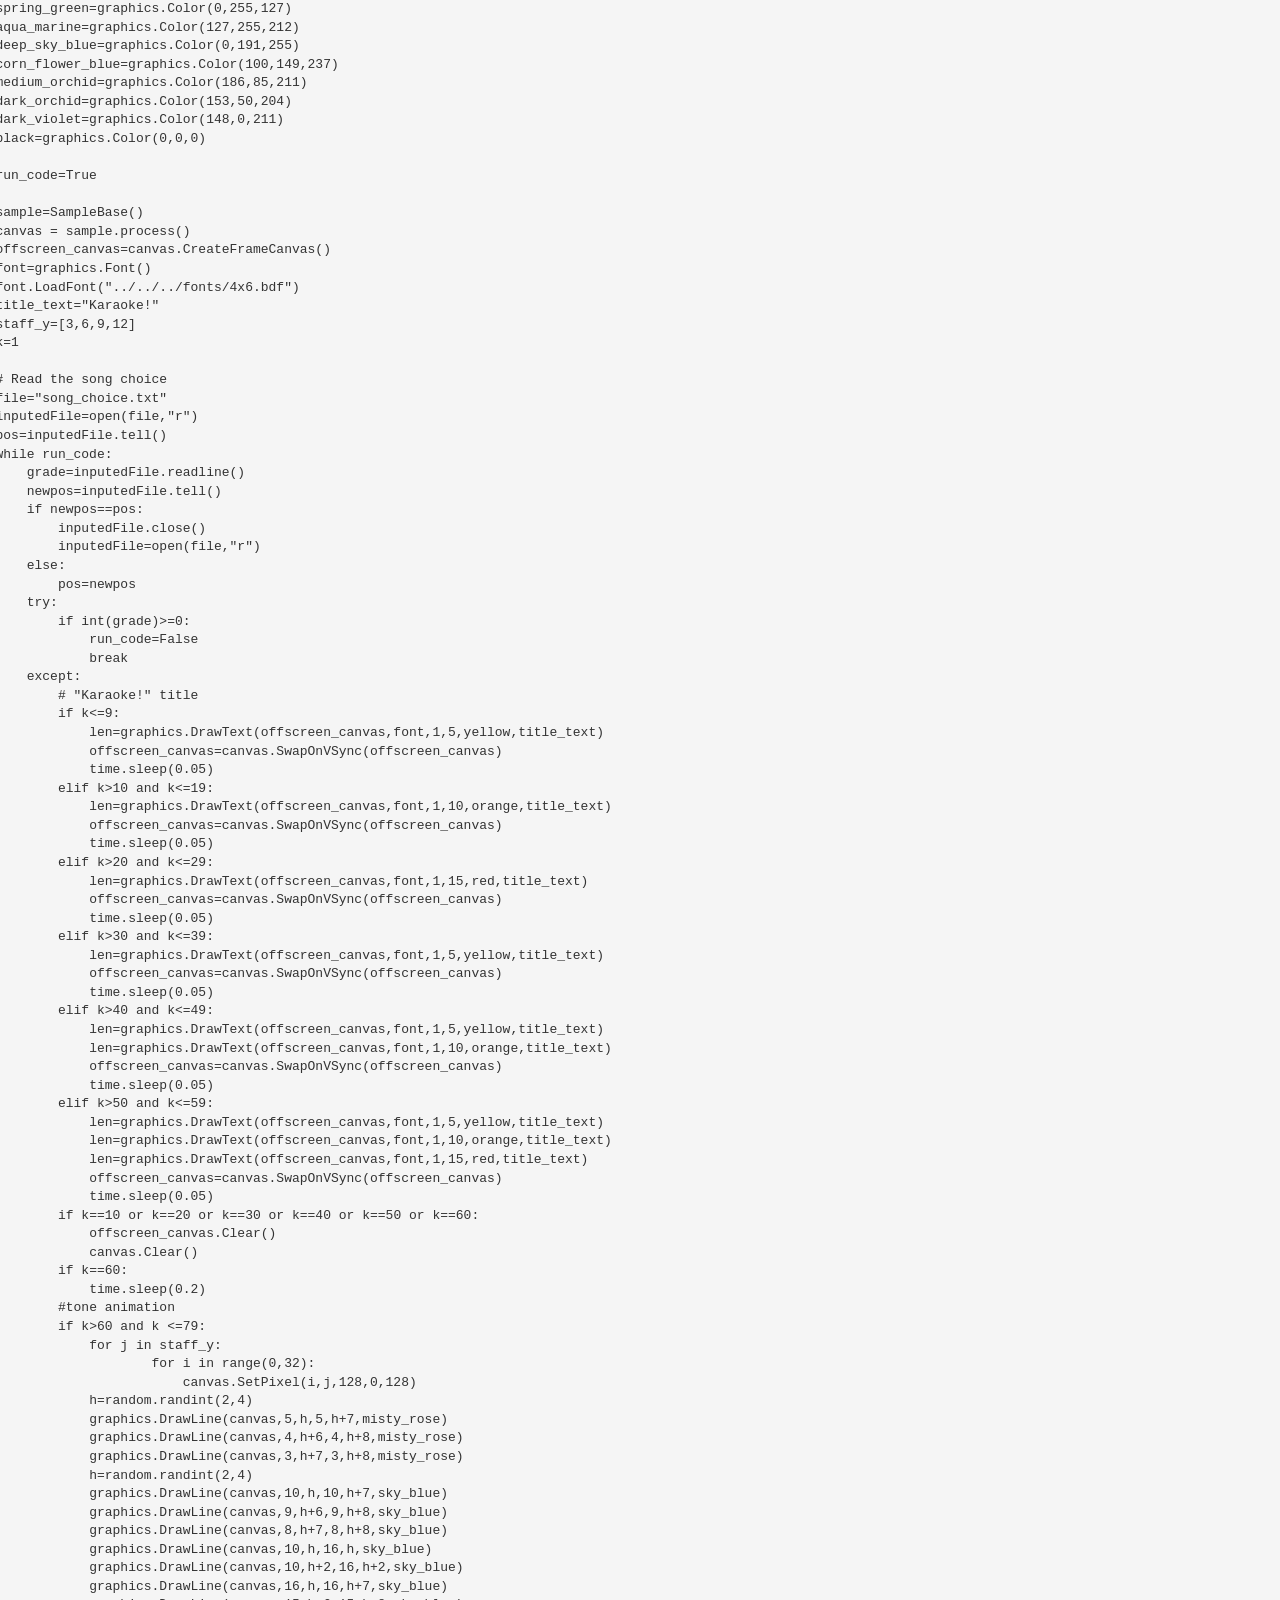
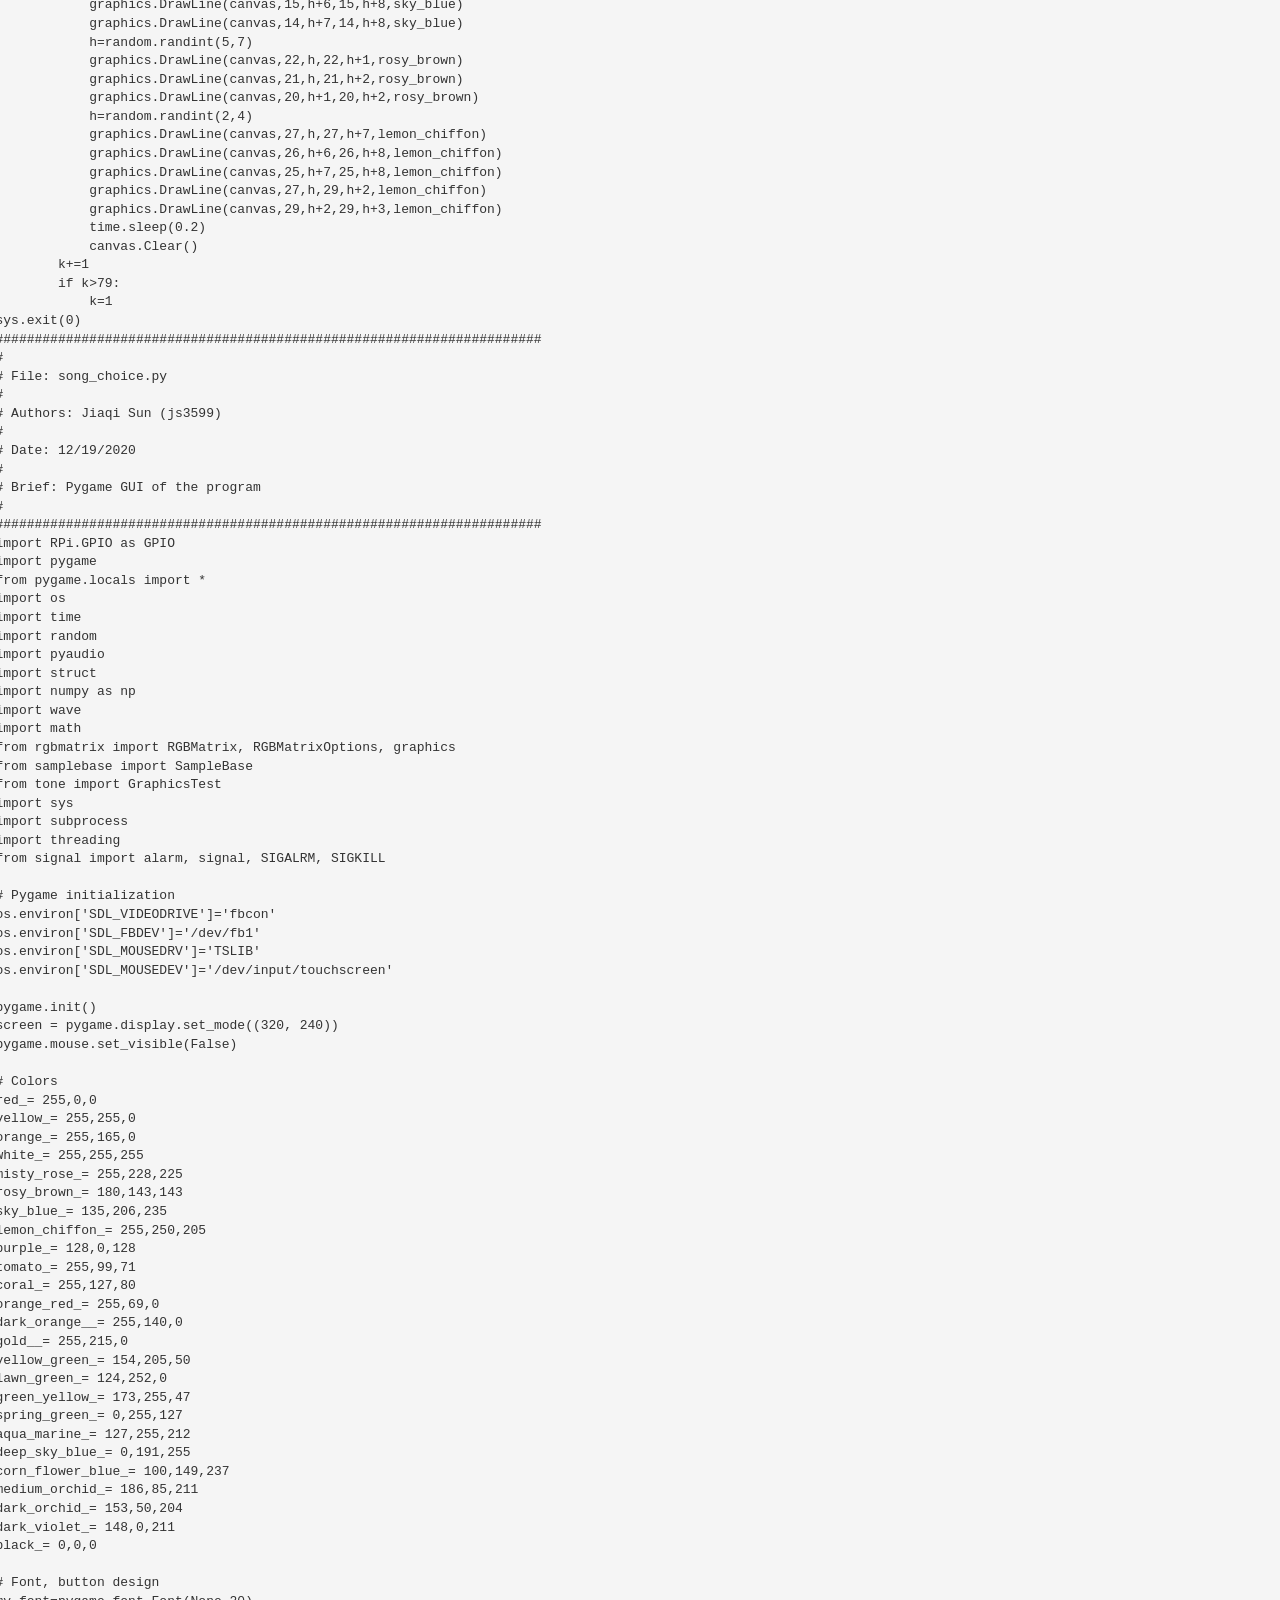
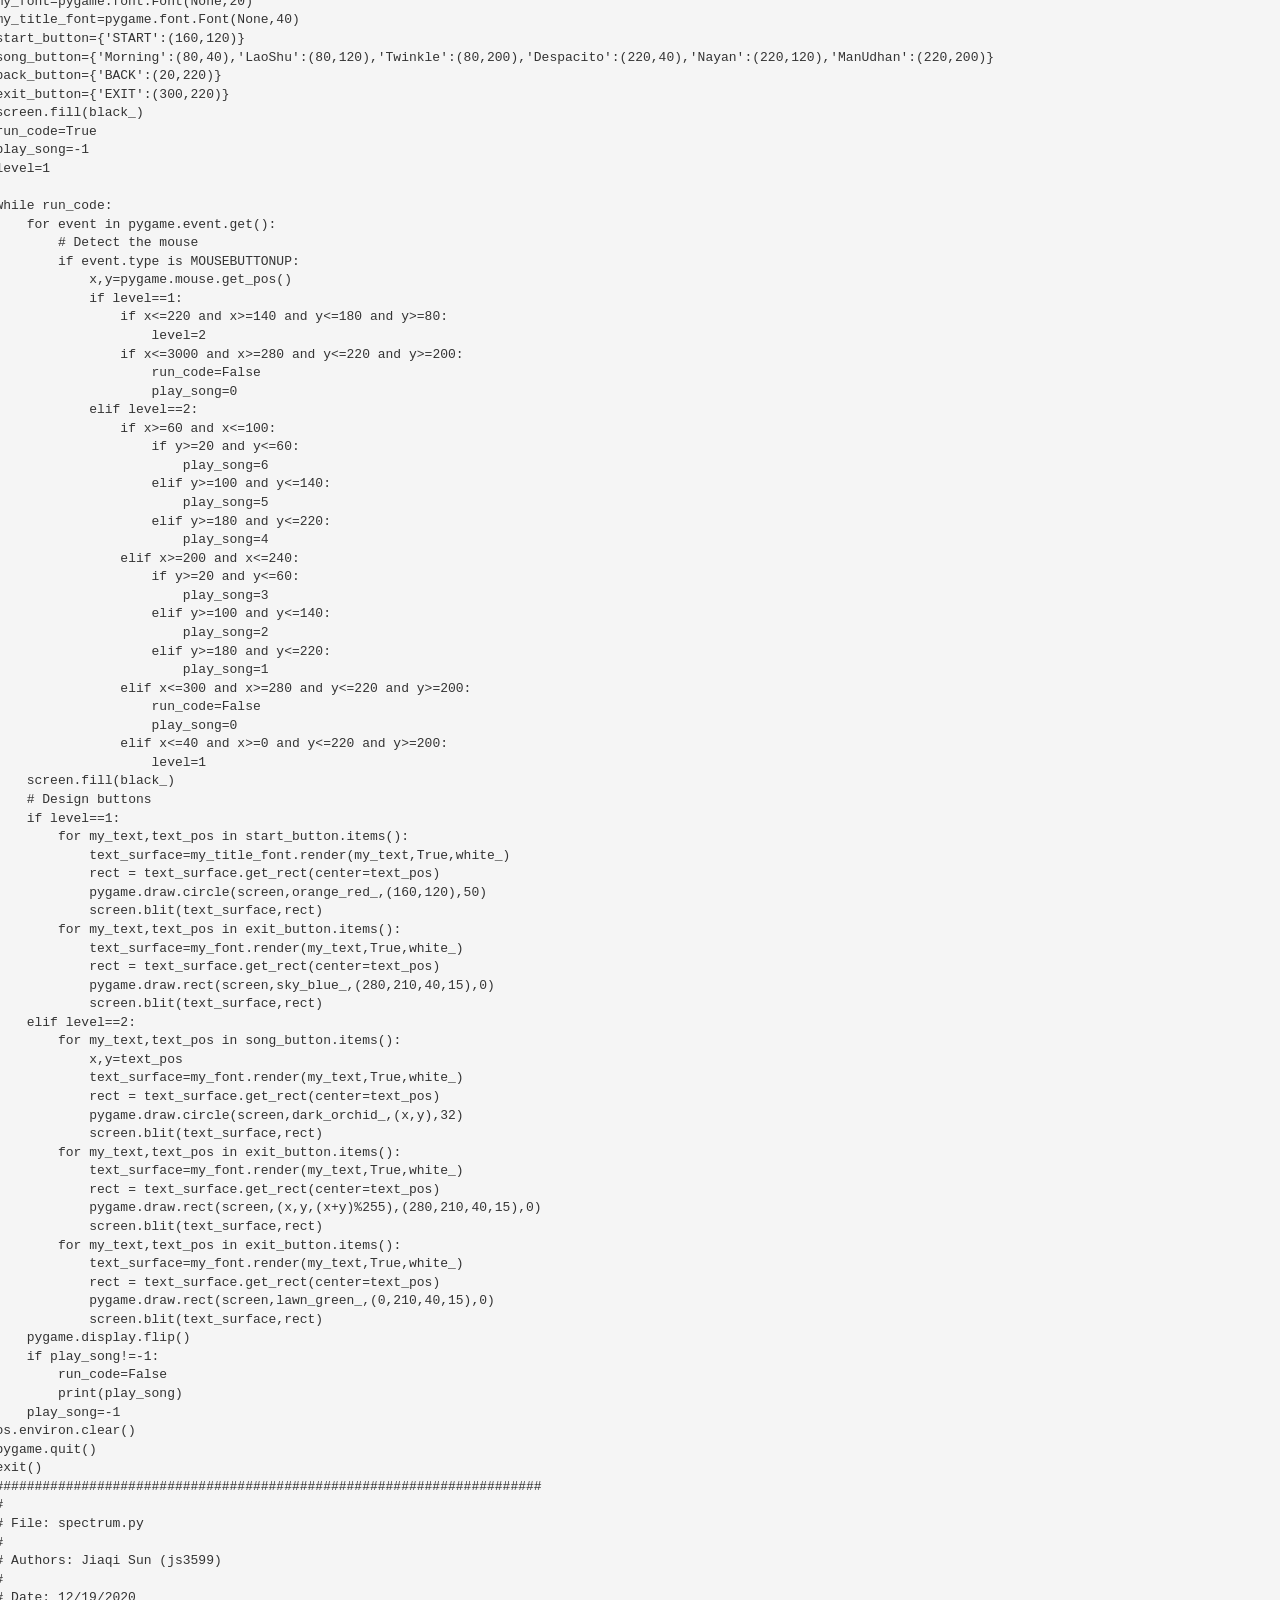
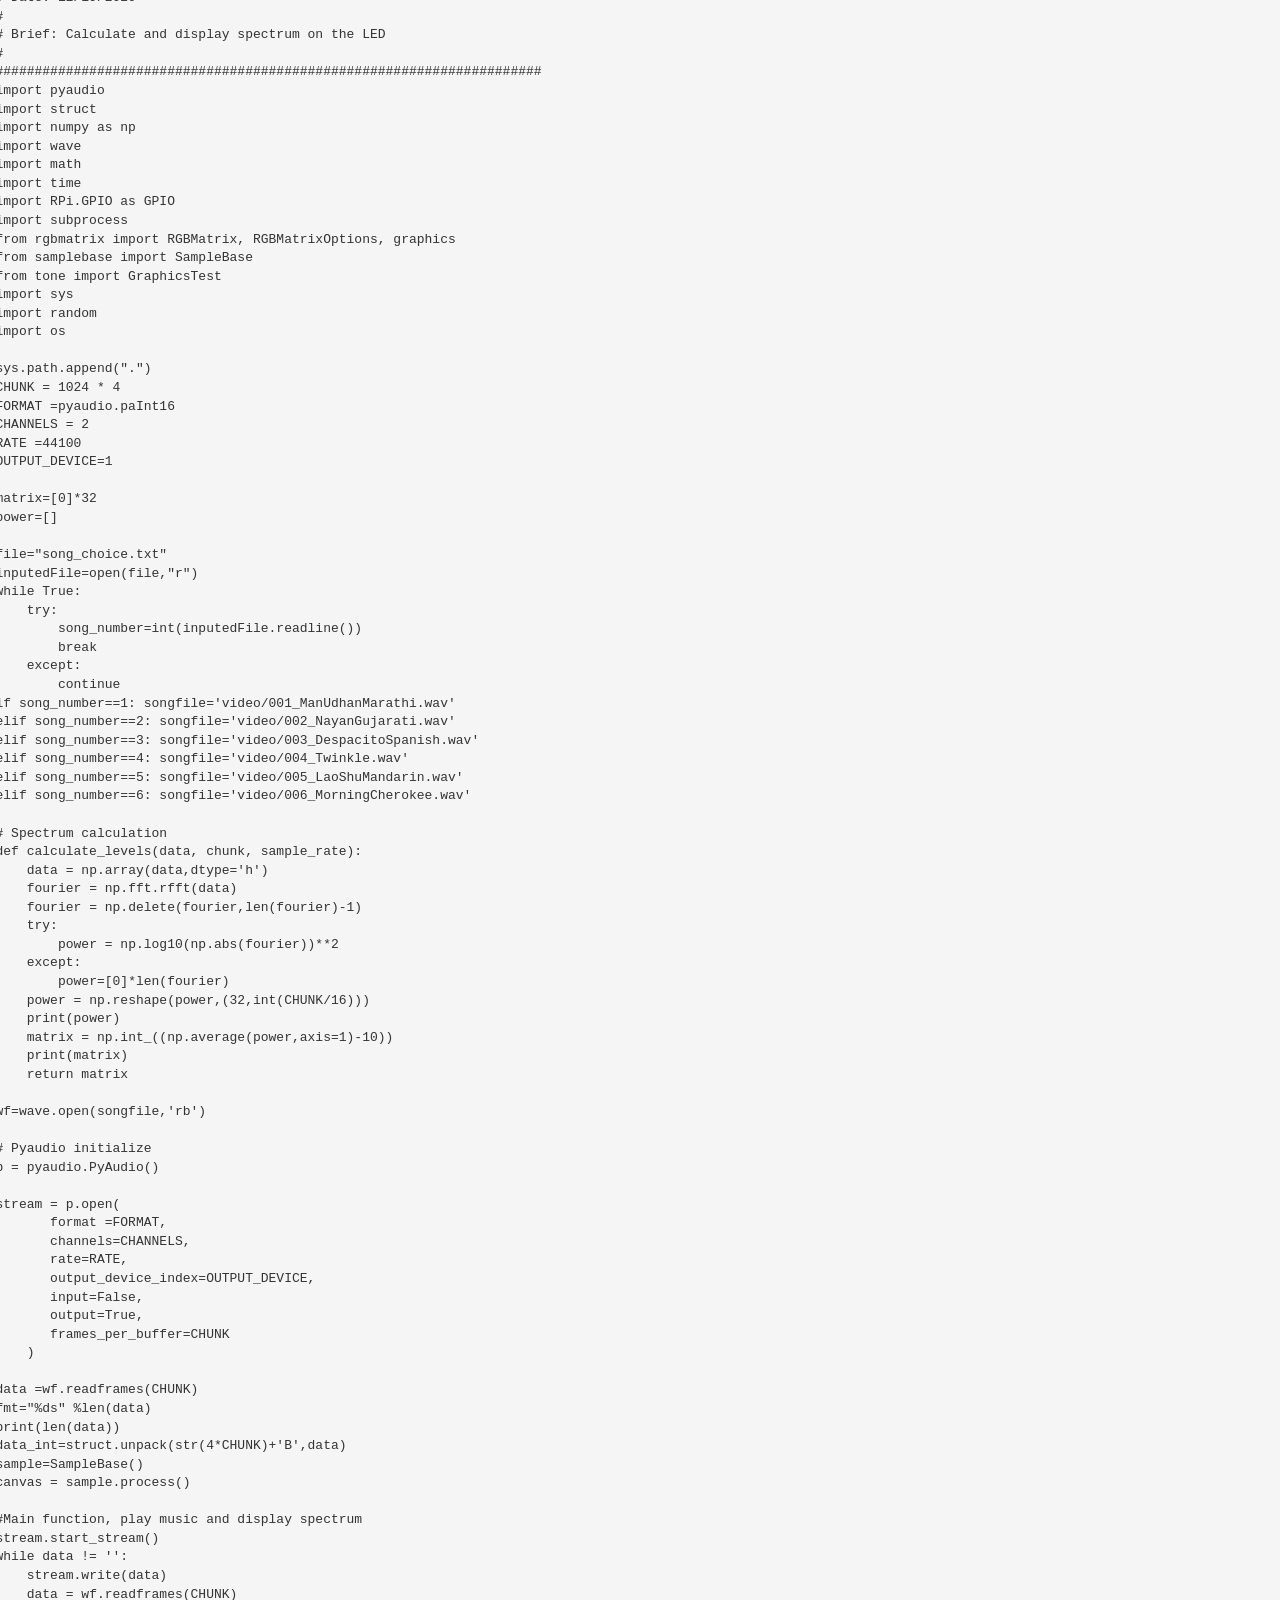
==== commit 74b505ef: "Update index.html" ====
--- a/index.html
+++ b/index.html
@@ -76,7 +76,8 @@
 
       
     <hr id="obj">
-
+	<br>
+	<br>
       <div style="text-align:center;">
           <!--
            <div class="col-md-4" style="text-align:center;"> 
